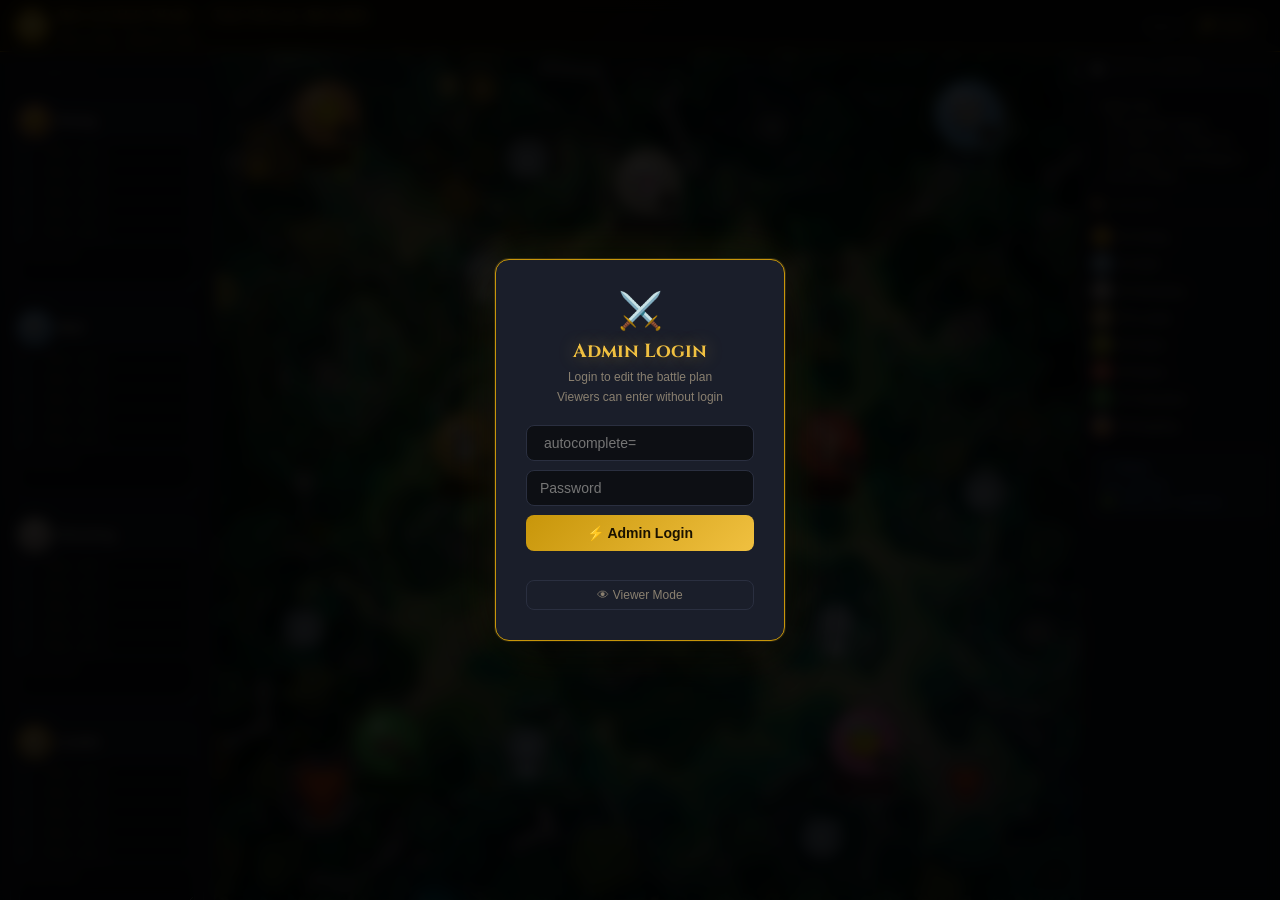
==== ro-tactical-board.html @ fa74c751 "Initial commit: Add project files" ====
﻿<!DOCTYPE html>
<html lang="th">
<head>
<meta charset="UTF-8">
<meta name="viewport" content="width=device-width,initial-scale=1.0">
<title>RO Guild War โ€” Tactical Board</title>
<style>
*{margin:0;padding:0;box-sizing:border-box;}
:root{--gold:#f0c040;--gdk:#c8960a;--bg:#0d0f14;--panel:#13161e;--card:#1a1e2a;--bd:#2a2f40;--tx:#e8e0cc;--mu:#8a8070;--red:#e05050;}
body{background:var(--bg);color:var(--tx);font-family:"Segoe UI",sans-serif;height:100vh;overflow:hidden;}
header{background:linear-gradient(135deg,#1a1200,#0d0f14);border-bottom:1px solid var(--gdk);padding:8px 16px;display:flex;align-items:center;justify-content:space-between;height:52px;z-index:50;position:relative;}
.logo{display:flex;align-items:center;gap:10px;}
.logo-icon{width:32px;height:32px;background:radial-gradient(circle,#f0c040,#c8960a);border-radius:50%;display:flex;align-items:center;justify-content:center;font-size:15px;}
.logo h1{font-size:15px;color:var(--gold);letter-spacing:1px;}
.logo span{font-size:10px;color:var(--mu);}
.hb{display:flex;align-items:center;gap:8px;}
.badge{background:rgba(240,192,64,.15);border:1px solid var(--gdk);color:var(--gold);padding:3px 12px;border-radius:20px;font-size:12px;}
.bsm{padding:4px 12px;border-radius:20px;font-size:12px;border:1px solid var(--bd);background:var(--card);color:var(--mu);cursor:pointer;}
.bsm:hover{border-color:var(--red);color:var(--red);}
.badm{padding:4px 12px;border-radius:20px;font-size:12px;border:1px solid var(--gdk);background:transparent;color:var(--gold);cursor:pointer;}
.badm:hover{background:rgba(240,192,64,.1);}
.ovl{position:fixed;inset:0;background:rgba(0,0,0,.9);display:flex;align-items:center;justify-content:center;z-index:999;}
.ovl.hide{display:none;}
.modal{background:var(--card);border:1px solid var(--gdk);border-radius:14px;padding:30px;width:290px;text-align:center;}
.modal h2{color:var(--gold);margin-bottom:4px;font-size:19px;}
.modal p{color:var(--mu);font-size:12px;margin-bottom:18px;line-height:1.6;}
.modal input{width:100%;padding:9px 13px;background:var(--bg);border:1px solid var(--bd);color:var(--tx);border-radius:8px;margin-bottom:9px;font-size:14px;outline:none;display:block;}
.modal input:focus{border-color:var(--gdk);}
.blogin{width:100%;padding:10px;background:linear-gradient(135deg,var(--gdk),var(--gold));color:#1a1200;font-weight:700;font-size:14px;border:none;border-radius:8px;cursor:pointer;}
.errmsg{color:var(--red);font-size:12px;margin-top:6px;min-height:16px;}
.bview{width:100%;padding:7px;background:transparent;border:1px solid var(--bd);color:var(--mu);border-radius:8px;cursor:pointer;font-size:12px;margin-top:7px;}
.main{display:grid;grid-template-columns:215px 1fr 200px;height:calc(100vh - 52px);}
.sidebar{background:var(--panel);border-right:1px solid var(--bd);overflow-y:auto;padding:10px;}
.stitle{font-size:10px;color:var(--mu);text-transform:uppercase;letter-spacing:1.5px;padding:4px 2px 7px;border-bottom:1px solid var(--bd);margin-bottom:8px;}
.pcard{background:var(--card);border:1px solid var(--bd);border-radius:8px;padding:8px;margin-bottom:6px;}
.phead{display:flex;align-items:center;gap:7px;margin-bottom:5px;}
/* pthumb now styled inline */
.pname{background:transparent;border:none;color:var(--tx);font-size:12px;font-weight:600;width:100%;pointer-events:none;outline:none;}
.pname.ed{pointer-events:all;border-bottom:1px dashed var(--gdk);}
.mlist{display:flex;flex-direction:column;gap:2px;}
.mrow{display:flex;align-items:center;gap:5px;}
.mnum{font-size:9px;color:var(--mu);width:11px;flex-shrink:0;}
.minput{flex:1;background:var(--bg);border:1px solid var(--bd);color:var(--tx);padding:2px 6px;border-radius:4px;font-size:11px;pointer-events:none;outline:none;}
.minput.ed{pointer-events:all;}
.minput.ed:focus{border-color:var(--gdk);}

/* MAP */
.mapwrap{position:relative;overflow:hidden;background:#0d1a08;}
#mapbg{position:absolute;inset:0;background-size:cover;background-position:center;}
#drawCanvas{position:absolute;inset:0;z-index:5;pointer-events:none;cursor:crosshair;}
#tokLayer{position:absolute;inset:0;z-index:10;pointer-events:none;}

/* TOKEN โ€” key fix: pointer-events:all directly */
/* TOKEN REDESIGN */
@keyframes tok-float{0%,100%{transform:translateY(0);}50%{transform:translateY(-8px);}}
@keyframes tok-glow{0%,100%{box-shadow:0 0 10px var(--tc,#fff),0 6px 22px rgba(0,0,0,0.85),inset 0 0 8px rgba(255,255,255,0.1);}50%{box-shadow:0 0 26px var(--tc,#fff),0 6px 22px rgba(0,0,0,0.85),inset 0 0 10px rgba(255,255,255,0.18);}}
@keyframes tok-appear{from{transform:translate(-50%,-70%) scale(0) rotate(-20deg);opacity:0;}80%{transform:translate(-50%,-70%) scale(1.12) rotate(4deg);}to{transform:translate(-50%,-70%) scale(1);opacity:1;}}
.tok{position:absolute;transform:translate(-50%,-70%);pointer-events:all !important;user-select:none;-webkit-user-select:none;cursor:grab;z-index:15;width:84px;touch-action:none;animation:tok-appear 0.45s cubic-bezier(0.34,1.56,0.64,1) both;}
.tok-inner{display:flex;flex-direction:column;align-items:center;gap:3px;animation:tok-float var(--fd,2.6s) ease-in-out infinite var(--fdelay,0s);will-change:transform;}
.tok.tok-drag .tok-inner{animation:none;}
.tok-avatar{position:relative;width:62px;height:62px;border-radius:50%;border:3px solid var(--tc,#fff);background:radial-gradient(circle at 35% 28%,var(--tcl,#fff),var(--tcd,#555));box-shadow:0 0 12px var(--tc,#fff),0 6px 22px rgba(0,0,0,0.85),inset 0 0 10px rgba(255,255,255,0.1);display:flex;align-items:center;justify-content:center;flex-direction:column;gap:0px;pointer-events:none;animation:tok-glow 2.6s ease-in-out infinite var(--fdelay,0s);transition:transform 0.15s ease,box-shadow 0.15s ease;will-change:transform;}
.tok:hover .tok-avatar{transform:scale(1.12);box-shadow:0 0 32px var(--tc,#fff),0 10px 30px rgba(0,0,0,0.9),inset 0 0 14px rgba(255,255,255,0.2);}
.tok-avatar::before{content:'';position:absolute;top:11%;left:17%;width:28%;height:22%;background:rgba(255,255,255,0.52);border-radius:50%;transform:rotate(-32deg);pointer-events:none;}
.tok-num{font-size:27px;font-weight:900;color:#fff;text-shadow:0 2px 8px rgba(0,0,0,0.95);line-height:1;pointer-events:none;letter-spacing:-1px;font-family:"Segoe UI",sans-serif;}
.tok-plbl{font-size:8px;font-weight:800;color:rgba(255,255,255,0.8);text-shadow:0 1px 3px rgba(0,0,0,0.9);line-height:1;pointer-events:none;text-transform:uppercase;letter-spacing:2px;}
.tok-tag{background:rgba(0,0,0,0.88);border:1.5px solid var(--tc,#fff);box-shadow:0 0 6px var(--tc,#fff);border-radius:6px;padding:2px 8px;font-size:11px;font-weight:800;color:var(--tc,#fff);text-shadow:0 1px 3px #000;white-space:nowrap;pointer-events:none;line-height:1.4;max-width:90px;overflow:hidden;text-overflow:ellipsis;}
.tok-members{display:flex;flex-direction:column;align-items:center;gap:1px;pointer-events:none;max-width:100px;}
.tok-mname{background:rgba(0,0,0,0.82);border:1px solid rgba(255,255,255,0.3);border-radius:4px;padding:1px 6px;font-size:10px;font-weight:600;color:#fff;text-shadow:0 1px 2px #000;white-space:nowrap;max-width:95px;overflow:hidden;text-overflow:ellipsis;}
.pthumb{width:32px;height:32px;border-radius:50%;flex-shrink:0;display:flex;align-items:center;justify-content:center;font-size:13px;font-weight:900;color:#fff;border:2px solid #fff;text-shadow:0 1px 3px #000;}
.legimg{width:22px;height:22px;border-radius:50%;flex-shrink:0;display:flex;align-items:center;justify-content:center;font-size:10px;font-weight:900;color:#fff;border:2px solid #fff;text-shadow:0 1px 2px #000;}

/* ── TOOLBAR REDESIGN ── */
@keyframes tb-glow-pulse{0%,100%{box-shadow:0 0 8px rgba(240,192,64,0.35),inset 0 0 6px rgba(240,192,64,0.08);}50%{box-shadow:0 0 18px rgba(240,192,64,0.55),inset 0 0 10px rgba(240,192,64,0.14);}}
.dtool{position:absolute;top:10px;left:10px;display:flex;gap:3px;z-index:30;background:rgba(8,10,16,0.94);border:1px solid rgba(200,150,10,0.35);border-radius:14px;padding:7px 10px;align-items:center;backdrop-filter:blur(16px);-webkit-backdrop-filter:blur(16px);box-shadow:0 8px 32px rgba(0,0,0,0.7),0 0 0 1px rgba(255,255,255,0.03),inset 0 1px 0 rgba(255,255,255,0.05);}
.dtool.hide{display:none;}
.tb{position:relative;width:36px;height:36px;border-radius:9px;border:1px solid rgba(42,47,64,0.7);background:rgba(22,26,38,0.6);color:#6a6460;cursor:pointer;font-size:16px;display:flex;align-items:center;justify-content:center;transition:all 0.17s cubic-bezier(0.34,1.56,0.64,1);flex-shrink:0;}
.tb:hover{background:rgba(240,192,64,0.14);border-color:rgba(200,150,10,0.7);color:var(--gold);transform:translateY(-2px) scale(1.08);box-shadow:0 4px 14px rgba(240,192,64,0.25);}
.tb.on{background:rgba(240,192,64,0.18);border-color:#c8960a;color:var(--gold);animation:tb-glow-pulse 2.2s ease-in-out infinite;box-shadow:0 0 14px rgba(240,192,64,0.4),inset 0 0 8px rgba(240,192,64,0.1);}
.tb.on:hover{transform:translateY(-1px) scale(1.05);}
.tb[title]:hover::after{content:attr(title);position:absolute;bottom:-30px;left:50%;transform:translateX(-50%);background:rgba(8,10,16,0.97);color:var(--gold);font-size:10px;font-weight:600;white-space:nowrap;padding:3px 8px;border-radius:6px;border:1px solid rgba(200,150,10,0.5);pointer-events:none;z-index:999;letter-spacing:0.5px;}
.tsep{width:1px;height:26px;background:linear-gradient(to bottom,transparent,rgba(42,47,64,0.9) 30%,rgba(42,47,64,0.9) 70%,transparent);margin:0 5px;flex-shrink:0;}
.tcolor{width:30px;height:30px;border-radius:50%;border:2px solid rgba(200,150,10,0.7);cursor:pointer;padding:0;box-shadow:0 0 10px rgba(240,192,64,0.25);transition:all 0.2s ease;flex-shrink:0;}
.tcolor:hover{border-color:var(--gold);box-shadow:0 0 18px rgba(240,192,64,0.45);transform:scale(1.1);}
.tsize{width:70px;accent-color:var(--gold);cursor:pointer;flex-shrink:0;opacity:0.85;}
.tsize:hover{opacity:1;}
.statbar{position:absolute;top:8px;left:50%;transform:translateX(-50%);background:rgba(13,15,20,.92);border:1px solid var(--bd);border-radius:20px;padding:4px 14px;font-size:11px;color:var(--mu);pointer-events:none;z-index:20;white-space:nowrap;}
.statbar.adm{border-color:var(--gdk);color:var(--gold);}
.sdot{display:inline-block;width:7px;height:7px;border-radius:50%;background:#555;margin-left:5px;vertical-align:middle;}
.sdot.ok{background:#44dd66;}.sdot.err{background:#e05050;}
.mapctrls{position:absolute;bottom:10px;right:10px;z-index:20;}
.mbtn{width:30px;height:30px;background:rgba(13,15,20,.85);border:1px solid var(--bd);color:var(--mu);border-radius:6px;cursor:pointer;font-size:13px;}
.mbtn:hover{border-color:var(--gdk);color:var(--gold);}

/* RIGHT PANEL */
.rpanel{background:var(--panel);border-left:1px solid var(--bd);padding:10px;overflow-y:auto;}
.psec{margin-bottom:14px;}
.psec h3{font-size:10px;color:var(--mu);text-transform:uppercase;letter-spacing:1.5px;border-bottom:1px solid var(--bd);padding-bottom:5px;margin-bottom:8px;}
.legrow{display:flex;align-items:center;gap:7px;margin-bottom:5px;}
/* legimg now styled inline */
.legtext{font-size:11px;color:var(--tx);}
.notes{width:100%;min-height:90px;background:var(--bg);border:1px solid var(--bd);color:var(--tx);padding:7px 9px;font-size:11px;border-radius:6px;resize:vertical;outline:none;font-family:inherit;line-height:1.6;pointer-events:none;}
.notes.ed{pointer-events:all;}
.notes.ed:focus{border-color:var(--gdk);}
.breset{width:100%;padding:7px;background:transparent;border:1px solid var(--bd);color:var(--mu);border-radius:6px;cursor:pointer;font-size:11px;margin-top:5px;}
.breset:hover{border-color:var(--red);color:var(--red);}
.vnote{background:rgba(80,144,224,.08);border:1px solid rgba(80,144,224,.25);border-radius:6px;padding:7px 9px;font-size:11px;color:#80b4f0;line-height:1.6;}
/* MAP LABEL */
.map-label{position:absolute;transform:translate(-50%,-50%);background:rgba(0,0,0,0.88);border:1px solid rgba(255,255,255,0.35);border-radius:7px;padding:4px 10px;font-size:12px;font-weight:700;color:#fff;text-shadow:0 1px 4px #000;white-space:nowrap;pointer-events:none;z-index:14;box-shadow:0 2px 10px rgba(0,0,0,0.5),inset 0 1px 0 rgba(255,255,255,0.08);backdrop-filter:blur(4px);}
.map-label.ed{pointer-events:all;cursor:pointer;transition:border-color 0.15s;}
.map-label.ed:hover{border-color:var(--gold);box-shadow:0 2px 12px rgba(240,192,64,0.3),inset 0 1px 0 rgba(255,255,255,0.08);}
/* LABEL INPUT */
.label-input-wrap{position:absolute;z-index:200;display:flex;gap:5px;transform:translate(-50%,-100%);filter:drop-shadow(0 4px 14px rgba(0,0,0,0.6));}
.label-input-wrap input{background:rgba(10,12,18,0.97);border:1px solid var(--gdk);color:var(--tx);padding:5px 10px;border-radius:7px;font-size:12px;width:150px;outline:none;box-shadow:inset 0 1px 0 rgba(255,255,255,0.05);}
/* FORMATION */
.fm-item{display:flex;align-items:center;gap:5px;background:var(--bg);border:1px solid var(--bd);border-radius:5px;padding:4px 7px;margin-bottom:4px;cursor:pointer;font-size:11px;}
.fm-item:hover{border-color:var(--gdk);color:var(--gold);}
.fm-item.active{border-color:var(--gdk);background:rgba(240,192,64,.1);color:var(--gold);}
.fm-del{margin-left:auto;background:transparent;border:none;color:var(--mu);cursor:pointer;font-size:12px;padding:0 2px;}
.fm-del:hover{color:var(--red);}
/* PHASE NAV */
.phase-nav{display:flex;align-items:center;gap:6px;margin-top:6px;}
.phase-nav button{width:24px;height:24px;background:var(--card);border:1px solid var(--bd);color:var(--mu);border-radius:5px;cursor:pointer;font-size:13px;display:flex;align-items:center;justify-content:center;}
.phase-nav button:hover{border-color:var(--gdk);color:var(--gold);}
.phase-lbl{font-size:11px;color:var(--mu);flex:1;text-align:center;}
/* PARTY NOTES */
.pnotes{width:100%;min-height:40px;background:var(--bg);border:1px solid var(--bd);color:var(--tx);padding:3px 6px;font-size:10px;border-radius:4px;resize:vertical;outline:none;font-family:inherit;line-height:1.5;margin-top:4px;pointer-events:none;}
.pnotes.ed{pointer-events:all;}
.pnotes.ed:focus{border-color:var(--gdk);}
/* ARROW PREVIEW */
#arrowLayer{position:absolute;inset:0;z-index:6;pointer-events:none;overflow:visible;}
#labelLayer{position:absolute;inset:0;z-index:13;pointer-events:none;}
/* ── JOB-CLASS AVATAR (RO theme) ── */
.tok-job{font-size:30px;line-height:1;pointer-events:none;filter:drop-shadow(0 2px 4px rgba(0,0,0,0.9));}
img.tok-sprite{width:50px;height:50px;object-fit:contain;image-rendering:pixelated;pointer-events:none;filter:drop-shadow(0 2px 3px rgba(0,0,0,0.85));}
/* ── WALK ANIMATION (when token glides between phases) ── */
@keyframes tok-walkbob{0%{transform:translateY(0) rotate(-5deg);}50%{transform:translateY(-7px) rotate(5deg);}100%{transform:translateY(0) rotate(-5deg);}}
.tok-walk{z-index:60!important;}
.tok-walk .tok-inner{animation:tok-walkbob 0.24s ease-in-out infinite!important;}
.tok-walk .tok-sprite{filter:drop-shadow(0 4px 6px rgba(0,0,0,0.6)) brightness(1.15);}
span.tok-sprite{font-size:30px;line-height:1;pointer-events:none;filter:drop-shadow(0 2px 4px rgba(0,0,0,0.9));}
.pthumb img.mob-sm,.legimg img.mob-sm{width:90%;height:90%;object-fit:contain;image-rendering:pixelated;filter:drop-shadow(0 1px 2px rgba(0,0,0,0.7));}
.tok-pnum{position:absolute;bottom:-5px;right:-5px;min-width:25px;height:25px;padding:0 5px;border-radius:13px;background:linear-gradient(135deg,#1a1200,#0d0f14);border:2.5px solid var(--tc,#fff);color:#fff;font-size:15px;font-weight:900;display:flex;align-items:center;justify-content:center;box-shadow:0 0 8px var(--tc,#fff);pointer-events:none;line-height:1;}
.tok-job-lbl{font-size:8px;font-weight:800;color:var(--tc,#fff);text-shadow:0 1px 3px rgba(0,0,0,0.95);line-height:1;pointer-events:none;text-transform:uppercase;letter-spacing:1.5px;margin-top:1px;}
.pthumb.job,.legimg.job{font-size:16px;}
.legimg.job{font-size:13px;}
/* ── LABEL DELETE BTN ── */
.lbl-del{position:absolute;top:-9px;right:-9px;width:18px;height:18px;border-radius:50%;background:var(--red);border:1.5px solid #fff;color:#fff;font-size:11px;font-weight:900;line-height:1;display:none;align-items:center;justify-content:center;cursor:pointer;box-shadow:0 2px 6px rgba(0,0,0,0.6);z-index:5;}
.map-label.ed:hover .lbl-del{display:flex;}
.lbl-del:hover{transform:scale(1.18);background:#ff3333;}
/* ── TOOLBAR CLOSE / REOPEN ── */
.tb-close{width:30px;height:30px;border-radius:8px;border:1px solid rgba(224,80,80,0.45);background:rgba(224,80,80,0.12);color:#e07070;cursor:pointer;font-size:14px;display:flex;align-items:center;justify-content:center;flex-shrink:0;transition:all 0.17s ease;}
.tb-close:hover{background:rgba(224,80,80,0.28);color:#ff6060;border-color:var(--red);transform:scale(1.1);}
#tbReopen{position:absolute;top:10px;left:10px;z-index:30;display:none;align-items:center;gap:6px;background:rgba(8,10,16,0.94);border:1px solid rgba(200,150,10,0.45);border-radius:12px;padding:8px 14px;color:var(--gold);font-size:12px;font-weight:700;cursor:pointer;backdrop-filter:blur(16px);box-shadow:0 8px 32px rgba(0,0,0,0.7);letter-spacing:0.5px;transition:all 0.2s ease;}
#tbReopen:hover{border-color:var(--gold);background:rgba(240,192,64,0.12);transform:translateY(-1px);box-shadow:0 0 16px rgba(240,192,64,0.35);}
#tbReopen.show{display:flex;}

/* ═══════════════ PRO POLISH PASS ═══════════════ */
/* Premium heading font */
.logo h1,.modal h2,.psec h3,.stitle{font-family:"Cinzel","Segoe UI",serif;}

/* Themed scrollbars */
*::-webkit-scrollbar{width:9px;height:9px;}
*::-webkit-scrollbar-track{background:rgba(0,0,0,0.25);}
*::-webkit-scrollbar-thumb{background:linear-gradient(180deg,#3a3320,#2a2f40);border-radius:6px;border:1px solid rgba(200,150,10,0.25);}
*::-webkit-scrollbar-thumb:hover{background:linear-gradient(180deg,var(--gdk),#3a3320);}
*{scrollbar-width:thin;scrollbar-color:#3a3320 rgba(0,0,0,0.25);}

/* Ambient animated glow + tactical grid + vignette on the map */
@keyframes amb-pulse{0%,100%{opacity:0.45;transform:scale(1);}50%{opacity:0.75;transform:scale(1.06);}}
.mapwrap::before{content:'';position:absolute;inset:0;z-index:2;pointer-events:none;
  background:
    radial-gradient(circle at 22% 28%,rgba(240,192,64,0.10),transparent 38%),
    radial-gradient(circle at 80% 72%,rgba(80,140,255,0.10),transparent 42%);
  animation:amb-pulse 7s ease-in-out infinite;mix-blend-mode:screen;}
.mapwrap::after{content:'';position:absolute;inset:0;z-index:3;pointer-events:none;
  background-image:linear-gradient(rgba(240,192,64,0.05) 1px,transparent 1px),linear-gradient(90deg,rgba(240,192,64,0.05) 1px,transparent 1px);
  background-size:44px 44px;
  -webkit-mask-image:radial-gradient(ellipse at center,#000 55%,transparent 100%);
          mask-image:radial-gradient(ellipse at center,#000 55%,transparent 100%);
  box-shadow:inset 0 0 160px rgba(0,0,0,0.85);}

/* Panel entrance animations */
@keyframes slideInL{from{opacity:0;transform:translateX(-22px);}to{opacity:1;transform:translateX(0);}}
@keyframes slideInR{from{opacity:0;transform:translateX(22px);}to{opacity:1;transform:translateX(0);}}
@keyframes fadeDown{from{opacity:0;transform:translateY(-14px);}to{opacity:1;transform:translateY(0);}}
.sidebar{animation:slideInL 0.5s cubic-bezier(0.22,1,0.36,1) both;}
.rpanel{animation:slideInR 0.5s cubic-bezier(0.22,1,0.36,1) both;}
header{animation:fadeDown 0.5s cubic-bezier(0.22,1,0.36,1) both;}
.pcard{animation:fadeDown 0.45s cubic-bezier(0.22,1,0.36,1) both;}
.pcard:nth-child(1){animation-delay:.03s}.pcard:nth-child(2){animation-delay:.07s}.pcard:nth-child(3){animation-delay:.11s}.pcard:nth-child(4){animation-delay:.15s}.pcard:nth-child(5){animation-delay:.19s}.pcard:nth-child(6){animation-delay:.23s}.pcard:nth-child(7){animation-delay:.27s}.pcard:nth-child(8){animation-delay:.31s}

/* Card & button micro-interactions */
.pcard{transition:border-color .2s ease,box-shadow .2s ease,transform .2s ease;}
.pcard:hover{border-color:rgba(200,150,10,0.5);box-shadow:0 6px 20px rgba(0,0,0,0.5),0 0 0 1px rgba(240,192,64,0.08);transform:translateY(-2px);}
.logo-icon{box-shadow:0 0 14px rgba(240,192,64,0.5);animation:amb-pulse 3.5s ease-in-out infinite;}
.blogin,.badm,.bsm,.breset,#btnSaveFm,.mbtn{transition:transform .15s ease,box-shadow .2s ease,filter .2s ease,background .2s ease,border-color .2s ease;}
.blogin:hover{transform:translateY(-2px);box-shadow:0 8px 22px rgba(240,192,64,0.45);filter:brightness(1.06);}
.blogin:active,.badm:active,.bsm:active,#btnSaveFm:active{transform:translateY(1px) scale(.98);}
#btnSaveFm:hover{filter:brightness(1.12);box-shadow:0 4px 14px rgba(240,192,64,0.4);}
.badm:hover{box-shadow:0 0 14px rgba(240,192,64,0.3);}
.mbtn:hover{transform:translateY(-2px);box-shadow:0 4px 12px rgba(240,192,64,0.3);}
.fm-item{transition:all .18s ease;}
.fm-item:hover{transform:translateX(3px);}
input:focus,textarea:focus{box-shadow:0 0 0 2px rgba(240,192,64,0.18);}

/* Login modal entrance + glow */
.ovl{backdrop-filter:blur(7px);-webkit-backdrop-filter:blur(7px);}
@keyframes modalPop{0%{opacity:0;transform:translateY(18px) scale(.94);}100%{opacity:1;transform:translateY(0) scale(1);}}
.modal{animation:modalPop .4s cubic-bezier(0.34,1.56,0.64,1) both;box-shadow:0 24px 70px rgba(0,0,0,0.75),0 0 0 1px rgba(240,192,64,0.18),0 0 50px rgba(240,192,64,0.12);}
.modal h2{text-shadow:0 0 18px rgba(240,192,64,0.4);}

/* ── TOAST NOTIFICATIONS ── */
#toastWrap{position:fixed;bottom:22px;left:50%;transform:translateX(-50%);z-index:1000;display:flex;flex-direction:column;gap:9px;align-items:center;pointer-events:none;}
.toast{background:rgba(13,15,20,0.96);border:1px solid rgba(200,150,10,0.55);border-left:3px solid var(--gold);color:var(--tx);padding:10px 18px;border-radius:10px;font-size:13px;font-weight:600;letter-spacing:.3px;box-shadow:0 10px 34px rgba(0,0,0,0.6),0 0 22px rgba(240,192,64,0.14);backdrop-filter:blur(14px);-webkit-backdrop-filter:blur(14px);display:flex;align-items:center;gap:9px;animation:toastIn .35s cubic-bezier(0.34,1.56,0.64,1) both;max-width:80vw;}
.toast.out{animation:toastOut .35s ease forwards;}
@keyframes toastIn{from{opacity:0;transform:translateY(20px) scale(.9);}to{opacity:1;transform:translateY(0) scale(1);}}
@keyframes toastOut{to{opacity:0;transform:translateY(14px) scale(.94);}}

/* ── HEADER WANDERING MONSTERS ── */
#hdrMobs{position:absolute;inset:0;overflow:hidden;pointer-events:none;z-index:1;}
.logo,.hb{position:relative;z-index:2;}
.hdr-mob{position:absolute;bottom:1px;width:30px;height:30px;pointer-events:none;will-change:left,transform;}
.hdr-mob-img{width:100%;height:100%;image-rendering:pixelated;object-fit:contain;opacity:0.9;filter:drop-shadow(0 2px 3px rgba(0,0,0,0.55));animation:hopwalk .5s ease-in-out infinite;}
.hdr-mob.idle .hdr-mob-img{animation:idlebob 2s ease-in-out infinite;}
@keyframes hopwalk{0%,100%{transform:translateY(0);}50%{transform:translateY(-3px);}}
@keyframes idlebob{0%,100%{transform:translateY(0);}50%{transform:translateY(-1.5px);}}

/* ── HEADER MOB: name on hover + click pop + float particle ── */
.hdr-mob{pointer-events:auto;cursor:pointer;}
.hdr-mob-name{position:absolute;bottom:30px;left:50%;transform:translateX(-50%);background:rgba(8,10,16,0.92);border:1px solid rgba(200,150,10,0.5);color:var(--gold);font-size:9px;font-weight:700;padding:1px 6px;border-radius:5px;white-space:nowrap;opacity:0;transition:opacity .15s ease;pointer-events:none;letter-spacing:.5px;}
.hdr-mob:hover .hdr-mob-name{opacity:1;}
.hdr-mob:hover .hdr-mob-img{filter:drop-shadow(0 0 6px var(--gold)) brightness(1.2);}
@keyframes mobPop{0%{transform:scale(1);}35%{transform:scale(1.4,0.7);}70%{transform:scale(0.85,1.15);}100%{transform:scale(1);}}
.hdr-mob.pop .hdr-mob-img{animation:mobPop .4s ease;}
@keyframes partFloat{0%{opacity:1;transform:translate(-50%,0) scale(.6);}100%{opacity:0;transform:translate(-50%,-26px) scale(1.2);}}
.hdr-part{position:absolute;bottom:30px;left:50%;font-size:13px;pointer-events:none;animation:partFloat .8s ease-out forwards;}

/* ── AMBIENT FX: particle fog ── */
#fxCanvas{position:absolute;inset:0;z-index:4;pointer-events:none;}

/* ── LEAVES (spawn at cursor over green areas) ── */
@keyframes leafFall{0%{opacity:0;transform:translate(0,0) rotate(0deg);}15%{opacity:.95;}100%{opacity:0;transform:translate(var(--lx,30px),var(--lh,110px)) rotate(var(--lr,260deg));}}
.leaf{position:absolute;pointer-events:none;z-index:11;will-change:transform;filter:drop-shadow(0 1px 2px rgba(0,0,0,0.4));}

/* ── TOKEN EMOTES ── */
@keyframes emoteFloat{0%{opacity:0;transform:translate(-50%,0) scale(.5);}18%{opacity:1;transform:translate(-50%,-12px) scale(1.15);}100%{opacity:0;transform:translate(-50%,-44px) scale(1);}}
.tok-emote{position:absolute;left:50%;top:-8px;font-size:21px;pointer-events:none;z-index:30;animation:emoteFloat 2.2s ease-out forwards;filter:drop-shadow(0 2px 4px rgba(0,0,0,0.6));}

/* ── MAP CLICK RIPPLE ── */
@keyframes rippleFx{0%{opacity:.5;transform:translate(-50%,-50%) scale(.2);}100%{opacity:0;transform:translate(-50%,-50%) scale(1);}}
.map-ripple{position:absolute;width:74px;height:74px;border-radius:50%;border:2px solid var(--gold);box-shadow:0 0 12px rgba(240,192,64,0.4);pointer-events:none;z-index:11;animation:rippleFx .6s ease-out forwards;}

/* ── REPLAY BUTTON ── */
#btnPlay{background:linear-gradient(135deg,var(--gdk),var(--gold))!important;color:#1a1200!important;border:none!important;font-weight:900;box-shadow:0 0 10px rgba(240,192,64,0.4);}
#btnPlay:hover{filter:brightness(1.1);transform:translateY(-1px);}
#btnPlay.playing{background:linear-gradient(135deg,#aa2020,#e05050)!important;color:#fff!important;box-shadow:0 0 12px rgba(224,80,80,0.5);}

@media (prefers-reduced-motion:reduce){*{animation-duration:.01ms!important;animation-iteration-count:1!important;}}
</style>
</head>
<body>

<div class="ovl" id="modal">
  <div class="modal">
    <div style="font-size:36px;margin-bottom:6px">&#9876;&#65039;</div>
    <h2>Admin Login</h2>
    <p>Login to edit the battle plan<br>Viewers can enter without login</p>
    <input type="text" id="uinput" placeholder=" autocomplete="off">
    <input type="password" id="pinput" placeholder="Password">
    <button class="blogin" id="btnLogin">&#9889; Admin Login</button>
    <div class="errmsg" id="errmsg"></div>
    <button class="bview" id="btnViewer">&#128065; Viewer Mode</button>
  </div>
</div>

<header>
  <div id="hdrMobs"></div>
  <div class="logo">
    <div class="logo-icon">&#9876;&#65039;</div>
    <div><h1>RO GUILD WAR &#8212; TACTICAL BOARD</h1><span>Vale of Clash &middot; Ragnarok Origin</span></div>
  </div>
  <div class="hb" id="hbadge">
    <span style="font-size:11px;color:var(--mu)">Viewer</span>
    <button class="badm" id="btnSL">&#128273; Admin</button>
  </div>
</header>

<div class="main">
  <div class="sidebar"><div class="stitle">&#9876; 8 Parties</div><div id="pList"></div></div>

  <div class="mapwrap" id="mapwrap">
    <div id="mapbg"></div>
    <canvas id="drawCanvas"></canvas>
    <div id="tokLayer"></div>
    <svg id="arrowLayer"></svg>
    <div id="labelLayer"></div>

    <div class="dtool hide" id="dtool">
      <button class="tb on" id="tbMove" title="Move">&#10021;</button>
      <button class="tb" id="tbPen" title="Pen">&#9998;</button>
      <button class="tb" id="tbErase" title="Erase">&#9003;</button>
      <button class="tb" id="tbClear" title="Clear">&#128465;</button>
      <button class="tb" id="tbUndo" title="Undo">&#8617;</button>
      <div class="tsep"></div>
      <button class="tb" id="tbArrow" title="Arrow">&#10148;</button>
      <button class="tb" id="tbText" title="Label">&#84;</button>
      <div class="tsep"></div>
      <input type="color" class="tcolor" id="penColor" value="#ff4444" title="Color">
      <div class="tsep"></div>
      <input type="range" class="tsize" id="penSize" min="2" max="24" value="5" title="Size">
      <div class="tsep"></div>
      <button class="tb" id="tbExport" title="Export">&#128247;</button>
      <div id="tbModeLabel" style="font-size:9px;color:rgba(240,192,64,0.55);text-transform:uppercase;letter-spacing:1.5px;margin-left:4px;min-width:36px;text-align:center;pointer-events:none;line-height:1.2;">MOVE</div>
      <div class="tsep"></div>
      <button class="tb-close" id="tbClose" title="Close toolbar">&#10005;</button>
    </div>
    <button id="tbReopen" title="Open drawing tools">&#128736; Tools</button>

    <div class="statbar" id="statbar">&#128065; Viewer <span class="sdot" id="sdot"></span></div>
    <div class="mapctrls"><button class="mbtn" id="btnReset">&#8635;</button></div>
  </div>

  <div class="rpanel">
    <div class="psec"><h3>&#128203; Battle Notes</h3><textarea class="notes" id="notes" readonly></textarea></div>
    <div class="psec"><h3>&#127912; Legend</h3><div id="legend"></div></div>
    <div class="psec" id="admTools" style="display:none">
      <h3>&#9881; Admin</h3>
      <button class="breset" id="btnReset2">&#8635; Reset positions</button>
      <button class="breset" id="btnClrDrw" style="margin-top:4px">&#128465; Clear drawing</button>
      <button class="breset" id="btnClearArrows" style="margin-top:4px">&#128465; Clear arrows/text</button>
      <button class="breset" id="btnExport2" style="margin-top:4px;border-color:var(--gdk);color:var(--gold)">&#128247; Export image</button>
      <div style="font-size:9px;color:var(--mu);text-transform:uppercase;letter-spacing:1.5px;margin-top:8px;">&#128506; Battle Map</div>
      <select id="mapSelect" style="width:100%;background:var(--bg);border:1px solid var(--bd);color:var(--tx);border-radius:5px;padding:4px;font-size:11px;outline:none;margin-top:4px;cursor:pointer;"></select>
      <label class="breset" style="margin-top:4px;display:block;text-align:center;cursor:pointer;">&#128228; Upload map<input type="file" id="mapUpload" accept="image/*" style="display:none"></label>
    </div>
    <div class="psec" id="fmSection" style="display:none">
      <h3 id="fmTitle">&#128203; Saved Plans</h3>
      <div id="fmSaveRow" style="display:flex;gap:4px;margin-bottom:6px">
        <input type="text" id="fmName" placeholder="Plan name..." style="flex:1;background:var(--bg);border:1px solid var(--bd);color:var(--tx);padding:3px 7px;border-radius:5px;font-size:11px;outline:none;">
        <button id="btnSaveFm" style="background:var(--gdk);color:#1a1200;border:none;border-radius:5px;padding:3px 8px;font-size:11px;cursor:pointer;font-weight:700">Save</button>
      </div>
      <div id="fmList"></div>
      <div class="phase-nav" id="phaseNav" style="display:none">
        <button id="btnPrevPhase">&#9664;</button>
        <span class="phase-lbl" id="phaseLbl">-/-</span>
        <button id="btnNextPhase">&#9654;</button>
        <button id="btnPlay" title="Play walkthrough">&#9654;&#9654;</button>
        <button id="btnSpeed" title="Replay speed" style="min-width:30px;font-size:11px;">1&#215;</button>
      </div>
    </div>
    <div class="vnote" id="vnote">&#128065; <strong>Viewer</strong><br>Auto-updated<br>&#128154; Green dot = real-time</div>
  </div>
</div>

<script src="https://www.gstatic.com/firebasejs/9.23.0/firebase-app-compat.js"></script>
<script src="https://www.gstatic.com/firebasejs/9.23.0/firebase-database-compat.js"></script>
<script>
var MI=[
  "[data-uri]",
  "[data-uri]",
  "[data-uri]",
  "[data-uri]",
  "[data-uri]",
  "[data-uri]",
  "[data-uri]",
  "[data-uri]",
];

(function(){

var COLORS=["#cc8844","#88ccff","#ddccbb","#ddaa44","#ddcc44","#ee5544","#44bb44","#ff88bb"];
var COLORSLIGHT=["#ffbb77","#bbddff","#eeddcc","#ffcc66","#ffee77","#ff8877","#77ee77","#ffaadd"];
var COLORSDARK =["#995522","#3377bb","#998877","#996611","#887711","#cc2211","#226622","#cc3388"];
var NAMES=["Poring","Wolf","Ghostring","Lunatic","Fabre","Spore","Chonchon","Angeling"];
var DEFPOS=[{x:13,y:11},{x:87,y:11},{x:50,y:19},{x:29,y:50},{x:50,y:50},{x:71,y:50},{x:20,y:85},{x:75,y:85}];
/* RO monster avatar for each Party — real sprites from divine-pride.net.
   mob = divine-pride monster id, icon = emoji fallback if sprite fails to load */
var JOBS=[
  {mob:1002,icon:"🫠"}, /* Poring */
  {mob:1013,icon:"🐺"}, /* Wolf */
  {mob:1120,icon:"👻"}, /* Ghostring */
  {mob:1063,icon:"🐰"}, /* Lunatic */
  {mob:1007,icon:"🐛"}, /* Fabre */
  {mob:1014,icon:"🍄"}, /* Spore */
  {mob:1011,icon:"🦗"}, /* Chonchon */
  {mob:1096,icon:"😇"}  /* Angeling */
];
/* Build a monster avatar node (sprite img with emoji fallback) for party idx */
function mobNode(idx,cls){
  var jb=JOBS[idx];
  if(jb&&jb.mob){
    var im=document.createElement("img");im.className=cls;im.alt="";
    im.src="https://static.divine-pride.net/images/mobs/png/"+jb.mob+".png";
    im.onerror=function(){this.onerror=null;var s=document.createElement("span");s.className=cls;s.textContent=jb.icon;if(this.parentNode)this.parentNode.replaceChild(s,this);};
    return im;
  }
  var s=document.createElement("span");s.className=cls;s.textContent=jb?jb.icon:(idx+1);return s;
}

var isAdmin=false,parties=[],notes="",tokens=[],drawMode="move",isDrawing=false,supSync=false;
var maps=[{name:"Vale of Clash",url:"11.png"}],curMap="11.png";
var db=null,dbRef=null,dbDraw=null,useDB=false;

try{
  firebase.initializeApp({
    apiKey:"AIzaSyCJZwoPYG6oYaZSAEmkkP9U0RiOideZepQ",
    authDomain:"realtime-7c39d.firebaseapp.com",
    databaseURL:"https://realtime-7c39d-default-rtdb.asia-southeast1.firebasedatabase.app",
    projectId:"realtime-7c39d",
    appId:"1:640540071021:web:5d99af7bdb01f6a8cbdb64"
  });
  db=firebase.database();dbRef=db.ref("ro_tactical");dbDraw=db.ref("ro_drawing");useDB=true;dot("ok");
}catch(e){dot("err");}

function dot(s){var d=document.getElementById("sdot");if(d)d.className="sdot "+(s||"");}
var formations=[],currentFormation=-1;

function pushDB(){
  if(!useDB||!isAdmin)return;
  supSync=true;
  dbRef.set({p:parties,n:notes,ar:arrows,lb:labels,fm:formations,cf:currentFormation,mp:maps,cm:curMap}).then(function(){dot("ok");setTimeout(function(){supSync=false;},1000);}).catch(function(){dot("err");supSync=false;});
}
function pushDraw(url){if(!useDB||!isAdmin)return;dbDraw.set({i:url,t:Date.now()});}

/* Canvas */
var cv=document.getElementById("drawCanvas"),ctx=cv.getContext("2d");
function resizeCv(){
  var wrap=document.getElementById("mapwrap");
  var tmp=null;try{if(cv.width>0)tmp=cv.toDataURL();}catch(e){}
  cv.width=wrap.clientWidth;cv.height=wrap.clientHeight;
  if(tmp&&tmp.length>200){var im=new Image();im.onload=function(){ctx.drawImage(im,0,0,cv.width,cv.height);};im.src=tmp;}
}
function sDraw(x,y){isDrawing=true;ctx.beginPath();ctx.moveTo(x,y);}
function mDraw(x,y){
  if(!isDrawing)return;
  ctx.lineTo(x,y);
  if(drawMode==="pen"){ctx.strokeStyle=document.getElementById("penColor").value;ctx.lineWidth=parseInt(document.getElementById("penSize").value);ctx.globalCompositeOperation="source-over";}
  else{ctx.strokeStyle="rgba(0,0,0,1)";ctx.lineWidth=30;ctx.globalCompositeOperation="destination-out";}
  ctx.lineCap="round";ctx.lineJoin="round";ctx.stroke();
}
function eDraw(){if(!isDrawing)return;isDrawing=false;ctx.globalCompositeOperation="source-over";pushDraw(cv.toDataURL());}
function clearDraw(){if(!isAdmin)return;ctx.clearRect(0,0,cv.width,cv.height);pushDraw("");}
function loadDraw(url){ctx.clearRect(0,0,cv.width,cv.height);if(!url)return;var im=new Image();im.onload=function(){ctx.drawImage(im,0,0,cv.width,cv.height);};im.src=url;}

cv.addEventListener("mousedown",function(e){if(!isAdmin||drawMode!=="pen"&&drawMode!=="erase")return;e.preventDefault();var r=cv.getBoundingClientRect();sDraw(e.clientX-r.left,e.clientY-r.top);});
cv.addEventListener("mousemove",function(e){if(!isDrawing)return;var r=cv.getBoundingClientRect();mDraw(e.clientX-r.left,e.clientY-r.top);});
cv.addEventListener("mouseup",eDraw);cv.addEventListener("mouseleave",eDraw);
cv.addEventListener("touchstart",function(e){if(!isAdmin||drawMode!=="pen"&&drawMode!=="erase")return;e.preventDefault();var r=cv.getBoundingClientRect(),t=e.touches[0];sDraw(t.clientX-r.left,t.clientY-r.top);},{passive:false});
cv.addEventListener("touchmove",function(e){if(!isDrawing)return;e.preventDefault();var r=cv.getBoundingClientRect(),t=e.touches[0];mDraw(t.clientX-r.left,t.clientY-r.top);},{passive:false});
cv.addEventListener("touchend",eDraw);

function setMode(m){
  drawMode=m;
  ["tbMove","tbPen","tbErase","tbArrow","tbText"].forEach(function(id){
    var el=document.getElementById(id);if(el)el.classList.remove("on");
  });
  var activeBtn=m==="move"?"tbMove":m==="pen"?"tbPen":m==="erase"?"tbErase":m==="arrow"?"tbArrow":"tbText";
  var ab=document.getElementById(activeBtn);if(ab)ab.classList.add("on");
  var labels={move:"MOVE",pen:"PEN",erase:"ERASE",arrow:"ARROW",text:"LABEL"};
  var lbl=document.getElementById("tbModeLabel");if(lbl)lbl.textContent=labels[m]||m.toUpperCase();
  if(m==="move"){
    cv.style.pointerEvents="none";cv.style.cursor="default";
    mapwrap.style.cursor="default";
  } else if(m==="pen"||m==="erase"){
    cv.style.pointerEvents="all";cv.style.cursor=m==="pen"?"crosshair":"cell";
    mapwrap.style.cursor=m==="pen"?"crosshair":"cell";
  } else if(m==="arrow"){
    cv.style.pointerEvents="none";mapwrap.style.cursor="crosshair";
  } else if(m==="text"){
    cv.style.pointerEvents="none";mapwrap.style.cursor="text";
  }
}
document.getElementById("tbMove").onclick=function(){setMode("move");};
document.getElementById("tbPen").onclick=function(){setMode("pen");};
document.getElementById("tbErase").onclick=function(){setMode("erase");};
document.getElementById("tbClear").onclick=clearDraw;
document.getElementById("tbArrow").onclick=function(){setMode("arrow");};
document.getElementById("tbText").onclick=function(){setMode("text");};
document.getElementById("btnClrDrw").onclick=clearDraw;

/* โ”€โ”€โ”€ ARROW LAYER โ”€โ”€โ”€ */
var arrows=[], labels=[], arrowStart=null;

function renderArrows(){
  var svg=document.getElementById("arrowLayer");
  var wrap=document.getElementById("mapwrap");
  var w=wrap.clientWidth, h=wrap.clientHeight;
  svg.setAttribute("width",w);svg.setAttribute("height",h);
  svg.innerHTML="";
  /* glow filter */
  var defs=document.createElementNS("http://www.w3.org/2000/svg","defs");
  var filt=document.createElementNS("http://www.w3.org/2000/svg","filter");
  filt.setAttribute("id","arrow-glow");filt.setAttribute("x","-50%");filt.setAttribute("y","-50%");filt.setAttribute("width","200%");filt.setAttribute("height","200%");
  var feB=document.createElementNS("http://www.w3.org/2000/svg","feGaussianBlur");
  feB.setAttribute("stdDeviation","2.5");feB.setAttribute("result","blur");
  var feC=document.createElementNS("http://www.w3.org/2000/svg","feComposite");
  feC.setAttribute("in","SourceGraphic");feC.setAttribute("in2","blur");feC.setAttribute("operator","over");
  filt.appendChild(feB);filt.appendChild(feC);defs.appendChild(filt);svg.appendChild(defs);

  arrows.forEach(function(a,ai){
    var x1=a.x1/100*w, y1=a.y1/100*h, x2=a.x2/100*w, y2=a.y2/100*h;
    var dx=x2-x1, dy=y2-y1, len=Math.sqrt(dx*dx+dy*dy);
    if(len<5)return;
    var ux=dx/len, uy=dy/len;
    var hw=Math.min(18, a.width*2+8);
    var hx=x2-ux*hw*1.1, hy=y2-uy*hw*1.1;
    var px=-uy*hw*0.6, py=ux*hw*0.6;
    var g=document.createElementNS("http://www.w3.org/2000/svg","g");
    g.setAttribute("filter","url(#arrow-glow)");
    /* shadow line */
    var shadow=document.createElementNS("http://www.w3.org/2000/svg","line");
    shadow.setAttribute("x1",x1);shadow.setAttribute("y1",y1);shadow.setAttribute("x2",hx);shadow.setAttribute("y2",hy);
    shadow.setAttribute("stroke","rgba(0,0,0,0.5)");shadow.setAttribute("stroke-width",a.width+4);shadow.setAttribute("stroke-linecap","round");
    g.appendChild(shadow);
    /* main line */
    var line=document.createElementNS("http://www.w3.org/2000/svg","line");
    line.setAttribute("x1",x1);line.setAttribute("y1",y1);line.setAttribute("x2",hx);line.setAttribute("y2",hy);
    line.setAttribute("stroke",a.color);line.setAttribute("stroke-width",a.width);line.setAttribute("stroke-linecap","round");
    g.appendChild(line);
    /* flowing dots — sense of movement toward the head */
    var flow=document.createElementNS("http://www.w3.org/2000/svg","line");
    flow.setAttribute("x1",x1);flow.setAttribute("y1",y1);flow.setAttribute("x2",hx);flow.setAttribute("y2",hy);
    flow.setAttribute("stroke","rgba(255,255,255,0.9)");flow.setAttribute("stroke-width",Math.max(1.5,a.width*0.42));
    flow.setAttribute("stroke-linecap","round");flow.setAttribute("stroke-dasharray","1,15");
    var fa=document.createElementNS("http://www.w3.org/2000/svg","animate");
    fa.setAttribute("attributeName","stroke-dashoffset");fa.setAttribute("from","0");fa.setAttribute("to","-16");fa.setAttribute("dur","0.7s");fa.setAttribute("repeatCount","indefinite");
    flow.appendChild(fa);g.appendChild(flow);
    /* shadow head */
    var shadowHead=document.createElementNS("http://www.w3.org/2000/svg","polygon");
    shadowHead.setAttribute("points",(x2)+","+(y2)+" "+(hx+px*1.1)+","+(hy+py*1.1)+" "+(hx-px*1.1)+","+(hy-py*1.1));
    shadowHead.setAttribute("fill","rgba(0,0,0,0.45)");
    g.appendChild(shadowHead);
    /* arrowhead */
    var head=document.createElementNS("http://www.w3.org/2000/svg","polygon");
    head.setAttribute("points",(x2)+","+(y2)+" "+(hx+px)+","+(hy+py)+" "+(hx-px)+","+(hy-py));
    head.setAttribute("fill",a.color);
    g.appendChild(head);
    svg.appendChild(g);
    if(isAdmin){
      var del=document.createElementNS("http://www.w3.org/2000/svg","circle");
      del.setAttribute("cx",x1);del.setAttribute("cy",y1);del.setAttribute("r",8);
      del.setAttribute("fill","rgba(224,80,80,0.0)");del.setAttribute("stroke","rgba(224,80,80,0.0)");del.setAttribute("cursor","pointer");
      del.setAttribute("style","pointer-events:all");
      del.addEventListener("mouseover",function(){del.setAttribute("fill","rgba(224,80,80,0.7)");del.setAttribute("stroke","#ff4444");del.setAttribute("stroke-width","2");});
      del.addEventListener("mouseout",function(){del.setAttribute("fill","rgba(224,80,80,0)");del.setAttribute("stroke","rgba(224,80,80,0)");});
      (function(idx){del.addEventListener("click",function(){arrows.splice(idx,1);renderArrows();pushDB();saveLocal();});})(ai);
      svg.appendChild(del);
    }
  });
}

function renderLabels(){
  var layer=document.getElementById("labelLayer");
  layer.innerHTML="";
  labels.forEach(function(l,li){
    var div=document.createElement("div");
    div.className="map-label"+(isAdmin?" ed":"");
    div.style.left=l.x+"%";div.style.top=l.y+"%";
    div.style.color=l.color||"#fff";div.style.borderColor=l.color||"rgba(255,255,255,0.4)";
    div.textContent=l.text;
    if(isAdmin){
      function delLabel(e){
        e.stopPropagation();
        labels.splice(li,1);renderLabels();pushDB();saveLocal();
      }
      var del=document.createElement("span");del.className="lbl-del";del.textContent="✕";del.title="Delete label";
      del.addEventListener("click",delLabel);
      div.appendChild(del);
      div.addEventListener("dblclick",delLabel);
    }
    layer.appendChild(div);
  });
}

function clearArrowsLabels(){
  if(!isAdmin)return;
  arrows=[];labels=[];
  renderArrows();renderLabels();
  pushDB();saveLocal();
}
document.getElementById("btnClearArrows").onclick=clearArrowsLabels;

/* โ”€โ”€โ”€ ARROW MODE: mousedown/mouseup on mapwrap โ”€โ”€โ”€ */
var mapwrap=document.getElementById("mapwrap");
var arrowPreviewLine=null;

var arrowOriginDot=null;
mapwrap.addEventListener("mousedown",function(e){
  if(!isAdmin||drawMode!=="arrow")return;
  var r=mapwrap.getBoundingClientRect();
  var ax=(e.clientX-r.left)/r.width*100,ay=(e.clientY-r.top)/r.height*100;
  arrowStart={x:ax,y:ay};
  var svg=document.getElementById("arrowLayer");
  if(arrowOriginDot){try{svg.removeChild(arrowOriginDot);}catch(ex){}}
  var col=document.getElementById("penColor").value;
  var wrap2=document.getElementById("mapwrap");
  var dot=document.createElementNS("http://www.w3.org/2000/svg","circle");
  dot.setAttribute("cx",ax/100*wrap2.clientWidth);dot.setAttribute("cy",ay/100*wrap2.clientHeight);dot.setAttribute("r",6);
  dot.setAttribute("fill",col);dot.setAttribute("opacity","0.8");dot.setAttribute("stroke","#fff");dot.setAttribute("stroke-width","1.5");
  arrowOriginDot=dot;svg.appendChild(dot);
});
mapwrap.addEventListener("mousemove",function(e){
  if(!isAdmin||drawMode!=="arrow"||!arrowStart)return;
  var svg=document.getElementById("arrowLayer");
  if(arrowPreviewLine){try{svg.removeChild(arrowPreviewLine);}catch(ex){}}
  var wrap=document.getElementById("mapwrap");
  var w=wrap.clientWidth,h=wrap.clientHeight;
  var r=wrap.getBoundingClientRect();
  var ex=(e.clientX-r.left)/r.width*100, ey=(e.clientY-r.top)/r.height*100;
  var x1=arrowStart.x/100*w,y1=arrowStart.y/100*h,x2=ex/100*w,y2=ey/100*h;
  var dx=x2-x1,dy=y2-y1,len=Math.sqrt(dx*dx+dy*dy);if(len<5)return;
  var col=document.getElementById("penColor").value;
  var pg=document.createElementNS("http://www.w3.org/2000/svg","g");
  var bg=document.createElementNS("http://www.w3.org/2000/svg","line");
  bg.setAttribute("x1",x1);bg.setAttribute("y1",y1);bg.setAttribute("x2",x2);bg.setAttribute("y2",y2);
  bg.setAttribute("stroke","rgba(0,0,0,0.4)");bg.setAttribute("stroke-width",5);bg.setAttribute("stroke-linecap","round");
  pg.appendChild(bg);
  var prev=document.createElementNS("http://www.w3.org/2000/svg","line");
  prev.setAttribute("x1",x1);prev.setAttribute("y1",y1);prev.setAttribute("x2",x2);prev.setAttribute("y2",y2);
  prev.setAttribute("stroke",col);prev.setAttribute("stroke-width",2.5);prev.setAttribute("stroke-dasharray","8,4");prev.setAttribute("stroke-opacity","0.85");prev.setAttribute("stroke-linecap","round");
  var anim=document.createElementNS("http://www.w3.org/2000/svg","animate");
  anim.setAttribute("attributeName","stroke-dashoffset");anim.setAttribute("from","0");anim.setAttribute("to","-24");anim.setAttribute("dur","0.5s");anim.setAttribute("repeatCount","indefinite");
  prev.appendChild(anim);
  pg.appendChild(prev);
  arrowPreviewLine=pg;svg.appendChild(pg);
});
mapwrap.addEventListener("mouseup",function(e){
  if(!isAdmin||drawMode!=="arrow"||!arrowStart)return;
  var r=mapwrap.getBoundingClientRect();
  var ex=(e.clientX-r.left)/r.width*100,ey=(e.clientY-r.top)/r.height*100;
  var dx=ex-arrowStart.x,dy=ey-arrowStart.y;
  if(Math.sqrt(dx*dx+dy*dy)>2){
    var col=document.getElementById("penColor").value;
    var w=parseInt(document.getElementById("penSize").value);
    arrows.push({x1:arrowStart.x,y1:arrowStart.y,x2:ex,y2:ey,color:col,width:Math.max(2,Math.floor(w/2))});
    renderArrows();pushDB();saveLocal();
  }
  var svg2=document.getElementById("arrowLayer");
  if(arrowOriginDot){try{svg2.removeChild(arrowOriginDot);}catch(ex){}}
  arrowOriginDot=null;
  arrowStart=null;arrowPreviewLine=null;
});

/* โ”€โ”€โ”€ TEXT LABEL MODE โ”€โ”€โ”€ */
var textInputWrap=null;
mapwrap.addEventListener("click",function(e){
  if(!isAdmin||drawMode!=="text")return;
  if(textInputWrap){textInputWrap.remove();textInputWrap=null;}
  var r=mapwrap.getBoundingClientRect();
  var xp=(e.clientX-r.left)/r.width*100,yp=(e.clientY-r.top)/r.height*100;
  var wrap2=document.createElement("div");wrap2.className="label-input-wrap";
  wrap2.style.left=xp+"%";wrap2.style.top=yp+"%";
  var inp=document.createElement("input");inp.type="text";inp.placeholder="Type label...";inp.maxLength=40;
  var col=document.getElementById("penColor").value;
  var ok=document.createElement("button");
  ok.textContent="โ”";ok.style.cssText="background:var(--gdk);color:#1a1200;border:none;border-radius:4px;padding:2px 6px;cursor:pointer;font-size:12px;";
  wrap2.appendChild(inp);wrap2.appendChild(ok);
  document.getElementById("labelLayer").appendChild(wrap2);
  textInputWrap=wrap2;
  setTimeout(function(){inp.focus();},30);
  function confirm2(){
    var txt=inp.value.trim();
    if(txt){labels.push({x:xp,y:yp,text:txt,color:col});renderLabels();pushDB();saveLocal();}
    wrap2.remove();textInputWrap=null;
  }
  ok.onclick=confirm2;
  inp.onkeydown=function(e2){if(e2.key==="Enter")confirm2();if(e2.key==="Escape"){wrap2.remove();textInputWrap=null;}};
});

/* โ”€โ”€โ”€ UNDO โ”€โ”€โ”€ */
var undoStack=[];
var origSDraw=sDraw;
function sDraw(x,y){
  undoStack.push(cv.width>0?cv.toDataURL():"");
  if(undoStack.length>20)undoStack.shift();
  isDrawing=true;ctx.beginPath();ctx.moveTo(x,y);
}
document.addEventListener("keydown",function(e){
  if(!isAdmin)return;
  if((e.ctrlKey||e.metaKey)&&e.key==="z"){
    e.preventDefault();
    if(undoStack.length>0){var prev=undoStack.pop();loadDraw(prev);pushDraw(prev);}
    else{clearDraw();}
  }
});
document.getElementById("tbUndo").onclick=function(){
  if(undoStack.length>0){var prev=undoStack.pop();loadDraw(prev);pushDraw(prev);}
  else clearDraw();
};

/* โ”€โ”€โ”€ EXPORT โ”€โ”€โ”€ */
function doExport(){
  var wrap=document.getElementById("mapwrap");
  var W=wrap.clientWidth,H=wrap.clientHeight;
  var ec=document.createElement("canvas");ec.width=W;ec.height=H;
  var ectx=ec.getContext("2d");
  ectx.fillStyle="#0d1a08";ectx.fillRect(0,0,W,H);
  var bg=new Image();
  bg.crossOrigin="anonymous";
  bg.onload=function(){
    ectx.drawImage(bg,0,0,W,H);
    ectx.drawImage(cv,0,0,W,H);
    /* draw arrows */
    arrows.forEach(function(a){
      var x1=a.x1/100*W,y1=a.y1/100*H,x2=a.x2/100*W,y2=a.y2/100*H;
      var dx=x2-x1,dy=y2-y1,len=Math.sqrt(dx*dx+dy*dy);if(len<5)return;
      var ux=dx/len,uy=dy/len,hw=Math.min(14,a.width*2+6);
      var hx=x2-ux*hw*1.2,hy=y2-uy*hw*1.2,px=-uy*hw*0.5,py=ux*hw*0.5;
      ectx.beginPath();ectx.moveTo(x1,y1);ectx.lineTo(hx,hy);
      ectx.strokeStyle=a.color;ectx.lineWidth=a.width;ectx.lineCap="round";ectx.stroke();
      ectx.beginPath();ectx.moveTo(x2,y2);ectx.lineTo(hx+px,hy+py);ectx.lineTo(hx-px,hy-py);
      ectx.closePath();ectx.fillStyle=a.color;ectx.fill();
    });
    /* draw labels */
    labels.forEach(function(l){
      var lx=l.x/100*W,ly=l.y/100*H;
      ectx.font="bold 13px Segoe UI,sans-serif";
      ectx.fillStyle="rgba(0,0,0,0.75)";
      var tw=ectx.measureText(l.text).width;
      ectx.fillRect(lx-tw/2-6,ly-10,tw+12,20);
      ectx.fillStyle=l.color||"#fff";
      ectx.textAlign="center";ectx.textBaseline="middle";
      ectx.fillText(l.text,lx,ly);
    });
    var link=document.createElement("a");
    link.download="tactical-plan.png";link.href=ec.toDataURL("image/png");
    link.click();toast("📷 Exported tactical-plan.png");
  };
  bg.onerror=function(){
    ectx.drawImage(cv,0,0,W,H);
    var link=document.createElement("a");
    link.download="tactical-plan.png";link.href=ec.toDataURL("image/png");
    link.click();
  };
  var bgStyle=document.getElementById("mapbg").style.backgroundImage;
  var m=bgStyle.match(/url\(['"]?(.*?)['"]?\)/);
  bg.src=m?m[1]:"";
}
document.getElementById("tbExport").onclick=doExport;
document.getElementById("btnExport2").onclick=doExport;

/* ─── CLOSE / REOPEN TOOLBAR ─── */
function closeToolbar(){
  document.getElementById("dtool").classList.add("hide");
  if(isAdmin)document.getElementById("tbReopen").classList.add("show");
}
function openToolbar(){
  document.getElementById("dtool").classList.remove("hide");
  document.getElementById("tbReopen").classList.remove("show");
}
document.getElementById("tbClose").onclick=closeToolbar;
document.getElementById("tbReopen").onclick=openToolbar;

/* ─── Premium game font (graceful fallback if offline) ─── */
(function(){var l=document.createElement("link");l.rel="stylesheet";l.href="https://fonts.googleapis.com/css2?family=Cinzel:wght@600;700;900&display=swap";document.head.appendChild(l);})();

/* ─── TOAST ─── */
function toast(msg){
  var wrap=document.getElementById("toastWrap");
  if(!wrap){wrap=document.createElement("div");wrap.id="toastWrap";document.body.appendChild(wrap);}
  var t=document.createElement("div");t.className="toast";t.textContent=msg;
  wrap.appendChild(t);
  setTimeout(function(){t.classList.add("out");setTimeout(function(){t.remove();},360);},2400);
}

/* Auth */
function showLogin(){document.getElementById("modal").classList.remove("hide");document.getElementById("errmsg").textContent="";document.getElementById("uinput").value="";document.getElementById("pinput").value="";}
function closeLogin(){document.getElementById("modal").classList.add("hide");}
function tryLogin(){
  var u=document.getElementById("uinput").value.trim(),p=document.getElementById("pinput").value;
  if(u==="admin"&&p==="admin123"){isAdmin=true;closeLogin();applyMode();toast("⚡ Logged in as Admin");}
  else document.getElementById("errmsg").textContent="Wrong username or password";
}
function logout(){isAdmin=false;applyMode();toast("👁 Switched to Viewer mode");}
document.getElementById("btnLogin").onclick=tryLogin;
document.getElementById("btnViewer").onclick=closeLogin;
document.getElementById("btnSL").onclick=showLogin;
document.getElementById("pinput").onkeydown=function(e){if(e.key==="Enter")tryLogin();};
document.getElementById("uinput").onkeydown=function(e){if(e.key==="Enter")tryLogin();};

function applyMode(){
  var hb=document.getElementById("hbadge"),sb=document.getElementById("statbar");
  var at=document.getElementById("admTools"),vn=document.getElementById("vnote");
  var na=document.getElementById("notes"),dt=document.getElementById("dtool");
  if(isAdmin){
    hb.innerHTML="<span class='badge'>&#9889; Admin</span><button class='bsm' id='lob'>Logout</button>";
    document.getElementById("lob").onclick=logout;
    sb.innerHTML="&#9889; Admin <span class='sdot ok' id='sdot'></span>";
    sb.className="statbar adm";
    at.style.display="block";vn.style.display="none";
    na.classList.add("ed");na.removeAttribute("readonly");
    dt.classList.remove("hide");
    document.getElementById("tbReopen").classList.remove("show");
    document.querySelectorAll(".pname,.minput,.pnotes").forEach(function(el){el.classList.add("ed");});
    setMode("move");
    /* re-attach drag */
    setTimeout(function(){attachDrag();},50);
  } else {
    hb.innerHTML="<span style='font-size:11px;color:var(--mu)'>Viewer</span><button class='badm' id='btnSL2'>&#128273; Admin</button>";
    document.getElementById("btnSL2").onclick=showLogin;
    sb.innerHTML="&#128065; Viewer <span class='sdot ok' id='sdot'></span>";
    sb.className="statbar";
    at.style.display="none";vn.style.display="block";
    na.classList.remove("ed");na.setAttribute("readonly","readonly");
    dt.classList.add("hide");
    document.getElementById("tbReopen").classList.remove("show");
    cv.style.pointerEvents="none";
    document.querySelectorAll(".pname,.minput,.pnotes").forEach(function(el){el.classList.remove("ed");});
  }
}

/* Data */
function initParties(){
  parties=[];
  for(var i=0;i<8;i++) parties.push({id:i,label:"P"+(i+1),color:COLORS[i],name:NAMES[i],members:["","","","",""],x:DEFPOS[i].x,y:DEFPOS[i].y});
  notes="Battle Plan:\n- P5 hold Vale Throne\n- P1 Green L / P2 Green R\n- P7 Orange L / P8 Orange R\n- P3 Top Jungle\n- P4+P6 Shrine";
}
function saveLocal(){try{localStorage.setItem("ro_gw10",JSON.stringify({p:parties,n:notes,ar:arrows,lb:labels,fm:formations,cf:currentFormation,mp:maps,cm:curMap}));}catch(e){}}
function loadLocal(){try{var s=localStorage.getItem("ro_gw10");if(s){var d=JSON.parse(s);if(d.p)parties=d.p;if(d.n!==undefined)notes=d.n;if(d.ar)arrows=d.ar;if(d.lb)labels=d.lb;if(d.fm)formations=d.fm;if(d.cf!==undefined)currentFormation=d.cf;if(d.mp)maps=d.mp;if(d.cm)curMap=d.cm;}}catch(e){}}

/* Sidebar */
function renderSidebar(){
  var list=document.getElementById("pList"),leg=document.getElementById("legend");
  list.innerHTML="";leg.innerHTML="";
  for(var i=0;i<8;i++){
    (function(idx){
      var p=parties[idx];
      var div=document.createElement("div");div.className="pcard";
      var head=document.createElement("div");head.className="phead";
      var thumb=document.createElement("div");thumb.className="pthumb";thumb.style.background="radial-gradient(circle at 35% 28%,"+COLORSLIGHT[idx]+","+COLORSDARK[idx]+")";thumb.style.borderColor=COLORS[idx];thumb.style.boxShadow="0 0 6px "+COLORS[idx];thumb.className="pthumb job";thumb.appendChild(mobNode(idx,"mob-sm"));
      var ni=document.createElement("input");ni.type="text";ni.className="pname"+(isAdmin?" ed":"");
      ni.value=p.name;
      ni.oninput=(function(ii){return function(){
        parties[ii].name=this.value;
        var lt=document.getElementById("lt"+ii);if(lt)lt.textContent="P"+(ii+1)+" "+parties[ii].name;
        saveLocal();pushDB();
      };})(idx);
      head.appendChild(thumb);head.appendChild(ni);div.appendChild(head);
      var ml=document.createElement("div");ml.className="mlist";
      for(var j=0;j<5;j++){
        (function(jj){
          var row=document.createElement("div");row.className="mrow";
          var num=document.createElement("span");num.className="mnum";num.textContent=(jj+1)+".";
          var inp=document.createElement("input");inp.type="text";inp.className="minput"+(isAdmin?" ed":"");
          inp.value=parties[idx].members[jj]||"";inp.placeholder="Player name";
          inp.oninput=(function(ii,jjj){return function(){
            parties[ii].members[jjj]=this.value;
            updateMemberNames(ii);
            saveLocal();pushDB();
          };})(idx,jj);
          row.appendChild(num);row.appendChild(inp);ml.appendChild(row);
        })(j);
      }
      div.appendChild(ml);
      /* party notes */
      var pn=document.createElement("textarea");pn.className="pnotes"+(isAdmin?" ed":"");
      pn.placeholder="Party notes...";pn.value=p.pnotes||"";
      pn.oninput=(function(ii){return function(){parties[ii].pnotes=this.value;saveLocal();pushDB();};})(idx);
      div.appendChild(pn);
      list.appendChild(div);
      /* legend */
      var lr=document.createElement("div");lr.className="legrow";
      var li=document.createElement("div");li.className="legimg";li.style.background="radial-gradient(circle at 35% 28%,"+COLORSLIGHT[idx]+","+COLORSDARK[idx]+")";li.style.borderColor=COLORS[idx];li.className="legimg job";li.appendChild(mobNode(idx,"mob-sm"));
      var lt=document.createElement("span");lt.className="legtext";lt.id="lt"+idx;
      lt.textContent="P"+(idx+1)+" "+p.name;
      lr.appendChild(li);lr.appendChild(lt);leg.appendChild(lr);
    })(i);
  }
  var na=document.getElementById("notes");na.value=notes;
  if(isAdmin){na.classList.add("ed");na.removeAttribute("readonly");}
  else{na.classList.remove("ed");na.setAttribute("readonly","readonly");}
}

function updateMemberNames(idx){
  var nm=document.getElementById("tnm"+idx);
  if(!nm)return;
  nm.innerHTML="";
  parties[idx].members.forEach(function(m){
    if(!m.trim())return;
    var s=document.createElement("span");s.className="tok-mname";s.textContent=m;nm.appendChild(s);
  });
}

/* Tokens */
function renderTokens(){
  var layer=document.getElementById("tokLayer");
  layer.innerHTML="";tokens=[];
  for(var i=0;i<8;i++){
    (function(idx){
      var p=parties[idx];
      var delay=(idx*0.18).toFixed(2)+"s";
      var wrap=document.createElement("div");
      wrap.className="tok";wrap.id="tok"+idx;
      wrap.style.left=p.x+"%";wrap.style.top=p.y+"%";
      wrap.style.setProperty("--fdelay",delay);

      var inner=document.createElement("div");inner.className="tok-inner";

      var av=document.createElement("div");av.className="tok-avatar";
      av.style.setProperty("--tc",COLORS[idx]);
      av.style.setProperty("--tcl",COLORSLIGHT[idx]);
      av.style.setProperty("--tcd",COLORSDARK[idx]);
      av.style.setProperty("--fdelay",delay);
      var job=mobNode(idx,"tok-sprite");
      var pnum=document.createElement("div");pnum.className="tok-pnum";pnum.textContent=(idx+1);
      av.appendChild(job);av.appendChild(pnum);

      var tag=document.createElement("div");tag.className="tok-tag";
      tag.style.setProperty("--tc",COLORS[idx]);
      tag.textContent=p.name;

      var nm=document.createElement("div");nm.className="tok-members";nm.id="tnm"+idx;
      p.members.forEach(function(m){
        if(!m.trim())return;
        var s=document.createElement("span");s.className="tok-mname";s.textContent=m;nm.appendChild(s);
      });

      inner.appendChild(av);inner.appendChild(tag);inner.appendChild(nm);
      wrap.appendChild(inner);
      layer.appendChild(wrap);
      tokens.push(wrap);
    })(i);
  }
  if(isAdmin) attachDrag();
}

function attachDrag(){
  tokens.forEach(function(t,idx){
    var fresh=t.cloneNode(true);
    t.parentNode.replaceChild(fresh,t);
    tokens[idx]=fresh;t=fresh;
    var inner=t.querySelector(".tok-inner");

    function startSpring(getPos,endCb){
      var area=document.getElementById("mapwrap");
      var r=area.getBoundingClientRect();
      var sx=parties[idx].x,sy=parties[idx].y,tx=sx,ty=sy,vx=0,vy=0,alive=true;
      t.classList.add("tok-drag");t.style.zIndex="100";
      function step(){
        if(!alive)return;
        var dx=tx-sx,dy=ty-sy;
        vx=(vx+dx*0.22)*0.75;vy=(vy+dy*0.22)*0.75;
        sx+=vx;sy+=vy;
        var ang=vx*5,sc=1.18+Math.min(0.12,Math.sqrt(vx*vx+vy*vy)*0.035);
        t.style.left=sx+"%";t.style.top=sy+"%";
        if(inner)inner.style.transform="scale("+sc+") rotate("+ang+"deg)";
        requestAnimationFrame(step);
      }
      requestAnimationFrame(step);
      function onMove(raw){var pos=getPos(raw,r);tx=pos.x;ty=pos.y;parties[idx].x=tx;parties[idx].y=ty;}
      function onEnd(){
        alive=false;t.classList.remove("tok-drag");t.style.zIndex="15";
        t.style.transition="left 0.5s cubic-bezier(0.34,1.56,0.64,1),top 0.5s cubic-bezier(0.34,1.56,0.64,1)";
        t.style.left=parties[idx].x+"%";t.style.top=parties[idx].y+"%";
        if(inner){inner.style.transition="transform 0.5s cubic-bezier(0.34,1.56,0.64,1)";inner.style.transform="";}
        setTimeout(function(){t.style.transition="";if(inner)inner.style.transition="";},550);
        saveLocal();pushDB();endCb();
      }
      return{onMove:onMove,onEnd:onEnd};
    }

    t.addEventListener("mousedown",function(e){
      if(!isAdmin||drawMode!=="move")return;
      e.preventDefault();e.stopPropagation();
      var sp=startSpring(
        function(ev,r){return{x:Math.max(2,Math.min(98,(ev.clientX-r.left)/r.width*100)),y:Math.max(2,Math.min(98,(ev.clientY-r.top)/r.height*100))};},
        function(){window.removeEventListener("mousemove",sp.onMove);window.removeEventListener("mouseup",sp.onEnd);}
      );
      window.addEventListener("mousemove",sp.onMove);window.addEventListener("mouseup",sp.onEnd);
    });

    t.addEventListener("touchstart",function(e){
      if(!isAdmin||drawMode!=="move")return;
      e.preventDefault();e.stopPropagation();
      var sp=startSpring(
        function(ev,r){var tc=ev.touches[0];return{x:Math.max(2,Math.min(98,(tc.clientX-r.left)/r.width*100)),y:Math.max(2,Math.min(98,(tc.clientY-r.top)/r.height*100))};},
        function(){window.removeEventListener("touchmove",sp.onMove);window.removeEventListener("touchend",sp.onEnd);}
      );
      window.addEventListener("touchmove",sp.onMove,{passive:false});window.addEventListener("touchend",sp.onEnd);
    },{passive:false});
  });
}

function resetPos(){
  if(!isAdmin)return;
  for(var i=0;i<8;i++){
    parties[i].x=DEFPOS[i].x;parties[i].y=DEFPOS[i].y;
    var t=document.getElementById("tok"+i);
    if(t){t.style.left=DEFPOS[i].x+"%";t.style.top=DEFPOS[i].y+"%";}
  }
  saveLocal();pushDB();toast("↺ Positions reset");
}
document.getElementById("btnReset").onclick=resetPos;
document.getElementById("btnReset2").onclick=resetPos;
document.getElementById("notes").oninput=function(){notes=this.value;saveLocal();pushDB();};

/* Firebase listeners */
function startListeners(){
  if(!useDB)return;
  dbRef.on("value",function(snap){
    if(supSync||isAdmin)return;
    var d=snap.val();if(!d)return;
    if(d.p)parties=d.p;
    if(d.n!==undefined)notes=d.n;
    if(d.ar)arrows=d.ar;if(d.lb)labels=d.lb;
    if(d.fm)formations=d.fm;if(d.cf!==undefined)currentFormation=d.cf;
    if(d.mp)maps=d.mp;if(d.cm){setMap(d.cm);renderMapList();}
    dot("ok");renderSidebar();renderTokens();renderArrows();renderLabels();
  });
  dbDraw.on("value",function(snap){
    if(isAdmin)return;
    var d=snap.val();if(d&&d.i!==undefined)loadDraw(d.i);
  });
}

/* โ”€โ”€โ”€ FORMATIONS โ”€โ”€โ”€ */
/* ─── MAP SWITCHER ─── */
function setMap(url){curMap=url||"11.png";var bg=document.getElementById("mapbg");if(bg)bg.style.backgroundImage="url(\""+curMap.replace(/"/g,'\\"')+"\")";if(window.__mapSampleLoad)window.__mapSampleLoad(curMap);}
function renderMapList(){
  var sel=document.getElementById("mapSelect");if(!sel)return;
  sel.innerHTML="";
  maps.forEach(function(m,i){var o=document.createElement("option");o.value=i;o.textContent=m.name;if(m.url===curMap)o.selected=true;sel.appendChild(o);});
}

function captureFormation(name){
  return{name:name,parties:JSON.parse(JSON.stringify(parties)),notes:notes,arrows:JSON.parse(JSON.stringify(arrows)),labels:JSON.parse(JSON.stringify(labels)),drawUrl:cv.width>0?cv.toDataURL():"",map:curMap};
}
function applyFormation(f){
  parties=JSON.parse(JSON.stringify(f.parties));
  notes=f.notes||"";
  arrows=JSON.parse(JSON.stringify(f.arrows||[]));
  labels=JSON.parse(JSON.stringify(f.labels||[]));
  loadDraw(f.drawUrl||"");
  if(f.map)setMap(f.map);
  renderSidebar();renderTokens();renderArrows();renderLabels();
}
/* Like applyFormation but the tokens WALK to their new spots (alive feel).
   Falls back to a hard apply if tokens aren't on screen yet. */
function animateFormation(f){
  if(!document.getElementById("tok0")){applyFormation(f);return;}
  notes=f.notes||"";
  arrows=JSON.parse(JSON.stringify(f.arrows||[]));
  labels=JSON.parse(JSON.stringify(f.labels||[]));
  loadDraw(f.drawUrl||"");
  if(f.map)setMap(f.map);
  for(var i=0;i<8;i++){
    parties[i]=JSON.parse(JSON.stringify(f.parties[i]));
    var t=document.getElementById("tok"+i);
    if(!t)continue;
    t.style.transition="left 0.7s cubic-bezier(0.45,0,0.25,1),top 0.7s cubic-bezier(0.45,0,0.25,1)";
    t.style.left=parties[i].x+"%";t.style.top=parties[i].y+"%";
    t.classList.add("tok-walk");
    (function(el){setTimeout(function(){el.classList.remove("tok-walk");el.style.transition="";},740);})(t);
    var tag=t.querySelector(".tok-tag");if(tag)tag.textContent=parties[i].name;
    var nm=t.querySelector(".tok-members");
    if(nm){nm.innerHTML="";parties[i].members.forEach(function(m){if(!m.trim())return;var s=document.createElement("span");s.className="tok-mname";s.textContent=m;nm.appendChild(s);});}
  }
  renderSidebar();renderArrows();renderLabels();
}
function renderFmList(){
  var ul=document.getElementById("fmList");if(!ul)return;
  ul.innerHTML="";
  if(formations.length===0){ul.innerHTML="<div style='font-size:10px;color:var(--mu)'>"+(isAdmin?"Save a plan to reuse it later":"No saved plans yet")+"</div>";return;}
  formations.forEach(function(f,i){
    var row=document.createElement("div");row.className="fm-item"+(i===currentFormation?" active":"");
    row.textContent=f.name||("Plan "+(i+1));
    if(isAdmin){
    var del=document.createElement("button");del.className="fm-del";del.textContent="โ•";
    del.onclick=function(e){e.stopPropagation();formations.splice(i,1);if(currentFormation>=formations.length)currentFormation=formations.length-1;renderFmList();updatePhaseNav();saveLocal();pushDB();};
    del.title="Delete plan";del.textContent="✕";
    row.appendChild(del);
    }
    row.addEventListener("click",function(){currentFormation=i;animateFormation(formations[i]);renderFmList();updatePhaseNav();saveLocal();if(isAdmin)pushDB();});
    ul.appendChild(row);
  });
  updatePhaseNav();
}
function updatePhaseNav(){
  var nav=document.getElementById("phaseNav"),lbl=document.getElementById("phaseLbl");
  if(!nav)return;
  if(formations.length>1){nav.style.display="flex";}else{nav.style.display="none";}
  if(lbl)lbl.textContent=(currentFormation+1)+"/"+(formations.length);
}

document.getElementById("btnSaveFm").onclick=function(){
  if(!isAdmin)return;
  var nm=document.getElementById("fmName").value.trim()||("Plan "+(formations.length+1));
  formations.push(captureFormation(nm));
  currentFormation=formations.length-1;
  document.getElementById("fmName").value="";
  renderFmList();saveLocal();pushDB();toast("📋 Saved plan — "+nm);
};
document.getElementById("btnPrevPhase").onclick=function(){
  if(!isAdmin||formations.length===0)return;
  currentFormation=Math.max(0,currentFormation-1);
  animateFormation(formations[currentFormation]);renderFmList();saveLocal();pushDB();
};
document.getElementById("btnNextPhase").onclick=function(){
  if(!isAdmin||formations.length===0)return;
  currentFormation=Math.min(formations.length-1,currentFormation+1);
  animateFormation(formations[currentFormation]);renderFmList();saveLocal();pushDB();
};

/* โ”€โ”€โ”€ UPDATE applyMode to show fmSection โ”€โ”€โ”€ */
var _origApplyMode=applyMode;
applyMode=function(){
  _origApplyMode();
  var fs=document.getElementById("fmSection");
  var sr=document.getElementById("fmSaveRow");
  /* Viewers can browse saved plans (read-only); only Admin sees the Save row */
  if(sr)sr.style.display=isAdmin?"flex":"none";
  if(fs)fs.style.display=(isAdmin||formations.length>0)?"block":"none";
  renderFmList();
};

/* Init */
initParties();loadLocal();resizeCv();
window.addEventListener("resize",function(){resizeCv();renderArrows();});
setMap(curMap);renderMapList();

/* ─── Header wandering monsters (RO sprites strolling in the empty space) ─── */
function initHeaderMobs(){
  var host=document.getElementById("hdrMobs");if(!host)return;
  var MOBNAMES={1002:"Poring",1063:"Lunatic",1007:"Fabre",1011:"Chonchon",1014:"Spore",1113:"Drops",1242:"Marin",1096:"Angeling",1031:"Poporing",1120:"Ghostring"};
  var pool=[1002,1063,1007,1011,1014,1113,1242,1096,1031,1120];
  var mobs=[];var n=5;
  var mouseX=null; /* mouse position relative to host, null = outside */
  var headerEl=host.parentNode; /* #hdrMobs is pointer-events:none, so listen on header */
  headerEl.addEventListener("mousemove",function(e){mouseX=e.clientX-host.getBoundingClientRect().left;});
  headerEl.addEventListener("mouseleave",function(){mouseX=null;});
  var parts=["❤️","⭐","✨","💢","🎵"];
  for(var i=0;i<n;i++){
    var d=document.createElement("div");d.className="hdr-mob";
    var im=document.createElement("img");im.className="hdr-mob-img";
    var id=pool[Math.floor(Math.random()*pool.length)];
    im.src="https://static.divine-pride.net/images/mobs/png/"+id+".png";
    im.onerror=function(){this.parentNode.style.display="none";};
    im.style.animationDelay=(Math.random()*0.5).toFixed(2)+"s";
    var nm=document.createElement("div");nm.className="hdr-mob-name";nm.textContent=MOBNAMES[id]||"Monster";
    d.appendChild(im);d.appendChild(nm);host.appendChild(d);
    var m={el:d,x:Math.random()*220,dir:Math.random()<0.5?-1:1,sp:0.22+Math.random()*0.5,pause:Math.floor(Math.random()*120),flee:0};
    (function(mm){
      d.addEventListener("click",function(){
        mm.el.classList.remove("pop");void mm.el.offsetWidth;mm.el.classList.add("pop");
        var p=document.createElement("div");p.className="hdr-part";p.textContent=parts[Math.floor(Math.random()*parts.length)];
        mm.el.appendChild(p);setTimeout(function(){p.remove();},800);
        mm.flee=70; /* startled — dash away */
      });
    })(m);
    mobs.push(m);
  }
  function frame(){
    var W=Math.max(40,host.clientWidth-32);
    mobs.forEach(function(m){
      var cx=m.x+15;
      /* flee from cursor when near */
      if(mouseX!==null&&Math.abs(cx-mouseX)<60){m.dir=cx<mouseX?-1:1;m.flee=Math.max(m.flee,30);}
      if(m.flee>0){
        m.flee--;m.el.classList.remove("idle");
        m.x+=m.dir*(m.sp+1.7);
        if(m.x<0){m.x=0;m.dir=1;}else if(m.x>W){m.x=W;m.dir=-1;}
        m.el.style.left=m.x+"px";m.el.style.transform=m.dir<0?"scaleX(-1)":"scaleX(1)";
        return;
      }
      if(m.pause>0){m.pause--;m.el.classList.add("idle");m.el.style.left=m.x+"px";return;}
      m.el.classList.remove("idle");
      if(Math.random()<0.004){m.pause=50+Math.floor(Math.random()*90);return;} /* take a rest */
      m.x+=m.dir*m.sp;
      if(m.x<0){m.x=0;m.dir=1;}
      else if(m.x>W){m.x=W;m.dir=-1;}
      else if(Math.random()<0.0025){m.dir*=-1;} /* random turn */
      m.el.style.left=m.x+"px";
      m.el.style.transform=m.dir<0?"scaleX(-1)":"scaleX(1)";
    });
    requestAnimationFrame(frame);
  }
  requestAnimationFrame(frame);
}
initHeaderMobs();

/* ═══════════ PLAY / REPLAY walkthrough ═══════════ */
var replayTimer=null,replaying=false,replaySpeed=1;
function stopReplay(){
  replaying=false;if(replayTimer){clearTimeout(replayTimer);replayTimer=null;}
  var b=document.getElementById("btnPlay");if(b){b.innerHTML="&#9654;&#9654;";b.classList.remove("playing");}
}
function startReplay(){
  if(formations.length<2){toast("ต้องมีอย่างน้อย 2 แผนถึงจะเล่นได้");return;}
  if(replaying){stopReplay();return;}
  replaying=true;
  var b=document.getElementById("btnPlay");if(b){b.innerHTML="&#9632;";b.classList.add("playing");}
  toast("▶ Playing walkthrough");
  var i=0;
  function step(){
    if(!replaying||i>=formations.length){stopReplay();toast("✓ Walkthrough done");return;}
    currentFormation=i;animateFormation(formations[i]);renderFmList();updatePhaseNav();
    i++;replayTimer=setTimeout(step,Math.round(1700/replaySpeed));
  }
  step();
}
var _btnPlay=document.getElementById("btnPlay");
if(_btnPlay)_btnPlay.onclick=startReplay;
var _btnSpeed=document.getElementById("btnSpeed");
if(_btnSpeed)_btnSpeed.onclick=function(){
  var opts=[1,1.5,2,0.5];var ni=(opts.indexOf(replaySpeed)+1)%opts.length;replaySpeed=opts[ni];
  this.innerHTML=replaySpeed+"&#215;";
};

/* ─── MAP SWITCHER wiring ─── */
var _mapSel=document.getElementById("mapSelect");
if(_mapSel)_mapSel.onchange=function(){
  if(!isAdmin)return;var m=maps[parseInt(this.value)];
  if(m){setMap(m.url);saveLocal();pushDB();toast("🗺 Map: "+m.name);}
};
var _mapUp=document.getElementById("mapUpload");
if(_mapUp)_mapUp.onchange=function(){
  if(!isAdmin){this.value="";return;}
  var f=this.files[0];if(!f){return;}
  var rd=new FileReader();
  rd.onload=function(){
    var cnt=maps.filter(function(m){return /^Custom/.test(m.name);}).length+1;
    var nm="Custom "+cnt;
    maps.push({name:nm,url:rd.result});setMap(rd.result);renderMapList();saveLocal();pushDB();toast("🗺 Uploaded "+nm);
  };
  rd.readAsDataURL(f);this.value="";
};

/* ═══════════ AMBIENT PARTICLE FOG ═══════════ */
(function(){
  var wrap=document.getElementById("mapwrap");if(!wrap)return;
  var cv=document.createElement("canvas");cv.id="fxCanvas";wrap.appendChild(cv);
  var cx=cv.getContext("2d");var W=0,H=0,parts=[];
  function mk(){return{x:Math.random()*W,y:Math.random()*H,r:0.6+Math.random()*1.9,vx:-0.15+Math.random()*0.3,vy:-0.08-Math.random()*0.22,a:0.08+Math.random()*0.4,hue:Math.random()<0.72?(100+Math.random()*45):48};}
  function init(){W=cv.width=wrap.clientWidth;H=cv.height=wrap.clientHeight;parts=[];for(var i=0;i<55;i++)parts.push(mk());}
  function frame(){
    cx.clearRect(0,0,W,H);
    for(var i=0;i<parts.length;i++){var p=parts[i];p.x+=p.vx;p.y+=p.vy;
      if(p.y<-6||p.x<-6||p.x>W+6){p.x=Math.random()*W;p.y=H+6;}
      cx.beginPath();cx.arc(p.x,p.y,p.r,0,6.283);
      cx.fillStyle="hsla("+p.hue+",85%,72%,"+p.a+")";
      cx.shadowBlur=7;cx.shadowColor="hsla("+p.hue+",85%,72%,"+p.a+")";cx.fill();
    }
    cx.shadowBlur=0;requestAnimationFrame(frame);
  }
  init();window.addEventListener("resize",init);requestAnimationFrame(frame);
})();

/* ═══════════ TOKEN EMOTES (random life) ═══════════ */
(function(){
  var pool=["⚔️","❗","🔥","💢","😤","🛡️","✨","💤","🎯","💪"];
  setInterval(function(){
    var layer=document.getElementById("tokLayer");if(!layer)return;
    var els=layer.querySelectorAll(".tok");if(!els.length)return;
    var t=els[Math.floor(Math.random()*els.length)];
    if(t.classList.contains("tok-drag"))return;
    var e=document.createElement("div");e.className="tok-emote";e.textContent=pool[Math.floor(Math.random()*pool.length)];
    t.appendChild(e);setTimeout(function(){e.remove();},2200);
  },3600);
})();

/* ═══════════ MAP CLICK RIPPLE ═══════════ */
(function(){
  var wrap=document.getElementById("mapwrap");if(!wrap)return;
  wrap.addEventListener("pointerdown",function(e){
    if(drawMode!=="move")return;
    if(e.target.closest&&e.target.closest(".tok"))return;
    var r=wrap.getBoundingClientRect();
    var rip=document.createElement("div");rip.className="map-ripple";
    rip.style.left=(e.clientX-r.left)+"px";rip.style.top=(e.clientY-r.top)+"px";
    wrap.appendChild(rip);setTimeout(function(){rip.remove();},600);
  });
})();

/* ═══════════ FALLING LEAVES (forest vibe) ═══════════ */
(function(){
  var wrap=document.getElementById("mapwrap");if(!wrap)return;
  var leaves=["🍃","🍃","🍃","🍂","🌿"];
  setInterval(function(){
    if(document.hidden)return;
    var h=wrap.clientHeight||500;
    var el=document.createElement("div");el.className="leaf";
    el.textContent=leaves[Math.floor(Math.random()*leaves.length)];
    el.style.left=(Math.random()*100)+"%";
    el.style.fontSize=(12+Math.random()*9)+"px";
    var dur=4+Math.random()*4;
    el.style.setProperty("--lh",(h+30)+"px");
    el.style.setProperty("--lx",(-50+Math.random()*130)+"px");
    el.style.setProperty("--lr",(180+Math.random()*420)+"deg");
    el.style.animation="leafFall "+dur.toFixed(2)+"s linear forwards";
    wrap.appendChild(el);
    setTimeout(function(){el.remove();},dur*1000+250);
  },680);
})();

if(useDB){
  dbRef.once("value").then(function(snap){
    var d=snap.val();
    if(d&&d.p){parties=d.p;if(d.n!==undefined)notes=d.n;if(d.ar)arrows=d.ar;if(d.lb)labels=d.lb;if(d.fm)formations=d.fm;if(d.cf!==undefined)currentFormation=d.cf;if(d.mp)maps=d.mp;if(d.cm)curMap=d.cm;}
    setMap(curMap);renderMapList();renderSidebar();renderTokens();renderArrows();renderLabels();applyMode();startListeners();
    dbDraw.once("value").then(function(ds){var dd=ds.val();if(dd&&dd.i)loadDraw(dd.i);});
  }).catch(function(){renderSidebar();renderTokens();renderArrows();renderLabels();applyMode();dot("err");});
} else {
  setMap(curMap);renderMapList();renderSidebar();renderTokens();renderArrows();renderLabels();applyMode();
}

})();
</script>
</body>
</html>
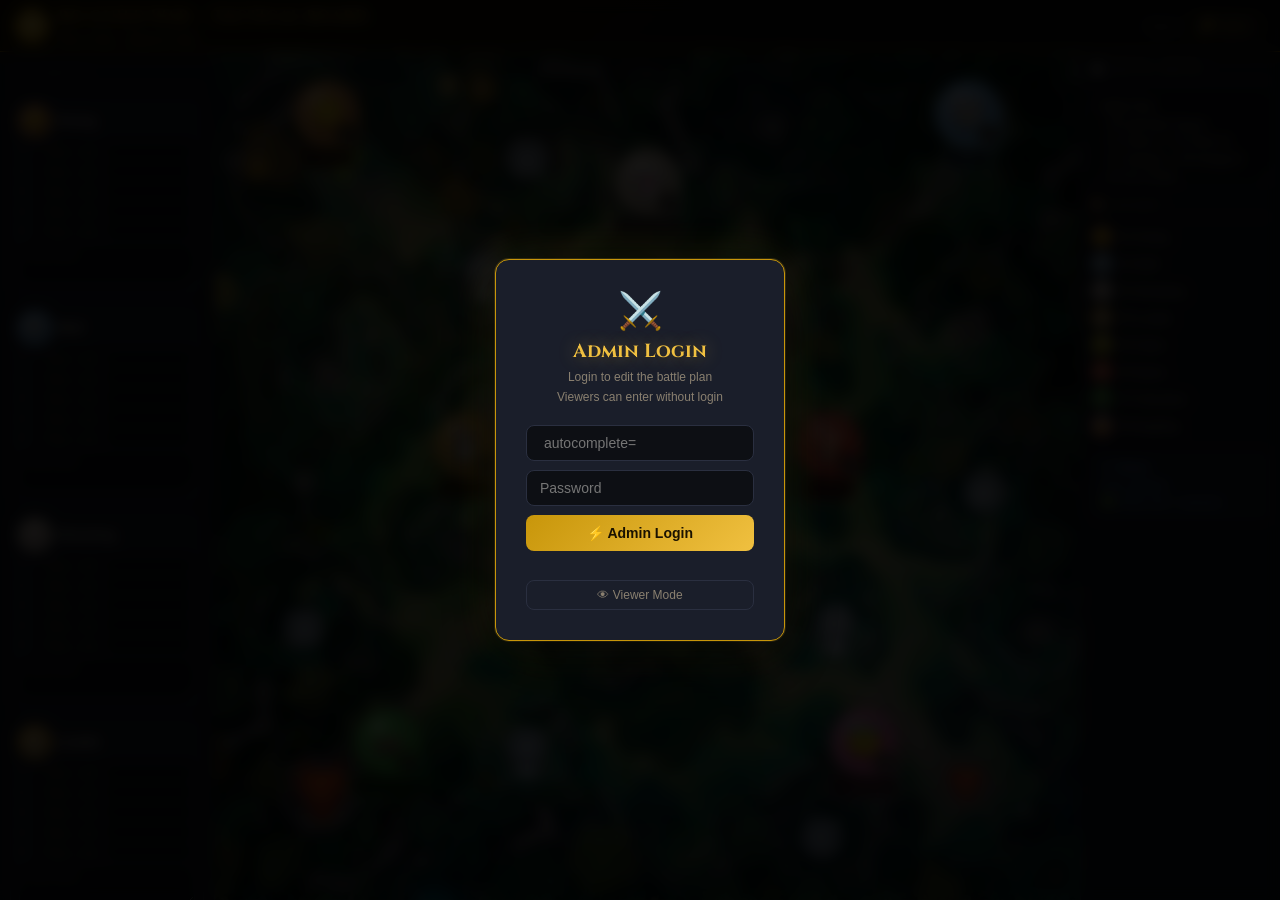
==== commit 4bdf6aa1: "Add life/movement: real RO emote sprites, party mobs, ambient FX + offline map sampling - Leaves now" ====
--- a/ro-tactical-board.html
+++ b/ro-tactical-board.html
@@ -4,259 +4,7 @@
 <meta charset="UTF-8">
 <meta name="viewport" content="width=device-width,initial-scale=1.0">
 <title>RO Guild War โ€” Tactical Board</title>
-<style>
-*{margin:0;padding:0;box-sizing:border-box;}
-:root{--gold:#f0c040;--gdk:#c8960a;--bg:#0d0f14;--panel:#13161e;--card:#1a1e2a;--bd:#2a2f40;--tx:#e8e0cc;--mu:#8a8070;--red:#e05050;}
-body{background:var(--bg);color:var(--tx);font-family:"Segoe UI",sans-serif;height:100vh;overflow:hidden;}
-header{background:linear-gradient(135deg,#1a1200,#0d0f14);border-bottom:1px solid var(--gdk);padding:8px 16px;display:flex;align-items:center;justify-content:space-between;height:52px;z-index:50;position:relative;}
-.logo{display:flex;align-items:center;gap:10px;}
-.logo-icon{width:32px;height:32px;background:radial-gradient(circle,#f0c040,#c8960a);border-radius:50%;display:flex;align-items:center;justify-content:center;font-size:15px;}
-.logo h1{font-size:15px;color:var(--gold);letter-spacing:1px;}
-.logo span{font-size:10px;color:var(--mu);}
-.hb{display:flex;align-items:center;gap:8px;}
-.badge{background:rgba(240,192,64,.15);border:1px solid var(--gdk);color:var(--gold);padding:3px 12px;border-radius:20px;font-size:12px;}
-.bsm{padding:4px 12px;border-radius:20px;font-size:12px;border:1px solid var(--bd);background:var(--card);color:var(--mu);cursor:pointer;}
-.bsm:hover{border-color:var(--red);color:var(--red);}
-.badm{padding:4px 12px;border-radius:20px;font-size:12px;border:1px solid var(--gdk);background:transparent;color:var(--gold);cursor:pointer;}
-.badm:hover{background:rgba(240,192,64,.1);}
-.ovl{position:fixed;inset:0;background:rgba(0,0,0,.9);display:flex;align-items:center;justify-content:center;z-index:999;}
-.ovl.hide{display:none;}
-.modal{background:var(--card);border:1px solid var(--gdk);border-radius:14px;padding:30px;width:290px;text-align:center;}
-.modal h2{color:var(--gold);margin-bottom:4px;font-size:19px;}
-.modal p{color:var(--mu);font-size:12px;margin-bottom:18px;line-height:1.6;}
-.modal input{width:100%;padding:9px 13px;background:var(--bg);border:1px solid var(--bd);color:var(--tx);border-radius:8px;margin-bottom:9px;font-size:14px;outline:none;display:block;}
-.modal input:focus{border-color:var(--gdk);}
-.blogin{width:100%;padding:10px;background:linear-gradient(135deg,var(--gdk),var(--gold));color:#1a1200;font-weight:700;font-size:14px;border:none;border-radius:8px;cursor:pointer;}
-.errmsg{color:var(--red);font-size:12px;margin-top:6px;min-height:16px;}
-.bview{width:100%;padding:7px;background:transparent;border:1px solid var(--bd);color:var(--mu);border-radius:8px;cursor:pointer;font-size:12px;margin-top:7px;}
-.main{display:grid;grid-template-columns:215px 1fr 200px;height:calc(100vh - 52px);}
-.sidebar{background:var(--panel);border-right:1px solid var(--bd);overflow-y:auto;padding:10px;}
-.stitle{font-size:10px;color:var(--mu);text-transform:uppercase;letter-spacing:1.5px;padding:4px 2px 7px;border-bottom:1px solid var(--bd);margin-bottom:8px;}
-.pcard{background:var(--card);border:1px solid var(--bd);border-radius:8px;padding:8px;margin-bottom:6px;}
-.phead{display:flex;align-items:center;gap:7px;margin-bottom:5px;}
-/* pthumb now styled inline */
-.pname{background:transparent;border:none;color:var(--tx);font-size:12px;font-weight:600;width:100%;pointer-events:none;outline:none;}
-.pname.ed{pointer-events:all;border-bottom:1px dashed var(--gdk);}
-.mlist{display:flex;flex-direction:column;gap:2px;}
-.mrow{display:flex;align-items:center;gap:5px;}
-.mnum{font-size:9px;color:var(--mu);width:11px;flex-shrink:0;}
-.minput{flex:1;background:var(--bg);border:1px solid var(--bd);color:var(--tx);padding:2px 6px;border-radius:4px;font-size:11px;pointer-events:none;outline:none;}
-.minput.ed{pointer-events:all;}
-.minput.ed:focus{border-color:var(--gdk);}
-
-/* MAP */
-.mapwrap{position:relative;overflow:hidden;background:#0d1a08;}
-#mapbg{position:absolute;inset:0;background-size:cover;background-position:center;}
-#drawCanvas{position:absolute;inset:0;z-index:5;pointer-events:none;cursor:crosshair;}
-#tokLayer{position:absolute;inset:0;z-index:10;pointer-events:none;}
-
-/* TOKEN โ€” key fix: pointer-events:all directly */
-/* TOKEN REDESIGN */
-@keyframes tok-float{0%,100%{transform:translateY(0);}50%{transform:translateY(-8px);}}
-@keyframes tok-glow{0%,100%{box-shadow:0 0 10px var(--tc,#fff),0 6px 22px rgba(0,0,0,0.85),inset 0 0 8px rgba(255,255,255,0.1);}50%{box-shadow:0 0 26px var(--tc,#fff),0 6px 22px rgba(0,0,0,0.85),inset 0 0 10px rgba(255,255,255,0.18);}}
-@keyframes tok-appear{from{transform:translate(-50%,-70%) scale(0) rotate(-20deg);opacity:0;}80%{transform:translate(-50%,-70%) scale(1.12) rotate(4deg);}to{transform:translate(-50%,-70%) scale(1);opacity:1;}}
-.tok{position:absolute;transform:translate(-50%,-70%);pointer-events:all !important;user-select:none;-webkit-user-select:none;cursor:grab;z-index:15;width:84px;touch-action:none;animation:tok-appear 0.45s cubic-bezier(0.34,1.56,0.64,1) both;}
-.tok-inner{display:flex;flex-direction:column;align-items:center;gap:3px;animation:tok-float var(--fd,2.6s) ease-in-out infinite var(--fdelay,0s);will-change:transform;}
-.tok.tok-drag .tok-inner{animation:none;}
-.tok-avatar{position:relative;width:62px;height:62px;border-radius:50%;border:3px solid var(--tc,#fff);background:radial-gradient(circle at 35% 28%,var(--tcl,#fff),var(--tcd,#555));box-shadow:0 0 12px var(--tc,#fff),0 6px 22px rgba(0,0,0,0.85),inset 0 0 10px rgba(255,255,255,0.1);display:flex;align-items:center;justify-content:center;flex-direction:column;gap:0px;pointer-events:none;animation:tok-glow 2.6s ease-in-out infinite var(--fdelay,0s);transition:transform 0.15s ease,box-shadow 0.15s ease;will-change:transform;}
-.tok:hover .tok-avatar{transform:scale(1.12);box-shadow:0 0 32px var(--tc,#fff),0 10px 30px rgba(0,0,0,0.9),inset 0 0 14px rgba(255,255,255,0.2);}
-.tok-avatar::before{content:'';position:absolute;top:11%;left:17%;width:28%;height:22%;background:rgba(255,255,255,0.52);border-radius:50%;transform:rotate(-32deg);pointer-events:none;}
-.tok-num{font-size:27px;font-weight:900;color:#fff;text-shadow:0 2px 8px rgba(0,0,0,0.95);line-height:1;pointer-events:none;letter-spacing:-1px;font-family:"Segoe UI",sans-serif;}
-.tok-plbl{font-size:8px;font-weight:800;color:rgba(255,255,255,0.8);text-shadow:0 1px 3px rgba(0,0,0,0.9);line-height:1;pointer-events:none;text-transform:uppercase;letter-spacing:2px;}
-.tok-tag{background:rgba(0,0,0,0.88);border:1.5px solid var(--tc,#fff);box-shadow:0 0 6px var(--tc,#fff);border-radius:6px;padding:2px 8px;font-size:11px;font-weight:800;color:var(--tc,#fff);text-shadow:0 1px 3px #000;white-space:nowrap;pointer-events:none;line-height:1.4;max-width:90px;overflow:hidden;text-overflow:ellipsis;}
-.tok-members{display:flex;flex-direction:column;align-items:center;gap:1px;pointer-events:none;max-width:100px;}
-.tok-mname{background:rgba(0,0,0,0.82);border:1px solid rgba(255,255,255,0.3);border-radius:4px;padding:1px 6px;font-size:10px;font-weight:600;color:#fff;text-shadow:0 1px 2px #000;white-space:nowrap;max-width:95px;overflow:hidden;text-overflow:ellipsis;}
-.pthumb{width:32px;height:32px;border-radius:50%;flex-shrink:0;display:flex;align-items:center;justify-content:center;font-size:13px;font-weight:900;color:#fff;border:2px solid #fff;text-shadow:0 1px 3px #000;}
-.legimg{width:22px;height:22px;border-radius:50%;flex-shrink:0;display:flex;align-items:center;justify-content:center;font-size:10px;font-weight:900;color:#fff;border:2px solid #fff;text-shadow:0 1px 2px #000;}
-
-/* ── TOOLBAR REDESIGN ── */
-@keyframes tb-glow-pulse{0%,100%{box-shadow:0 0 8px rgba(240,192,64,0.35),inset 0 0 6px rgba(240,192,64,0.08);}50%{box-shadow:0 0 18px rgba(240,192,64,0.55),inset 0 0 10px rgba(240,192,64,0.14);}}
-.dtool{position:absolute;top:10px;left:10px;display:flex;gap:3px;z-index:30;background:rgba(8,10,16,0.94);border:1px solid rgba(200,150,10,0.35);border-radius:14px;padding:7px 10px;align-items:center;backdrop-filter:blur(16px);-webkit-backdrop-filter:blur(16px);box-shadow:0 8px 32px rgba(0,0,0,0.7),0 0 0 1px rgba(255,255,255,0.03),inset 0 1px 0 rgba(255,255,255,0.05);}
-.dtool.hide{display:none;}
-.tb{position:relative;width:36px;height:36px;border-radius:9px;border:1px solid rgba(42,47,64,0.7);background:rgba(22,26,38,0.6);color:#6a6460;cursor:pointer;font-size:16px;display:flex;align-items:center;justify-content:center;transition:all 0.17s cubic-bezier(0.34,1.56,0.64,1);flex-shrink:0;}
-.tb:hover{background:rgba(240,192,64,0.14);border-color:rgba(200,150,10,0.7);color:var(--gold);transform:translateY(-2px) scale(1.08);box-shadow:0 4px 14px rgba(240,192,64,0.25);}
-.tb.on{background:rgba(240,192,64,0.18);border-color:#c8960a;color:var(--gold);animation:tb-glow-pulse 2.2s ease-in-out infinite;box-shadow:0 0 14px rgba(240,192,64,0.4),inset 0 0 8px rgba(240,192,64,0.1);}
-.tb.on:hover{transform:translateY(-1px) scale(1.05);}
-.tb[title]:hover::after{content:attr(title);position:absolute;bottom:-30px;left:50%;transform:translateX(-50%);background:rgba(8,10,16,0.97);color:var(--gold);font-size:10px;font-weight:600;white-space:nowrap;padding:3px 8px;border-radius:6px;border:1px solid rgba(200,150,10,0.5);pointer-events:none;z-index:999;letter-spacing:0.5px;}
-.tsep{width:1px;height:26px;background:linear-gradient(to bottom,transparent,rgba(42,47,64,0.9) 30%,rgba(42,47,64,0.9) 70%,transparent);margin:0 5px;flex-shrink:0;}
-.tcolor{width:30px;height:30px;border-radius:50%;border:2px solid rgba(200,150,10,0.7);cursor:pointer;padding:0;box-shadow:0 0 10px rgba(240,192,64,0.25);transition:all 0.2s ease;flex-shrink:0;}
-.tcolor:hover{border-color:var(--gold);box-shadow:0 0 18px rgba(240,192,64,0.45);transform:scale(1.1);}
-.tsize{width:70px;accent-color:var(--gold);cursor:pointer;flex-shrink:0;opacity:0.85;}
-.tsize:hover{opacity:1;}
-.statbar{position:absolute;top:8px;left:50%;transform:translateX(-50%);background:rgba(13,15,20,.92);border:1px solid var(--bd);border-radius:20px;padding:4px 14px;font-size:11px;color:var(--mu);pointer-events:none;z-index:20;white-space:nowrap;}
-.statbar.adm{border-color:var(--gdk);color:var(--gold);}
-.sdot{display:inline-block;width:7px;height:7px;border-radius:50%;background:#555;margin-left:5px;vertical-align:middle;}
-.sdot.ok{background:#44dd66;}.sdot.err{background:#e05050;}
-.mapctrls{position:absolute;bottom:10px;right:10px;z-index:20;}
-.mbtn{width:30px;height:30px;background:rgba(13,15,20,.85);border:1px solid var(--bd);color:var(--mu);border-radius:6px;cursor:pointer;font-size:13px;}
-.mbtn:hover{border-color:var(--gdk);color:var(--gold);}
-
-/* RIGHT PANEL */
-.rpanel{background:var(--panel);border-left:1px solid var(--bd);padding:10px;overflow-y:auto;}
-.psec{margin-bottom:14px;}
-.psec h3{font-size:10px;color:var(--mu);text-transform:uppercase;letter-spacing:1.5px;border-bottom:1px solid var(--bd);padding-bottom:5px;margin-bottom:8px;}
-.legrow{display:flex;align-items:center;gap:7px;margin-bottom:5px;}
-/* legimg now styled inline */
-.legtext{font-size:11px;color:var(--tx);}
-.notes{width:100%;min-height:90px;background:var(--bg);border:1px solid var(--bd);color:var(--tx);padding:7px 9px;font-size:11px;border-radius:6px;resize:vertical;outline:none;font-family:inherit;line-height:1.6;pointer-events:none;}
-.notes.ed{pointer-events:all;}
-.notes.ed:focus{border-color:var(--gdk);}
-.breset{width:100%;padding:7px;background:transparent;border:1px solid var(--bd);color:var(--mu);border-radius:6px;cursor:pointer;font-size:11px;margin-top:5px;}
-.breset:hover{border-color:var(--red);color:var(--red);}
-.vnote{background:rgba(80,144,224,.08);border:1px solid rgba(80,144,224,.25);border-radius:6px;padding:7px 9px;font-size:11px;color:#80b4f0;line-height:1.6;}
-/* MAP LABEL */
-.map-label{position:absolute;transform:translate(-50%,-50%);background:rgba(0,0,0,0.88);border:1px solid rgba(255,255,255,0.35);border-radius:7px;padding:4px 10px;font-size:12px;font-weight:700;color:#fff;text-shadow:0 1px 4px #000;white-space:nowrap;pointer-events:none;z-index:14;box-shadow:0 2px 10px rgba(0,0,0,0.5),inset 0 1px 0 rgba(255,255,255,0.08);backdrop-filter:blur(4px);}
-.map-label.ed{pointer-events:all;cursor:pointer;transition:border-color 0.15s;}
-.map-label.ed:hover{border-color:var(--gold);box-shadow:0 2px 12px rgba(240,192,64,0.3),inset 0 1px 0 rgba(255,255,255,0.08);}
-/* LABEL INPUT */
-.label-input-wrap{position:absolute;z-index:200;display:flex;gap:5px;transform:translate(-50%,-100%);filter:drop-shadow(0 4px 14px rgba(0,0,0,0.6));}
-.label-input-wrap input{background:rgba(10,12,18,0.97);border:1px solid var(--gdk);color:var(--tx);padding:5px 10px;border-radius:7px;font-size:12px;width:150px;outline:none;box-shadow:inset 0 1px 0 rgba(255,255,255,0.05);}
-/* FORMATION */
-.fm-item{display:flex;align-items:center;gap:5px;background:var(--bg);border:1px solid var(--bd);border-radius:5px;padding:4px 7px;margin-bottom:4px;cursor:pointer;font-size:11px;}
-.fm-item:hover{border-color:var(--gdk);color:var(--gold);}
-.fm-item.active{border-color:var(--gdk);background:rgba(240,192,64,.1);color:var(--gold);}
-.fm-del{margin-left:auto;background:transparent;border:none;color:var(--mu);cursor:pointer;font-size:12px;padding:0 2px;}
-.fm-del:hover{color:var(--red);}
-/* PHASE NAV */
-.phase-nav{display:flex;align-items:center;gap:6px;margin-top:6px;}
-.phase-nav button{width:24px;height:24px;background:var(--card);border:1px solid var(--bd);color:var(--mu);border-radius:5px;cursor:pointer;font-size:13px;display:flex;align-items:center;justify-content:center;}
-.phase-nav button:hover{border-color:var(--gdk);color:var(--gold);}
-.phase-lbl{font-size:11px;color:var(--mu);flex:1;text-align:center;}
-/* PARTY NOTES */
-.pnotes{width:100%;min-height:40px;background:var(--bg);border:1px solid var(--bd);color:var(--tx);padding:3px 6px;font-size:10px;border-radius:4px;resize:vertical;outline:none;font-family:inherit;line-height:1.5;margin-top:4px;pointer-events:none;}
-.pnotes.ed{pointer-events:all;}
-.pnotes.ed:focus{border-color:var(--gdk);}
-/* ARROW PREVIEW */
-#arrowLayer{position:absolute;inset:0;z-index:6;pointer-events:none;overflow:visible;}
-#labelLayer{position:absolute;inset:0;z-index:13;pointer-events:none;}
-/* ── JOB-CLASS AVATAR (RO theme) ── */
-.tok-job{font-size:30px;line-height:1;pointer-events:none;filter:drop-shadow(0 2px 4px rgba(0,0,0,0.9));}
-img.tok-sprite{width:50px;height:50px;object-fit:contain;image-rendering:pixelated;pointer-events:none;filter:drop-shadow(0 2px 3px rgba(0,0,0,0.85));}
-/* ── WALK ANIMATION (when token glides between phases) ── */
-@keyframes tok-walkbob{0%{transform:translateY(0) rotate(-5deg);}50%{transform:translateY(-7px) rotate(5deg);}100%{transform:translateY(0) rotate(-5deg);}}
-.tok-walk{z-index:60!important;}
-.tok-walk .tok-inner{animation:tok-walkbob 0.24s ease-in-out infinite!important;}
-.tok-walk .tok-sprite{filter:drop-shadow(0 4px 6px rgba(0,0,0,0.6)) brightness(1.15);}
-span.tok-sprite{font-size:30px;line-height:1;pointer-events:none;filter:drop-shadow(0 2px 4px rgba(0,0,0,0.9));}
-.pthumb img.mob-sm,.legimg img.mob-sm{width:90%;height:90%;object-fit:contain;image-rendering:pixelated;filter:drop-shadow(0 1px 2px rgba(0,0,0,0.7));}
-.tok-pnum{position:absolute;bottom:-5px;right:-5px;min-width:25px;height:25px;padding:0 5px;border-radius:13px;background:linear-gradient(135deg,#1a1200,#0d0f14);border:2.5px solid var(--tc,#fff);color:#fff;font-size:15px;font-weight:900;display:flex;align-items:center;justify-content:center;box-shadow:0 0 8px var(--tc,#fff);pointer-events:none;line-height:1;}
-.tok-job-lbl{font-size:8px;font-weight:800;color:var(--tc,#fff);text-shadow:0 1px 3px rgba(0,0,0,0.95);line-height:1;pointer-events:none;text-transform:uppercase;letter-spacing:1.5px;margin-top:1px;}
-.pthumb.job,.legimg.job{font-size:16px;}
-.legimg.job{font-size:13px;}
-/* ── LABEL DELETE BTN ── */
-.lbl-del{position:absolute;top:-9px;right:-9px;width:18px;height:18px;border-radius:50%;background:var(--red);border:1.5px solid #fff;color:#fff;font-size:11px;font-weight:900;line-height:1;display:none;align-items:center;justify-content:center;cursor:pointer;box-shadow:0 2px 6px rgba(0,0,0,0.6);z-index:5;}
-.map-label.ed:hover .lbl-del{display:flex;}
-.lbl-del:hover{transform:scale(1.18);background:#ff3333;}
-/* ── TOOLBAR CLOSE / REOPEN ── */
-.tb-close{width:30px;height:30px;border-radius:8px;border:1px solid rgba(224,80,80,0.45);background:rgba(224,80,80,0.12);color:#e07070;cursor:pointer;font-size:14px;display:flex;align-items:center;justify-content:center;flex-shrink:0;transition:all 0.17s ease;}
-.tb-close:hover{background:rgba(224,80,80,0.28);color:#ff6060;border-color:var(--red);transform:scale(1.1);}
-#tbReopen{position:absolute;top:10px;left:10px;z-index:30;display:none;align-items:center;gap:6px;background:rgba(8,10,16,0.94);border:1px solid rgba(200,150,10,0.45);border-radius:12px;padding:8px 14px;color:var(--gold);font-size:12px;font-weight:700;cursor:pointer;backdrop-filter:blur(16px);box-shadow:0 8px 32px rgba(0,0,0,0.7);letter-spacing:0.5px;transition:all 0.2s ease;}
-#tbReopen:hover{border-color:var(--gold);background:rgba(240,192,64,0.12);transform:translateY(-1px);box-shadow:0 0 16px rgba(240,192,64,0.35);}
-#tbReopen.show{display:flex;}
-
-/* ═══════════════ PRO POLISH PASS ═══════════════ */
-/* Premium heading font */
-.logo h1,.modal h2,.psec h3,.stitle{font-family:"Cinzel","Segoe UI",serif;}
-
-/* Themed scrollbars */
-*::-webkit-scrollbar{width:9px;height:9px;}
-*::-webkit-scrollbar-track{background:rgba(0,0,0,0.25);}
-*::-webkit-scrollbar-thumb{background:linear-gradient(180deg,#3a3320,#2a2f40);border-radius:6px;border:1px solid rgba(200,150,10,0.25);}
-*::-webkit-scrollbar-thumb:hover{background:linear-gradient(180deg,var(--gdk),#3a3320);}
-*{scrollbar-width:thin;scrollbar-color:#3a3320 rgba(0,0,0,0.25);}
-
-/* Ambient animated glow + tactical grid + vignette on the map */
-@keyframes amb-pulse{0%,100%{opacity:0.45;transform:scale(1);}50%{opacity:0.75;transform:scale(1.06);}}
-.mapwrap::before{content:'';position:absolute;inset:0;z-index:2;pointer-events:none;
-  background:
-    radial-gradient(circle at 22% 28%,rgba(240,192,64,0.10),transparent 38%),
-    radial-gradient(circle at 80% 72%,rgba(80,140,255,0.10),transparent 42%);
-  animation:amb-pulse 7s ease-in-out infinite;mix-blend-mode:screen;}
-.mapwrap::after{content:'';position:absolute;inset:0;z-index:3;pointer-events:none;
-  background-image:linear-gradient(rgba(240,192,64,0.05) 1px,transparent 1px),linear-gradient(90deg,rgba(240,192,64,0.05) 1px,transparent 1px);
-  background-size:44px 44px;
-  -webkit-mask-image:radial-gradient(ellipse at center,#000 55%,transparent 100%);
-          mask-image:radial-gradient(ellipse at center,#000 55%,transparent 100%);
-  box-shadow:inset 0 0 160px rgba(0,0,0,0.85);}
-
-/* Panel entrance animations */
-@keyframes slideInL{from{opacity:0;transform:translateX(-22px);}to{opacity:1;transform:translateX(0);}}
-@keyframes slideInR{from{opacity:0;transform:translateX(22px);}to{opacity:1;transform:translateX(0);}}
-@keyframes fadeDown{from{opacity:0;transform:translateY(-14px);}to{opacity:1;transform:translateY(0);}}
-.sidebar{animation:slideInL 0.5s cubic-bezier(0.22,1,0.36,1) both;}
-.rpanel{animation:slideInR 0.5s cubic-bezier(0.22,1,0.36,1) both;}
-header{animation:fadeDown 0.5s cubic-bezier(0.22,1,0.36,1) both;}
-.pcard{animation:fadeDown 0.45s cubic-bezier(0.22,1,0.36,1) both;}
-.pcard:nth-child(1){animation-delay:.03s}.pcard:nth-child(2){animation-delay:.07s}.pcard:nth-child(3){animation-delay:.11s}.pcard:nth-child(4){animation-delay:.15s}.pcard:nth-child(5){animation-delay:.19s}.pcard:nth-child(6){animation-delay:.23s}.pcard:nth-child(7){animation-delay:.27s}.pcard:nth-child(8){animation-delay:.31s}
-
-/* Card & button micro-interactions */
-.pcard{transition:border-color .2s ease,box-shadow .2s ease,transform .2s ease;}
-.pcard:hover{border-color:rgba(200,150,10,0.5);box-shadow:0 6px 20px rgba(0,0,0,0.5),0 0 0 1px rgba(240,192,64,0.08);transform:translateY(-2px);}
-.logo-icon{box-shadow:0 0 14px rgba(240,192,64,0.5);animation:amb-pulse 3.5s ease-in-out infinite;}
-.blogin,.badm,.bsm,.breset,#btnSaveFm,.mbtn{transition:transform .15s ease,box-shadow .2s ease,filter .2s ease,background .2s ease,border-color .2s ease;}
-.blogin:hover{transform:translateY(-2px);box-shadow:0 8px 22px rgba(240,192,64,0.45);filter:brightness(1.06);}
-.blogin:active,.badm:active,.bsm:active,#btnSaveFm:active{transform:translateY(1px) scale(.98);}
-#btnSaveFm:hover{filter:brightness(1.12);box-shadow:0 4px 14px rgba(240,192,64,0.4);}
-.badm:hover{box-shadow:0 0 14px rgba(240,192,64,0.3);}
-.mbtn:hover{transform:translateY(-2px);box-shadow:0 4px 12px rgba(240,192,64,0.3);}
-.fm-item{transition:all .18s ease;}
-.fm-item:hover{transform:translateX(3px);}
-input:focus,textarea:focus{box-shadow:0 0 0 2px rgba(240,192,64,0.18);}
-
-/* Login modal entrance + glow */
-.ovl{backdrop-filter:blur(7px);-webkit-backdrop-filter:blur(7px);}
-@keyframes modalPop{0%{opacity:0;transform:translateY(18px) scale(.94);}100%{opacity:1;transform:translateY(0) scale(1);}}
-.modal{animation:modalPop .4s cubic-bezier(0.34,1.56,0.64,1) both;box-shadow:0 24px 70px rgba(0,0,0,0.75),0 0 0 1px rgba(240,192,64,0.18),0 0 50px rgba(240,192,64,0.12);}
-.modal h2{text-shadow:0 0 18px rgba(240,192,64,0.4);}
-
-/* ── TOAST NOTIFICATIONS ── */
-#toastWrap{position:fixed;bottom:22px;left:50%;transform:translateX(-50%);z-index:1000;display:flex;flex-direction:column;gap:9px;align-items:center;pointer-events:none;}
-.toast{background:rgba(13,15,20,0.96);border:1px solid rgba(200,150,10,0.55);border-left:3px solid var(--gold);color:var(--tx);padding:10px 18px;border-radius:10px;font-size:13px;font-weight:600;letter-spacing:.3px;box-shadow:0 10px 34px rgba(0,0,0,0.6),0 0 22px rgba(240,192,64,0.14);backdrop-filter:blur(14px);-webkit-backdrop-filter:blur(14px);display:flex;align-items:center;gap:9px;animation:toastIn .35s cubic-bezier(0.34,1.56,0.64,1) both;max-width:80vw;}
-.toast.out{animation:toastOut .35s ease forwards;}
-@keyframes toastIn{from{opacity:0;transform:translateY(20px) scale(.9);}to{opacity:1;transform:translateY(0) scale(1);}}
-@keyframes toastOut{to{opacity:0;transform:translateY(14px) scale(.94);}}
-
-/* ── HEADER WANDERING MONSTERS ── */
-#hdrMobs{position:absolute;inset:0;overflow:hidden;pointer-events:none;z-index:1;}
-.logo,.hb{position:relative;z-index:2;}
-.hdr-mob{position:absolute;bottom:1px;width:30px;height:30px;pointer-events:none;will-change:left,transform;}
-.hdr-mob-img{width:100%;height:100%;image-rendering:pixelated;object-fit:contain;opacity:0.9;filter:drop-shadow(0 2px 3px rgba(0,0,0,0.55));animation:hopwalk .5s ease-in-out infinite;}
-.hdr-mob.idle .hdr-mob-img{animation:idlebob 2s ease-in-out infinite;}
-@keyframes hopwalk{0%,100%{transform:translateY(0);}50%{transform:translateY(-3px);}}
-@keyframes idlebob{0%,100%{transform:translateY(0);}50%{transform:translateY(-1.5px);}}
-
-/* ── HEADER MOB: name on hover + click pop + float particle ── */
-.hdr-mob{pointer-events:auto;cursor:pointer;}
-.hdr-mob-name{position:absolute;bottom:30px;left:50%;transform:translateX(-50%);background:rgba(8,10,16,0.92);border:1px solid rgba(200,150,10,0.5);color:var(--gold);font-size:9px;font-weight:700;padding:1px 6px;border-radius:5px;white-space:nowrap;opacity:0;transition:opacity .15s ease;pointer-events:none;letter-spacing:.5px;}
-.hdr-mob:hover .hdr-mob-name{opacity:1;}
-.hdr-mob:hover .hdr-mob-img{filter:drop-shadow(0 0 6px var(--gold)) brightness(1.2);}
-@keyframes mobPop{0%{transform:scale(1);}35%{transform:scale(1.4,0.7);}70%{transform:scale(0.85,1.15);}100%{transform:scale(1);}}
-.hdr-mob.pop .hdr-mob-img{animation:mobPop .4s ease;}
-@keyframes partFloat{0%{opacity:1;transform:translate(-50%,0) scale(.6);}100%{opacity:0;transform:translate(-50%,-26px) scale(1.2);}}
-.hdr-part{position:absolute;bottom:30px;left:50%;font-size:13px;pointer-events:none;animation:partFloat .8s ease-out forwards;}
-
-/* ── AMBIENT FX: particle fog ── */
-#fxCanvas{position:absolute;inset:0;z-index:4;pointer-events:none;}
-
-/* ── LEAVES (spawn at cursor over green areas) ── */
-@keyframes leafFall{0%{opacity:0;transform:translate(0,0) rotate(0deg);}15%{opacity:.95;}100%{opacity:0;transform:translate(var(--lx,30px),var(--lh,110px)) rotate(var(--lr,260deg));}}
-.leaf{position:absolute;pointer-events:none;z-index:11;will-change:transform;filter:drop-shadow(0 1px 2px rgba(0,0,0,0.4));}
-
-/* ── TOKEN EMOTES ── */
-@keyframes emoteFloat{0%{opacity:0;transform:translate(-50%,0) scale(.5);}18%{opacity:1;transform:translate(-50%,-12px) scale(1.15);}100%{opacity:0;transform:translate(-50%,-44px) scale(1);}}
-.tok-emote{position:absolute;left:50%;top:-8px;font-size:21px;pointer-events:none;z-index:30;animation:emoteFloat 2.2s ease-out forwards;filter:drop-shadow(0 2px 4px rgba(0,0,0,0.6));}
-
-/* ── MAP CLICK RIPPLE ── */
-@keyframes rippleFx{0%{opacity:.5;transform:translate(-50%,-50%) scale(.2);}100%{opacity:0;transform:translate(-50%,-50%) scale(1);}}
-.map-ripple{position:absolute;width:74px;height:74px;border-radius:50%;border:2px solid var(--gold);box-shadow:0 0 12px rgba(240,192,64,0.4);pointer-events:none;z-index:11;animation:rippleFx .6s ease-out forwards;}
-
-/* ── REPLAY BUTTON ── */
-#btnPlay{background:linear-gradient(135deg,var(--gdk),var(--gold))!important;color:#1a1200!important;border:none!important;font-weight:900;box-shadow:0 0 10px rgba(240,192,64,0.4);}
-#btnPlay:hover{filter:brightness(1.1);transform:translateY(-1px);}
-#btnPlay.playing{background:linear-gradient(135deg,#aa2020,#e05050)!important;color:#fff!important;box-shadow:0 0 12px rgba(224,80,80,0.5);}
-
-@media (prefers-reduced-motion:reduce){*{animation-duration:.01ms!important;animation-iteration-count:1!important;}}
-</style>
+<link rel="stylesheet" href="styles.css">
 </head>
 <body>
 
@@ -354,6 +102,7 @@
 
 <script src="https://www.gstatic.com/firebasejs/9.23.0/firebase-app-compat.js"></script>
 <script src="https://www.gstatic.com/firebasejs/9.23.0/firebase-database-compat.js"></script>
+<script src="map-data.js"></script>
 <script>
 var MI=[
   "[data-uri]",
@@ -397,8 +146,20 @@
   var s=document.createElement("span");s.className=cls;s.textContent=jb?jb.icon:(idx+1);return s;
 }
 
+/* Real RO emote sprites (downloaded from nn.ai4rei.net -> emotes/). Falls back to emoji if a gif is missing. */
+var RO_EMOTE_IDS=[0,1,2,3,4,5,6,7,8,9,15,16,18,20,21,23,28,30,32,33,45,54];
+var RO_EMOTE_FB={0:"❗",1:"❓",2:"🎵",3:"❤️",4:"💦",5:"💡",6:"💢",7:"😡",8:"💰",9:"…",15:"🙏",16:"😭",18:"😆",20:"🤔",21:"👍",23:"😱",28:"😭",30:"😘",32:"😤",33:"👌",45:"🥱",54:"😮‍💨"};
+function roEmoteNode(cls){
+  var id=RO_EMOTE_IDS[Math.floor(Math.random()*RO_EMOTE_IDS.length)];
+  var fb=RO_EMOTE_FB[id]||"❗";
+  var im=document.createElement("img");im.className=cls+" ro-emote";im.alt="";im.src="emotes/"+id+".gif";
+  im.onerror=function(){this.onerror=null;var s=document.createElement("span");s.className=cls;s.textContent=fb;if(this.parentNode)this.parentNode.replaceChild(s,this);};
+  return im;
+}
+
 var isAdmin=false,parties=[],notes="",tokens=[],drawMode="move",isDrawing=false,supSync=false;
-var maps=[{name:"Vale of Clash",url:"11.png"}],curMap="11.png";
+var DEF_MAP=window.DEFAULT_MAP||"11.png";
+var maps=[{name:"Vale of Clash",url:DEF_MAP}],curMap=DEF_MAP;
 var db=null,dbRef=null,dbDraw=null,useDB=false;
 
 try{
@@ -696,7 +457,7 @@
   var ectx=ec.getContext("2d");
   ectx.fillStyle="#0d1a08";ectx.fillRect(0,0,W,H);
   var bg=new Image();
-  bg.crossOrigin="anonymous";
+  if(/^https?:/i.test(curMap))bg.crossOrigin="anonymous";
   bg.onload=function(){
     ectx.drawImage(bg,0,0,W,H);
     ectx.drawImage(cv,0,0,W,H);
@@ -825,7 +586,10 @@
   for(var i=0;i<8;i++){
     (function(idx){
       var p=parties[idx];
-      var div=document.createElement("div");div.className="pcard";
+      var div=document.createElement("div");div.className="pcard";div.id="pcard"+idx;
+      /* hover a party card -> highlight its token on the map (sidebar<->map link) */
+      div.addEventListener("mouseenter",function(){var tk=document.getElementById("tok"+idx);if(tk)tk.classList.add("tok-hl");});
+      div.addEventListener("mouseleave",function(){var tk=document.getElementById("tok"+idx);if(tk)tk.classList.remove("tok-hl");});
       var head=document.createElement("div");head.className="phead";
       var thumb=document.createElement("div");thumb.className="pthumb";thumb.style.background="radial-gradient(circle at 35% 28%,"+COLORSLIGHT[idx]+","+COLORSDARK[idx]+")";thumb.style.borderColor=COLORS[idx];thumb.style.boxShadow="0 0 6px "+COLORS[idx];thumb.className="pthumb job";thumb.appendChild(mobNode(idx,"mob-sm"));
       var ni=document.createElement("input");ni.type="text";ni.className="pname"+(isAdmin?" ed":"");
@@ -869,6 +633,7 @@
   var na=document.getElementById("notes");na.value=notes;
   if(isAdmin){na.classList.add("ed");na.removeAttribute("readonly");}
   else{na.classList.remove("ed");na.setAttribute("readonly","readonly");}
+  initPartyMobs();
 }
 
 function updateMemberNames(idx){
@@ -893,6 +658,9 @@
       wrap.className="tok";wrap.id="tok"+idx;
       wrap.style.left=p.x+"%";wrap.style.top=p.y+"%";
       wrap.style.setProperty("--fdelay",delay);
+      /* hover a token on the map -> highlight its party card (map<->sidebar link) */
+      wrap.addEventListener("mouseenter",function(){var c=document.getElementById("pcard"+idx);if(c)c.classList.add("pcard-hl");});
+      wrap.addEventListener("mouseleave",function(){var c=document.getElementById("pcard"+idx);if(c)c.classList.remove("pcard-hl");});
 
       var inner=document.createElement("div");inner.className="tok-inner";
 
@@ -1015,7 +783,7 @@
 
 /* โ”€โ”€โ”€ FORMATIONS โ”€โ”€โ”€ */
 /* ─── MAP SWITCHER ─── */
-function setMap(url){curMap=url||"11.png";var bg=document.getElementById("mapbg");if(bg)bg.style.backgroundImage="url(\""+curMap.replace(/"/g,'\\"')+"\")";if(window.__mapSampleLoad)window.__mapSampleLoad(curMap);}
+function setMap(url){curMap=(url&&url!=="11.png")?url:DEF_MAP;var bg=document.getElementById("mapbg");if(bg)bg.style.backgroundImage="url(\""+curMap.replace(/"/g,'\\"')+"\")";if(window.__mapSampleLoad)window.__mapSampleLoad(curMap);}
 function renderMapList(){
   var sel=document.getElementById("mapSelect");if(!sel)return;
   sel.innerHTML="";
@@ -1115,6 +883,9 @@
 
 /* Init */
 initParties();loadLocal();resizeCv();
+/* migrate old saved map path -> embedded data URL (so sampling/export work) */
+function migMap(){maps.forEach(function(m){if(m.url==="11.png")m.url=DEF_MAP;});if(curMap==="11.png")curMap=DEF_MAP;}
+migMap();
 window.addEventListener("resize",function(){resizeCv();renderArrows();});
 setMap(curMap);renderMapList();
 
@@ -1128,7 +899,6 @@
   var headerEl=host.parentNode; /* #hdrMobs is pointer-events:none, so listen on header */
   headerEl.addEventListener("mousemove",function(e){mouseX=e.clientX-host.getBoundingClientRect().left;});
   headerEl.addEventListener("mouseleave",function(){mouseX=null;});
-  var parts=["❤️","⭐","✨","💢","🎵"];
   for(var i=0;i<n;i++){
     var d=document.createElement("div");d.className="hdr-mob";
     var im=document.createElement("img");im.className="hdr-mob-img";
@@ -1142,7 +912,7 @@
     (function(mm){
       d.addEventListener("click",function(){
         mm.el.classList.remove("pop");void mm.el.offsetWidth;mm.el.classList.add("pop");
-        var p=document.createElement("div");p.className="hdr-part";p.textContent=parts[Math.floor(Math.random()*parts.length)];
+        var p=roEmoteNode("hdr-part");
         mm.el.appendChild(p);setTimeout(function(){p.remove();},800);
         mm.flee=70; /* startled — dash away */
       });
@@ -1178,6 +948,79 @@
 }
 initHeaderMobs();
 
+/* ═══════════ MAP AMBIENT: god rays + drifting clouds ═══════════ */
+(function(){
+  var wrap=document.getElementById("mapwrap");if(!wrap)return;
+  var rays=document.createElement("div");rays.id="godrays";wrap.appendChild(rays);
+  for(var i=0;i<3;i++){
+    var c=document.createElement("div");c.className="cloud";
+    c.style.top=(6+Math.random()*64)+"%";
+    c.style.setProperty("--cs",(130+Math.random()*140)+"px");
+    c.style.animationDuration=(40+Math.random()*32).toFixed(1)+"s";
+    c.style.animationDelay=(-Math.random()*45).toFixed(1)+"s";
+    c.style.opacity=(0.05+Math.random()*0.06).toFixed(3);
+    wrap.appendChild(c);
+  }
+})();
+
+/* ═══════════ HEADER SPARKS (rising embers) ═══════════ */
+(function(){
+  var header=document.querySelector("header");if(!header)return;
+  setInterval(function(){
+    if(document.hidden)return;
+    var s=document.createElement("div");s.className="hspark";
+    s.style.left=(Math.random()*100)+"%";
+    s.style.setProperty("--sx",(-18+Math.random()*36)+"px");
+    var d=2.4+Math.random()*1.8;
+    s.style.animationDuration=d.toFixed(2)+"s";
+    header.appendChild(s);
+    setTimeout(function(){s.remove();},d*1000+200);
+  },560);
+})();
+
+/* ═══════════ PARTY THUMBNAIL MOBS — pace + bob + RO emotes ═══════════ */
+function initPartyMobs(){
+  if(window.__pmobRAF)cancelAnimationFrame(window.__pmobRAF);
+  var imgs=Array.prototype.slice.call(document.querySelectorAll("#pList .pthumb img.mob-sm"));
+  if(!imgs.length)return;
+  function spawnEmote(thumb){
+    if(!thumb)return;
+    var e=roEmoteNode("pmob-emote");
+    thumb.appendChild(e);setTimeout(function(){e.remove();},1500);
+  }
+  var st=imgs.map(function(im){
+    var m={im:im,x:Math.random()*6-3,dir:Math.random()<0.5?-1:1,
+      sp:0.10+Math.random()*0.14,pause:Math.floor(Math.random()*140),bob:Math.random()*6.28,hop:0};
+    var thumb=im.parentNode;
+    if(thumb){thumb.style.cursor="pointer";
+      thumb.addEventListener("mouseenter",function(){m.hop=Math.max(m.hop,1);});
+      thumb.addEventListener("click",function(){m.hop=1;spawnEmote(thumb);}); /* poke me! */
+    }
+    return m;
+  });
+  function frame(){
+    for(var i=0;i<st.length;i++){
+      var m=st[i];
+      if(!m.im.isConnected)continue;
+      m.bob+=0.06;
+      if(m.pause>0){m.pause--;}
+      else{
+        m.x+=m.dir*m.sp;
+        if(m.x>4){m.x=4;m.dir=-1;}
+        else if(m.x<-4){m.x=-4;m.dir=1;}
+        else if(Math.random()<0.004)m.dir*=-1;       /* random turn */
+        if(Math.random()<0.003)m.pause=40+Math.floor(Math.random()*90); /* rest */
+      }
+      var by=Math.sin(m.bob)*1.3,sc=1;
+      if(m.hop>0){m.hop-=0.06;if(m.hop<0)m.hop=0;var j=Math.sin(m.hop*Math.PI);by-=j*6;sc=1+j*0.25;} /* bounce */
+      m.im.style.transform="translate("+m.x.toFixed(2)+"px,"+by.toFixed(2)+"px) scaleX("+(m.dir*sc).toFixed(3)+") scaleY("+sc.toFixed(3)+")";
+      if(Math.random()<0.0011)spawnEmote(m.im.parentNode);   /* occasional RO emote */
+    }
+    window.__pmobRAF=requestAnimationFrame(frame);
+  }
+  window.__pmobRAF=requestAnimationFrame(frame);
+}
+
 /* ═══════════ PLAY / REPLAY walkthrough ═══════════ */
 var replayTimer=null,replaying=false,replaySpeed=1;
 function stopReplay(){
@@ -1247,13 +1090,13 @@
 
 /* ═══════════ TOKEN EMOTES (random life) ═══════════ */
 (function(){
-  var pool=["⚔️","❗","🔥","💢","😤","🛡️","✨","💤","🎯","💪"];
+  /* real RO emote sprites (emotes/*.gif) via roEmoteNode, emoji fallback */
   setInterval(function(){
     var layer=document.getElementById("tokLayer");if(!layer)return;
     var els=layer.querySelectorAll(".tok");if(!els.length)return;
     var t=els[Math.floor(Math.random()*els.length)];
     if(t.classList.contains("tok-drag"))return;
-    var e=document.createElement("div");e.className="tok-emote";e.textContent=pool[Math.floor(Math.random()*pool.length)];
+    var e=roEmoteNode("tok-emote");
     t.appendChild(e);setTimeout(function(){e.remove();},2200);
   },3600);
 })();
@@ -1271,31 +1114,76 @@
   });
 })();
 
-/* ═══════════ FALLING LEAVES (forest vibe) ═══════════ */
+/* ═══════════ MAP COLOR SAMPLER (for green-area detection) ═══════════ */
+(function(){
+  var scv=document.createElement("canvas"),sx=null,iw=0,ih=0,ready=false;
+  window.__mapSampleLoad=function(url){
+    ready=false;
+    var img=new Image();
+    if(/^https?:/i.test(url))img.crossOrigin="anonymous";
+    img.onload=function(){
+      iw=img.naturalWidth||img.width;ih=img.naturalHeight||img.height;
+      if(!iw||!ih)return;
+      scv.width=iw;scv.height=ih;sx=scv.getContext("2d");
+      try{sx.drawImage(img,0,0,iw,ih);ready=true;}catch(e){ready=false;}
+    };
+    img.onerror=function(){ready=false;};
+    img.src=url;
+  };
+  // true if the pixel under (clientX,clientY) on the map looks like grass/green
+  window.__isGreenAt=function(cx,cy){
+    if(!ready||!sx)return false;
+    var wrap=document.getElementById("mapwrap");if(!wrap)return false;
+    var r=wrap.getBoundingClientRect();
+    var W=r.width,H=r.height;if(!W||!H)return false;
+    var lx=cx-r.left,ly=cy-r.top;
+    if(lx<0||ly<0||lx>W||ly>H)return false;
+    // replicate background-size:cover + background-position:center
+    var scale=Math.max(W/iw,H/ih);
+    var dw=iw*scale,dh=ih*scale,ox=(W-dw)/2,oy=(H-dh)/2;
+    var px=(lx-ox)/scale,py=(ly-oy)/scale;
+    if(px<0||py<0||px>=iw||py>=ih)return false;
+    try{
+      var d=sx.getImageData(px|0,py|0,1,1).data;
+      var rr=d[0],gg=d[1],bb=d[2];
+      // green-dominant, not too dark, allow yellowish/olive grass
+      return gg>40 && gg>=bb && (gg-bb)>7 && rr<gg+34;
+    }catch(e){return false;}
+  };
+})();
+
+/* ═══════════ LEAVES — spawn at cursor over green areas ═══════════ */
 (function(){
   var wrap=document.getElementById("mapwrap");if(!wrap)return;
-  var leaves=["🍃","🍃","🍃","🍂","🌿"];
-  setInterval(function(){
+  var leaves=["🍃","🍂","🍁"];
+  var last=0,MIN=200; // throttle: at most ~5 leaves/sec while moving over grass
+  wrap.addEventListener("mousemove",function(e){
     if(document.hidden)return;
-    var h=wrap.clientHeight||500;
+    var now=Date.now();if(now-last<MIN)return;
+    if(Math.random()<0.25)return;            // thin it out a little (gentle drift)
+    if(!window.__isGreenAt||!window.__isGreenAt(e.clientX,e.clientY))return;
+    last=now;
+    var r=wrap.getBoundingClientRect();
     var el=document.createElement("div");el.className="leaf";
     el.textContent=leaves[Math.floor(Math.random()*leaves.length)];
-    el.style.left=(Math.random()*100)+"%";
-    el.style.fontSize=(12+Math.random()*9)+"px";
-    var dur=4+Math.random()*4;
-    el.style.setProperty("--lh",(h+30)+"px");
-    el.style.setProperty("--lx",(-50+Math.random()*130)+"px");
-    el.style.setProperty("--lr",(180+Math.random()*420)+"deg");
-    el.style.animation="leafFall "+dur.toFixed(2)+"s linear forwards";
+    el.style.left=(e.clientX-r.left-7)+"px";
+    el.style.top=(e.clientY-r.top-7)+"px";
+    el.style.fontSize=(13+Math.random()*8)+"px";
+    var dur=2.6+Math.random()*2;
+    el.style.setProperty("--lh",(70+Math.random()*70)+"px");
+    el.style.setProperty("--lx",(-32+Math.random()*64)+"px");
+    el.style.setProperty("--lr",(160+Math.random()*360)+"deg");
+    el.style.animation="leafFall "+dur.toFixed(2)+"s ease-in forwards";
     wrap.appendChild(el);
-    setTimeout(function(){el.remove();},dur*1000+250);
-  },680);
+    setTimeout(function(){el.remove();},dur*1000+200);
+  });
 })();
 
 if(useDB){
   dbRef.once("value").then(function(snap){
     var d=snap.val();
     if(d&&d.p){parties=d.p;if(d.n!==undefined)notes=d.n;if(d.ar)arrows=d.ar;if(d.lb)labels=d.lb;if(d.fm)formations=d.fm;if(d.cf!==undefined)currentFormation=d.cf;if(d.mp)maps=d.mp;if(d.cm)curMap=d.cm;}
+    migMap();
     setMap(curMap);renderMapList();renderSidebar();renderTokens();renderArrows();renderLabels();applyMode();startListeners();
     dbDraw.once("value").then(function(ds){var dd=ds.val();if(dd&&dd.i)loadDraw(dd.i);});
   }).catch(function(){renderSidebar();renderTokens();renderArrows();renderLabels();applyMode();dot("err");});
--- a/styles.css
+++ b/styles.css
@@ -0,0 +1,292 @@
+*{margin:0;padding:0;box-sizing:border-box;}
+:root{--gold:#f0c040;--gdk:#c8960a;--bg:#0d0f14;--panel:#13161e;--card:#1a1e2a;--bd:#2a2f40;--tx:#e8e0cc;--mu:#8a8070;--red:#e05050;}
+body{background:var(--bg);color:var(--tx);font-family:"Segoe UI",sans-serif;height:100vh;overflow:hidden;}
+header{background:linear-gradient(135deg,#1a1200,#0d0f14);border-bottom:1px solid var(--gdk);padding:8px 16px;display:flex;align-items:center;justify-content:space-between;height:52px;z-index:50;position:relative;}
+.logo{display:flex;align-items:center;gap:10px;}
+.logo-icon{width:32px;height:32px;background:radial-gradient(circle,#f0c040,#c8960a);border-radius:50%;display:flex;align-items:center;justify-content:center;font-size:15px;}
+.logo h1{font-size:15px;color:var(--gold);letter-spacing:1px;}
+.logo span{font-size:10px;color:var(--mu);}
+.hb{display:flex;align-items:center;gap:8px;}
+.badge{background:rgba(240,192,64,.15);border:1px solid var(--gdk);color:var(--gold);padding:3px 12px;border-radius:20px;font-size:12px;}
+.bsm{padding:4px 12px;border-radius:20px;font-size:12px;border:1px solid var(--bd);background:var(--card);color:var(--mu);cursor:pointer;}
+.bsm:hover{border-color:var(--red);color:var(--red);}
+.badm{padding:4px 12px;border-radius:20px;font-size:12px;border:1px solid var(--gdk);background:transparent;color:var(--gold);cursor:pointer;}
+.badm:hover{background:rgba(240,192,64,.1);}
+.ovl{position:fixed;inset:0;background:rgba(0,0,0,.9);display:flex;align-items:center;justify-content:center;z-index:999;}
+.ovl.hide{display:none;}
+.modal{background:var(--card);border:1px solid var(--gdk);border-radius:14px;padding:30px;width:290px;text-align:center;}
+.modal h2{color:var(--gold);margin-bottom:4px;font-size:19px;}
+.modal p{color:var(--mu);font-size:12px;margin-bottom:18px;line-height:1.6;}
+.modal input{width:100%;padding:9px 13px;background:var(--bg);border:1px solid var(--bd);color:var(--tx);border-radius:8px;margin-bottom:9px;font-size:14px;outline:none;display:block;}
+.modal input:focus{border-color:var(--gdk);}
+.blogin{width:100%;padding:10px;background:linear-gradient(135deg,var(--gdk),var(--gold));color:#1a1200;font-weight:700;font-size:14px;border:none;border-radius:8px;cursor:pointer;}
+.errmsg{color:var(--red);font-size:12px;margin-top:6px;min-height:16px;}
+.bview{width:100%;padding:7px;background:transparent;border:1px solid var(--bd);color:var(--mu);border-radius:8px;cursor:pointer;font-size:12px;margin-top:7px;}
+.main{display:grid;grid-template-columns:215px 1fr 200px;height:calc(100vh - 52px);}
+.sidebar{background:var(--panel);border-right:1px solid var(--bd);overflow-y:auto;padding:10px;}
+.stitle{font-size:10px;color:var(--mu);text-transform:uppercase;letter-spacing:1.5px;padding:4px 2px 7px;border-bottom:1px solid var(--bd);margin-bottom:8px;}
+.pcard{background:var(--card);border:1px solid var(--bd);border-radius:8px;padding:8px;margin-bottom:6px;}
+.phead{display:flex;align-items:center;gap:7px;margin-bottom:5px;}
+/* pthumb now styled inline */
+.pname{background:transparent;border:none;color:var(--tx);font-size:12px;font-weight:600;width:100%;pointer-events:none;outline:none;}
+.pname.ed{pointer-events:all;border-bottom:1px dashed var(--gdk);}
+.mlist{display:flex;flex-direction:column;gap:2px;}
+.mrow{display:flex;align-items:center;gap:5px;}
+.mnum{font-size:9px;color:var(--mu);width:11px;flex-shrink:0;}
+.minput{flex:1;background:var(--bg);border:1px solid var(--bd);color:var(--tx);padding:2px 6px;border-radius:4px;font-size:11px;pointer-events:none;outline:none;}
+.minput.ed{pointer-events:all;}
+.minput.ed:focus{border-color:var(--gdk);}
+
+/* MAP */
+.mapwrap{position:relative;overflow:hidden;background:#0d1a08;}
+#mapbg{position:absolute;inset:0;background-size:cover;background-position:center;}
+#drawCanvas{position:absolute;inset:0;z-index:5;pointer-events:none;cursor:crosshair;}
+#tokLayer{position:absolute;inset:0;z-index:10;pointer-events:none;}
+
+/* TOKEN โ€” key fix: pointer-events:all directly */
+/* TOKEN REDESIGN */
+@keyframes tok-float{0%,100%{transform:translateY(0);}50%{transform:translateY(-8px);}}
+@keyframes tok-glow{0%,100%{box-shadow:0 0 10px var(--tc,#fff),0 6px 22px rgba(0,0,0,0.85),inset 0 0 8px rgba(255,255,255,0.1);}50%{box-shadow:0 0 26px var(--tc,#fff),0 6px 22px rgba(0,0,0,0.85),inset 0 0 10px rgba(255,255,255,0.18);}}
+@keyframes tok-appear{from{transform:translate(-50%,-70%) scale(0) rotate(-20deg);opacity:0;}80%{transform:translate(-50%,-70%) scale(1.12) rotate(4deg);}to{transform:translate(-50%,-70%) scale(1);opacity:1;}}
+.tok{position:absolute;transform:translate(-50%,-70%);pointer-events:all !important;user-select:none;-webkit-user-select:none;cursor:grab;z-index:15;width:84px;touch-action:none;animation:tok-appear 0.45s cubic-bezier(0.34,1.56,0.64,1) both;}
+.tok-inner{display:flex;flex-direction:column;align-items:center;gap:3px;animation:tok-float var(--fd,2.6s) ease-in-out infinite var(--fdelay,0s);will-change:transform;}
+.tok.tok-drag .tok-inner{animation:none;}
+.tok-avatar{position:relative;width:62px;height:62px;border-radius:50%;border:3px solid var(--tc,#fff);background:radial-gradient(circle at 35% 28%,var(--tcl,#fff),var(--tcd,#555));box-shadow:0 0 12px var(--tc,#fff),0 6px 22px rgba(0,0,0,0.85),inset 0 0 10px rgba(255,255,255,0.1);display:flex;align-items:center;justify-content:center;flex-direction:column;gap:0px;pointer-events:none;animation:tok-glow 2.6s ease-in-out infinite var(--fdelay,0s);transition:transform 0.15s ease,box-shadow 0.15s ease;will-change:transform;}
+.tok:hover .tok-avatar{transform:scale(1.12);box-shadow:0 0 32px var(--tc,#fff),0 10px 30px rgba(0,0,0,0.9),inset 0 0 14px rgba(255,255,255,0.2);}
+.tok-avatar::before{content:'';position:absolute;top:11%;left:17%;width:28%;height:22%;background:rgba(255,255,255,0.52);border-radius:50%;transform:rotate(-32deg);pointer-events:none;}
+.tok-num{font-size:27px;font-weight:900;color:#fff;text-shadow:0 2px 8px rgba(0,0,0,0.95);line-height:1;pointer-events:none;letter-spacing:-1px;font-family:"Segoe UI",sans-serif;}
+.tok-plbl{font-size:8px;font-weight:800;color:rgba(255,255,255,0.8);text-shadow:0 1px 3px rgba(0,0,0,0.9);line-height:1;pointer-events:none;text-transform:uppercase;letter-spacing:2px;}
+.tok-tag{background:rgba(0,0,0,0.88);border:1.5px solid var(--tc,#fff);box-shadow:0 0 6px var(--tc,#fff);border-radius:6px;padding:2px 8px;font-size:11px;font-weight:800;color:var(--tc,#fff);text-shadow:0 1px 3px #000;white-space:nowrap;pointer-events:none;line-height:1.4;max-width:90px;overflow:hidden;text-overflow:ellipsis;}
+.tok-members{display:flex;flex-direction:column;align-items:center;gap:1px;pointer-events:none;max-width:100px;}
+.tok-mname{background:rgba(0,0,0,0.82);border:1px solid rgba(255,255,255,0.3);border-radius:4px;padding:1px 6px;font-size:10px;font-weight:600;color:#fff;text-shadow:0 1px 2px #000;white-space:nowrap;max-width:95px;overflow:hidden;text-overflow:ellipsis;}
+.pthumb{position:relative;width:32px;height:32px;border-radius:50%;flex-shrink:0;display:flex;align-items:center;justify-content:center;font-size:13px;font-weight:900;color:#fff;border:2px solid #fff;text-shadow:0 1px 3px #000;}
+/* RO emote bubble above a pacing party-thumbnail mob */
+@keyframes pmobEmote{0%{opacity:0;transform:translate(-50%,2px) scale(.4);}20%{opacity:1;transform:translate(-50%,-7px) scale(1.1);}100%{opacity:0;transform:translate(-50%,-20px) scale(.95);}}
+.pmob-emote{position:absolute;left:50%;top:-6px;font-size:14px;line-height:1;pointer-events:none;z-index:5;filter:drop-shadow(0 1px 2px rgba(0,0,0,0.7));animation:pmobEmote 1.5s ease-out forwards;}
+.pthumb img.mob-sm{will-change:transform;}
+.legimg{width:22px;height:22px;border-radius:50%;flex-shrink:0;display:flex;align-items:center;justify-content:center;font-size:10px;font-weight:900;color:#fff;border:2px solid #fff;text-shadow:0 1px 2px #000;}
+
+/* ── TOOLBAR REDESIGN ── */
+@keyframes tb-glow-pulse{0%,100%{box-shadow:0 0 8px rgba(240,192,64,0.35),inset 0 0 6px rgba(240,192,64,0.08);}50%{box-shadow:0 0 18px rgba(240,192,64,0.55),inset 0 0 10px rgba(240,192,64,0.14);}}
+.dtool{position:absolute;top:10px;left:10px;display:flex;gap:3px;z-index:30;background:rgba(8,10,16,0.94);border:1px solid rgba(200,150,10,0.35);border-radius:14px;padding:7px 10px;align-items:center;backdrop-filter:blur(16px);-webkit-backdrop-filter:blur(16px);box-shadow:0 8px 32px rgba(0,0,0,0.7),0 0 0 1px rgba(255,255,255,0.03),inset 0 1px 0 rgba(255,255,255,0.05);}
+.dtool.hide{display:none;}
+.tb{position:relative;width:36px;height:36px;border-radius:9px;border:1px solid rgba(42,47,64,0.7);background:rgba(22,26,38,0.6);color:#6a6460;cursor:pointer;font-size:16px;display:flex;align-items:center;justify-content:center;transition:all 0.17s cubic-bezier(0.34,1.56,0.64,1);flex-shrink:0;}
+.tb:hover{background:rgba(240,192,64,0.14);border-color:rgba(200,150,10,0.7);color:var(--gold);transform:translateY(-2px) scale(1.08);box-shadow:0 4px 14px rgba(240,192,64,0.25);}
+.tb.on{background:rgba(240,192,64,0.18);border-color:#c8960a;color:var(--gold);animation:tb-glow-pulse 2.2s ease-in-out infinite;box-shadow:0 0 14px rgba(240,192,64,0.4),inset 0 0 8px rgba(240,192,64,0.1);}
+.tb.on:hover{transform:translateY(-1px) scale(1.05);}
+.tb[title]:hover::after{content:attr(title);position:absolute;bottom:-30px;left:50%;transform:translateX(-50%);background:rgba(8,10,16,0.97);color:var(--gold);font-size:10px;font-weight:600;white-space:nowrap;padding:3px 8px;border-radius:6px;border:1px solid rgba(200,150,10,0.5);pointer-events:none;z-index:999;letter-spacing:0.5px;}
+.tsep{width:1px;height:26px;background:linear-gradient(to bottom,transparent,rgba(42,47,64,0.9) 30%,rgba(42,47,64,0.9) 70%,transparent);margin:0 5px;flex-shrink:0;}
+.tcolor{width:30px;height:30px;border-radius:50%;border:2px solid rgba(200,150,10,0.7);cursor:pointer;padding:0;box-shadow:0 0 10px rgba(240,192,64,0.25);transition:all 0.2s ease;flex-shrink:0;}
+.tcolor:hover{border-color:var(--gold);box-shadow:0 0 18px rgba(240,192,64,0.45);transform:scale(1.1);}
+.tsize{width:70px;accent-color:var(--gold);cursor:pointer;flex-shrink:0;opacity:0.85;}
+.tsize:hover{opacity:1;}
+.statbar{position:absolute;top:8px;left:50%;transform:translateX(-50%);background:rgba(13,15,20,.92);border:1px solid var(--bd);border-radius:20px;padding:4px 14px;font-size:11px;color:var(--mu);pointer-events:none;z-index:20;white-space:nowrap;}
+.statbar.adm{border-color:var(--gdk);color:var(--gold);}
+.sdot{display:inline-block;width:7px;height:7px;border-radius:50%;background:#555;margin-left:5px;vertical-align:middle;}
+.sdot.ok{background:#44dd66;}.sdot.err{background:#e05050;}
+.mapctrls{position:absolute;bottom:10px;right:10px;z-index:20;}
+.mbtn{width:30px;height:30px;background:rgba(13,15,20,.85);border:1px solid var(--bd);color:var(--mu);border-radius:6px;cursor:pointer;font-size:13px;}
+.mbtn:hover{border-color:var(--gdk);color:var(--gold);}
+
+/* RIGHT PANEL */
+.rpanel{background:var(--panel);border-left:1px solid var(--bd);padding:10px;overflow-y:auto;}
+.psec{margin-bottom:14px;}
+.psec h3{font-size:10px;color:var(--mu);text-transform:uppercase;letter-spacing:1.5px;border-bottom:1px solid var(--bd);padding-bottom:5px;margin-bottom:8px;}
+.legrow{display:flex;align-items:center;gap:7px;margin-bottom:5px;}
+/* legimg now styled inline */
+.legtext{font-size:11px;color:var(--tx);}
+.notes{width:100%;min-height:90px;background:var(--bg);border:1px solid var(--bd);color:var(--tx);padding:7px 9px;font-size:11px;border-radius:6px;resize:vertical;outline:none;font-family:inherit;line-height:1.6;pointer-events:none;}
+.notes.ed{pointer-events:all;}
+.notes.ed:focus{border-color:var(--gdk);}
+.breset{width:100%;padding:7px;background:transparent;border:1px solid var(--bd);color:var(--mu);border-radius:6px;cursor:pointer;font-size:11px;margin-top:5px;}
+.breset:hover{border-color:var(--red);color:var(--red);}
+.vnote{background:rgba(80,144,224,.08);border:1px solid rgba(80,144,224,.25);border-radius:6px;padding:7px 9px;font-size:11px;color:#80b4f0;line-height:1.6;}
+/* MAP LABEL */
+.map-label{position:absolute;transform:translate(-50%,-50%);background:rgba(0,0,0,0.88);border:1px solid rgba(255,255,255,0.35);border-radius:7px;padding:4px 10px;font-size:12px;font-weight:700;color:#fff;text-shadow:0 1px 4px #000;white-space:nowrap;pointer-events:none;z-index:14;box-shadow:0 2px 10px rgba(0,0,0,0.5),inset 0 1px 0 rgba(255,255,255,0.08);backdrop-filter:blur(4px);}
+.map-label.ed{pointer-events:all;cursor:pointer;transition:border-color 0.15s;}
+.map-label.ed:hover{border-color:var(--gold);box-shadow:0 2px 12px rgba(240,192,64,0.3),inset 0 1px 0 rgba(255,255,255,0.08);}
+/* LABEL INPUT */
+.label-input-wrap{position:absolute;z-index:200;display:flex;gap:5px;transform:translate(-50%,-100%);filter:drop-shadow(0 4px 14px rgba(0,0,0,0.6));}
+.label-input-wrap input{background:rgba(10,12,18,0.97);border:1px solid var(--gdk);color:var(--tx);padding:5px 10px;border-radius:7px;font-size:12px;width:150px;outline:none;box-shadow:inset 0 1px 0 rgba(255,255,255,0.05);}
+/* FORMATION */
+.fm-item{display:flex;align-items:center;gap:5px;background:var(--bg);border:1px solid var(--bd);border-radius:5px;padding:4px 7px;margin-bottom:4px;cursor:pointer;font-size:11px;}
+.fm-item:hover{border-color:var(--gdk);color:var(--gold);}
+.fm-item.active{border-color:var(--gdk);background:rgba(240,192,64,.1);color:var(--gold);}
+.fm-del{margin-left:auto;background:transparent;border:none;color:var(--mu);cursor:pointer;font-size:12px;padding:0 2px;}
+.fm-del:hover{color:var(--red);}
+/* PHASE NAV */
+.phase-nav{display:flex;align-items:center;gap:6px;margin-top:6px;}
+.phase-nav button{width:24px;height:24px;background:var(--card);border:1px solid var(--bd);color:var(--mu);border-radius:5px;cursor:pointer;font-size:13px;display:flex;align-items:center;justify-content:center;}
+.phase-nav button:hover{border-color:var(--gdk);color:var(--gold);}
+.phase-lbl{font-size:11px;color:var(--mu);flex:1;text-align:center;}
+/* PARTY NOTES */
+.pnotes{width:100%;min-height:40px;background:var(--bg);border:1px solid var(--bd);color:var(--tx);padding:3px 6px;font-size:10px;border-radius:4px;resize:vertical;outline:none;font-family:inherit;line-height:1.5;margin-top:4px;pointer-events:none;}
+.pnotes.ed{pointer-events:all;}
+.pnotes.ed:focus{border-color:var(--gdk);}
+/* ARROW PREVIEW */
+#arrowLayer{position:absolute;inset:0;z-index:6;pointer-events:none;overflow:visible;}
+#labelLayer{position:absolute;inset:0;z-index:13;pointer-events:none;}
+/* ── JOB-CLASS AVATAR (RO theme) ── */
+.tok-job{font-size:30px;line-height:1;pointer-events:none;filter:drop-shadow(0 2px 4px rgba(0,0,0,0.9));}
+img.tok-sprite{width:50px;height:50px;object-fit:contain;image-rendering:pixelated;pointer-events:none;filter:drop-shadow(0 2px 3px rgba(0,0,0,0.85));}
+/* ── WALK ANIMATION (when token glides between phases) ── */
+@keyframes tok-walkbob{0%{transform:translateY(0) rotate(-5deg);}50%{transform:translateY(-7px) rotate(5deg);}100%{transform:translateY(0) rotate(-5deg);}}
+.tok-walk{z-index:60!important;}
+.tok-walk .tok-inner{animation:tok-walkbob 0.24s ease-in-out infinite!important;}
+.tok-walk .tok-sprite{filter:drop-shadow(0 4px 6px rgba(0,0,0,0.6)) brightness(1.15);}
+span.tok-sprite{font-size:30px;line-height:1;pointer-events:none;filter:drop-shadow(0 2px 4px rgba(0,0,0,0.9));}
+.pthumb img.mob-sm,.legimg img.mob-sm{width:90%;height:90%;object-fit:contain;image-rendering:pixelated;filter:drop-shadow(0 1px 2px rgba(0,0,0,0.7));}
+.tok-pnum{position:absolute;bottom:-5px;right:-5px;min-width:25px;height:25px;padding:0 5px;border-radius:13px;background:linear-gradient(135deg,#1a1200,#0d0f14);border:2.5px solid var(--tc,#fff);color:#fff;font-size:15px;font-weight:900;display:flex;align-items:center;justify-content:center;box-shadow:0 0 8px var(--tc,#fff);pointer-events:none;line-height:1;}
+.tok-job-lbl{font-size:8px;font-weight:800;color:var(--tc,#fff);text-shadow:0 1px 3px rgba(0,0,0,0.95);line-height:1;pointer-events:none;text-transform:uppercase;letter-spacing:1.5px;margin-top:1px;}
+.pthumb.job,.legimg.job{font-size:16px;}
+.legimg.job{font-size:13px;}
+/* ── LABEL DELETE BTN ── */
+.lbl-del{position:absolute;top:-9px;right:-9px;width:18px;height:18px;border-radius:50%;background:var(--red);border:1.5px solid #fff;color:#fff;font-size:11px;font-weight:900;line-height:1;display:none;align-items:center;justify-content:center;cursor:pointer;box-shadow:0 2px 6px rgba(0,0,0,0.6);z-index:5;}
+.map-label.ed:hover .lbl-del{display:flex;}
+.lbl-del:hover{transform:scale(1.18);background:#ff3333;}
+/* ── TOOLBAR CLOSE / REOPEN ── */
+.tb-close{width:30px;height:30px;border-radius:8px;border:1px solid rgba(224,80,80,0.45);background:rgba(224,80,80,0.12);color:#e07070;cursor:pointer;font-size:14px;display:flex;align-items:center;justify-content:center;flex-shrink:0;transition:all 0.17s ease;}
+.tb-close:hover{background:rgba(224,80,80,0.28);color:#ff6060;border-color:var(--red);transform:scale(1.1);}
+#tbReopen{position:absolute;top:10px;left:10px;z-index:30;display:none;align-items:center;gap:6px;background:rgba(8,10,16,0.94);border:1px solid rgba(200,150,10,0.45);border-radius:12px;padding:8px 14px;color:var(--gold);font-size:12px;font-weight:700;cursor:pointer;backdrop-filter:blur(16px);box-shadow:0 8px 32px rgba(0,0,0,0.7);letter-spacing:0.5px;transition:all 0.2s ease;}
+#tbReopen:hover{border-color:var(--gold);background:rgba(240,192,64,0.12);transform:translateY(-1px);box-shadow:0 0 16px rgba(240,192,64,0.35);}
+#tbReopen.show{display:flex;}
+
+/* ═══════════════ PRO POLISH PASS ═══════════════ */
+/* Premium heading font */
+.logo h1,.modal h2,.psec h3,.stitle{font-family:"Cinzel","Segoe UI",serif;}
+
+/* Themed scrollbars */
+*::-webkit-scrollbar{width:9px;height:9px;}
+*::-webkit-scrollbar-track{background:rgba(0,0,0,0.25);}
+*::-webkit-scrollbar-thumb{background:linear-gradient(180deg,#3a3320,#2a2f40);border-radius:6px;border:1px solid rgba(200,150,10,0.25);}
+*::-webkit-scrollbar-thumb:hover{background:linear-gradient(180deg,var(--gdk),#3a3320);}
+*{scrollbar-width:thin;scrollbar-color:#3a3320 rgba(0,0,0,0.25);}
+
+/* Ambient animated glow + tactical grid + vignette on the map */
+@keyframes amb-pulse{0%,100%{opacity:0.45;transform:scale(1);}50%{opacity:0.75;transform:scale(1.06);}}
+.mapwrap::before{content:'';position:absolute;inset:0;z-index:2;pointer-events:none;
+  background:
+    radial-gradient(circle at 22% 28%,rgba(240,192,64,0.10),transparent 38%),
+    radial-gradient(circle at 80% 72%,rgba(80,140,255,0.10),transparent 42%);
+  animation:amb-pulse 7s ease-in-out infinite;mix-blend-mode:screen;}
+.mapwrap::after{content:'';position:absolute;inset:0;z-index:3;pointer-events:none;
+  background-image:linear-gradient(rgba(240,192,64,0.05) 1px,transparent 1px),linear-gradient(90deg,rgba(240,192,64,0.05) 1px,transparent 1px);
+  background-size:44px 44px;
+  -webkit-mask-image:radial-gradient(ellipse at center,#000 55%,transparent 100%);
+          mask-image:radial-gradient(ellipse at center,#000 55%,transparent 100%);
+  box-shadow:inset 0 0 160px rgba(0,0,0,0.85);}
+
+/* Panel entrance animations */
+@keyframes slideInL{from{opacity:0;transform:translateX(-22px);}to{opacity:1;transform:translateX(0);}}
+@keyframes slideInR{from{opacity:0;transform:translateX(22px);}to{opacity:1;transform:translateX(0);}}
+@keyframes fadeDown{from{opacity:0;transform:translateY(-14px);}to{opacity:1;transform:translateY(0);}}
+.sidebar{animation:slideInL 0.5s cubic-bezier(0.22,1,0.36,1) both;}
+.rpanel{animation:slideInR 0.5s cubic-bezier(0.22,1,0.36,1) both;}
+header{animation:fadeDown 0.5s cubic-bezier(0.22,1,0.36,1) both;}
+.pcard{animation:fadeDown 0.45s cubic-bezier(0.22,1,0.36,1) both;}
+.pcard:nth-child(1){animation-delay:.03s}.pcard:nth-child(2){animation-delay:.07s}.pcard:nth-child(3){animation-delay:.11s}.pcard:nth-child(4){animation-delay:.15s}.pcard:nth-child(5){animation-delay:.19s}.pcard:nth-child(6){animation-delay:.23s}.pcard:nth-child(7){animation-delay:.27s}.pcard:nth-child(8){animation-delay:.31s}
+
+/* Card & button micro-interactions */
+.pcard{transition:border-color .2s ease,box-shadow .2s ease,transform .2s ease;}
+.pcard:hover{border-color:rgba(200,150,10,0.5);box-shadow:0 6px 20px rgba(0,0,0,0.5),0 0 0 1px rgba(240,192,64,0.08);transform:translateY(-2px);}
+.logo-icon{box-shadow:0 0 14px rgba(240,192,64,0.5);animation:amb-pulse 3.5s ease-in-out infinite;}
+
+/* ── gold sheen sweeping across the title ── */
+@keyframes goldSheen{0%{background-position:-140% 0;}100%{background-position:260% 0;}}
+.logo h1{background:linear-gradient(100deg,var(--gold) 0%,var(--gold) 40%,#fff6cf 50%,var(--gold) 60%,var(--gold) 100%);background-size:260% 100%;-webkit-background-clip:text;background-clip:text;-webkit-text-fill-color:transparent;color:transparent;animation:goldSheen 6s linear infinite;}
+
+/* ── hovering a party card highlights its token on the map ── */
+@keyframes tokHl{0%,100%{box-shadow:0 0 16px var(--tc,#fff),0 0 0 3px rgba(255,255,255,0.28),0 6px 22px rgba(0,0,0,0.85);}50%{box-shadow:0 0 30px var(--tc,#fff),0 0 0 8px rgba(255,255,255,0.12),0 6px 28px rgba(0,0,0,0.9);}}
+.tok.tok-hl{z-index:45!important;}
+.tok.tok-hl .tok-avatar{transform:scale(1.18);border-color:#fff;animation:tokHl .8s ease-in-out infinite;}
+
+/* ── hovering a token on the map highlights its sidebar card ── */
+.pcard-hl{border-color:rgba(240,192,64,0.75)!important;box-shadow:0 0 0 1px rgba(240,192,64,0.4),0 6px 22px rgba(0,0,0,0.5),0 0 18px rgba(240,192,64,0.2)!important;transform:translateY(-2px);}
+
+/* ── token ground shadow (stays put while token bobs = floating feel) ── */
+.tok::after{content:'';position:absolute;left:50%;top:62px;width:44px;height:11px;transform:translateX(-50%);border-radius:50%;background:radial-gradient(ellipse at center,rgba(0,0,0,0.55),rgba(0,0,0,0) 72%);z-index:-1;pointer-events:none;animation:tokShadow var(--fd,2.6s) ease-in-out infinite var(--fdelay,0s);}
+@keyframes tokShadow{0%,100%{opacity:.5;transform:translateX(-50%) scale(1);}50%{opacity:.3;transform:translateX(-50%) scale(.8);}}
+.tok.tok-drag::after{opacity:.25;}
+
+/* ── map god rays + drifting cloud shadows ── */
+#godrays{position:absolute;inset:0;z-index:3;pointer-events:none;mix-blend-mode:screen;opacity:.55;background:repeating-linear-gradient(118deg,rgba(255,240,180,0) 0,rgba(255,240,180,0) 40px,rgba(255,240,180,0.055) 48px,rgba(255,240,180,0) 64px);background-size:220% 100%;animation:rayDrift 16s linear infinite;}
+@keyframes rayDrift{0%{background-position:0 0;}100%{background-position:160px 0;}}
+.cloud{position:absolute;z-index:2;pointer-events:none;left:-30%;width:var(--cs,180px);height:calc(var(--cs,180px)*0.46);border-radius:50%;background:radial-gradient(ellipse at center,rgba(0,0,0,0.5),rgba(0,0,0,0) 70%);filter:blur(7px);animation:cloudDrift linear infinite;}
+@keyframes cloudDrift{from{left:-30%;}to{left:130%;}}
+
+/* ── header rising embers ── */
+header{overflow:hidden;}
+.hspark{position:absolute;bottom:5px;width:3px;height:3px;border-radius:50%;pointer-events:none;z-index:1;background:radial-gradient(circle,#ffe6a0,#f0a020);box-shadow:0 0 6px #f0c040;opacity:0;animation:sparkRise ease-in forwards;}
+@keyframes sparkRise{0%{opacity:0;transform:translate(0,0) scale(.5);}15%{opacity:.9;}100%{opacity:0;transform:translate(var(--sx,0),-48px) scale(1);}}
+
+/* ── tactile button press ── */
+button{transition:transform .08s ease;}
+button:active{transform:scale(.93);}
+.blogin,.badm,.bsm,.breset,#btnSaveFm,.mbtn{transition:transform .15s ease,box-shadow .2s ease,filter .2s ease,background .2s ease,border-color .2s ease;}
+.blogin:hover{transform:translateY(-2px);box-shadow:0 8px 22px rgba(240,192,64,0.45);filter:brightness(1.06);}
+.blogin:active,.badm:active,.bsm:active,#btnSaveFm:active{transform:translateY(1px) scale(.98);}
+#btnSaveFm:hover{filter:brightness(1.12);box-shadow:0 4px 14px rgba(240,192,64,0.4);}
+.badm:hover{box-shadow:0 0 14px rgba(240,192,64,0.3);}
+.mbtn:hover{transform:translateY(-2px);box-shadow:0 4px 12px rgba(240,192,64,0.3);}
+.fm-item{transition:all .18s ease;}
+.fm-item:hover{transform:translateX(3px);}
+input:focus,textarea:focus{box-shadow:0 0 0 2px rgba(240,192,64,0.18);}
+
+/* Login modal entrance + glow */
+.ovl{backdrop-filter:blur(7px);-webkit-backdrop-filter:blur(7px);}
+@keyframes modalPop{0%{opacity:0;transform:translateY(18px) scale(.94);}100%{opacity:1;transform:translateY(0) scale(1);}}
+.modal{animation:modalPop .4s cubic-bezier(0.34,1.56,0.64,1) both;box-shadow:0 24px 70px rgba(0,0,0,0.75),0 0 0 1px rgba(240,192,64,0.18),0 0 50px rgba(240,192,64,0.12);}
+.modal h2{text-shadow:0 0 18px rgba(240,192,64,0.4);}
+
+/* ── TOAST NOTIFICATIONS ── */
+#toastWrap{position:fixed;bottom:22px;left:50%;transform:translateX(-50%);z-index:1000;display:flex;flex-direction:column;gap:9px;align-items:center;pointer-events:none;}
+.toast{background:rgba(13,15,20,0.96);border:1px solid rgba(200,150,10,0.55);border-left:3px solid var(--gold);color:var(--tx);padding:10px 18px;border-radius:10px;font-size:13px;font-weight:600;letter-spacing:.3px;box-shadow:0 10px 34px rgba(0,0,0,0.6),0 0 22px rgba(240,192,64,0.14);backdrop-filter:blur(14px);-webkit-backdrop-filter:blur(14px);display:flex;align-items:center;gap:9px;animation:toastIn .35s cubic-bezier(0.34,1.56,0.64,1) both;max-width:80vw;}
+.toast.out{animation:toastOut .35s ease forwards;}
+@keyframes toastIn{from{opacity:0;transform:translateY(20px) scale(.9);}to{opacity:1;transform:translateY(0) scale(1);}}
+@keyframes toastOut{to{opacity:0;transform:translateY(14px) scale(.94);}}
+
+/* ── HEADER WANDERING MONSTERS ── */
+#hdrMobs{position:absolute;inset:0;overflow:hidden;pointer-events:none;z-index:1;}
+.logo,.hb{position:relative;z-index:2;}
+.hdr-mob{position:absolute;bottom:1px;width:30px;height:30px;pointer-events:none;will-change:left,transform;}
+.hdr-mob-img{width:100%;height:100%;image-rendering:pixelated;object-fit:contain;opacity:0.9;filter:drop-shadow(0 2px 3px rgba(0,0,0,0.55));animation:hopwalk .5s ease-in-out infinite;}
+.hdr-mob.idle .hdr-mob-img{animation:idlebob 2s ease-in-out infinite;}
+@keyframes hopwalk{0%,100%{transform:translateY(0);}50%{transform:translateY(-3px);}}
+@keyframes idlebob{0%,100%{transform:translateY(0);}50%{transform:translateY(-1.5px);}}
+
+/* ── HEADER MOB: name on hover + click pop + float particle ── */
+.hdr-mob{pointer-events:auto;cursor:pointer;}
+.hdr-mob-name{position:absolute;bottom:30px;left:50%;transform:translateX(-50%);background:rgba(8,10,16,0.92);border:1px solid rgba(200,150,10,0.5);color:var(--gold);font-size:9px;font-weight:700;padding:1px 6px;border-radius:5px;white-space:nowrap;opacity:0;transition:opacity .15s ease;pointer-events:none;letter-spacing:.5px;}
+.hdr-mob:hover .hdr-mob-name{opacity:1;}
+.hdr-mob:hover .hdr-mob-img{filter:drop-shadow(0 0 6px var(--gold)) brightness(1.2);}
+@keyframes mobPop{0%{transform:scale(1);}35%{transform:scale(1.4,0.7);}70%{transform:scale(0.85,1.15);}100%{transform:scale(1);}}
+.hdr-mob.pop .hdr-mob-img{animation:mobPop .4s ease;}
+@keyframes partFloat{0%{opacity:1;transform:translate(-50%,0) scale(.6);}100%{opacity:0;transform:translate(-50%,-26px) scale(1.2);}}
+.hdr-part{position:absolute;bottom:30px;left:50%;font-size:13px;pointer-events:none;animation:partFloat .8s ease-out forwards;}
+
+/* ── AMBIENT FX: particle fog ── */
+#fxCanvas{position:absolute;inset:0;z-index:4;pointer-events:none;}
+
+/* ── LEAVES (spawn at cursor over green areas) ── */
+@keyframes leafFall{0%{opacity:0;transform:translate(0,0) rotate(0deg);}15%{opacity:.95;}100%{opacity:0;transform:translate(var(--lx,30px),var(--lh,110px)) rotate(var(--lr,260deg));}}
+.leaf{position:absolute;pointer-events:none;z-index:11;will-change:transform;filter:drop-shadow(0 1px 2px rgba(0,0,0,0.4));}
+
+/* ── TOKEN EMOTES ── */
+@keyframes emoteFloat{0%{opacity:0;transform:translate(-50%,0) scale(.5);}18%{opacity:1;transform:translate(-50%,-12px) scale(1.15);}100%{opacity:0;transform:translate(-50%,-44px) scale(1);}}
+.tok-emote{position:absolute;left:50%;top:-8px;font-size:21px;pointer-events:none;z-index:30;animation:emoteFloat 2.2s ease-out forwards;filter:drop-shadow(0 2px 4px rgba(0,0,0,0.6));}
+/* real RO emote sprites (img) sizing per context — emoji fallback keeps font-size */
+img.ro-emote{height:auto;image-rendering:pixelated;}
+img.tok-emote.ro-emote{width:26px;}
+img.pmob-emote.ro-emote{width:18px;}
+img.hdr-part.ro-emote{width:20px;}
+
+/* ── MAP CLICK RIPPLE ── */
+@keyframes rippleFx{0%{opacity:.5;transform:translate(-50%,-50%) scale(.2);}100%{opacity:0;transform:translate(-50%,-50%) scale(1);}}
+.map-ripple{position:absolute;width:74px;height:74px;border-radius:50%;border:2px solid var(--gold);box-shadow:0 0 12px rgba(240,192,64,0.4);pointer-events:none;z-index:11;animation:rippleFx .6s ease-out forwards;}
+
+/* ── REPLAY BUTTON ── */
+#btnPlay{background:linear-gradient(135deg,var(--gdk),var(--gold))!important;color:#1a1200!important;border:none!important;font-weight:900;box-shadow:0 0 10px rgba(240,192,64,0.4);}
+#btnPlay:hover{filter:brightness(1.1);transform:translateY(-1px);}
+#btnPlay.playing{background:linear-gradient(135deg,#aa2020,#e05050)!important;color:#fff!important;box-shadow:0 0 12px rgba(224,80,80,0.5);}
+
+@media (prefers-reduced-motion:reduce){*{animation-duration:.01ms!important;animation-iteration-count:1!important;}}
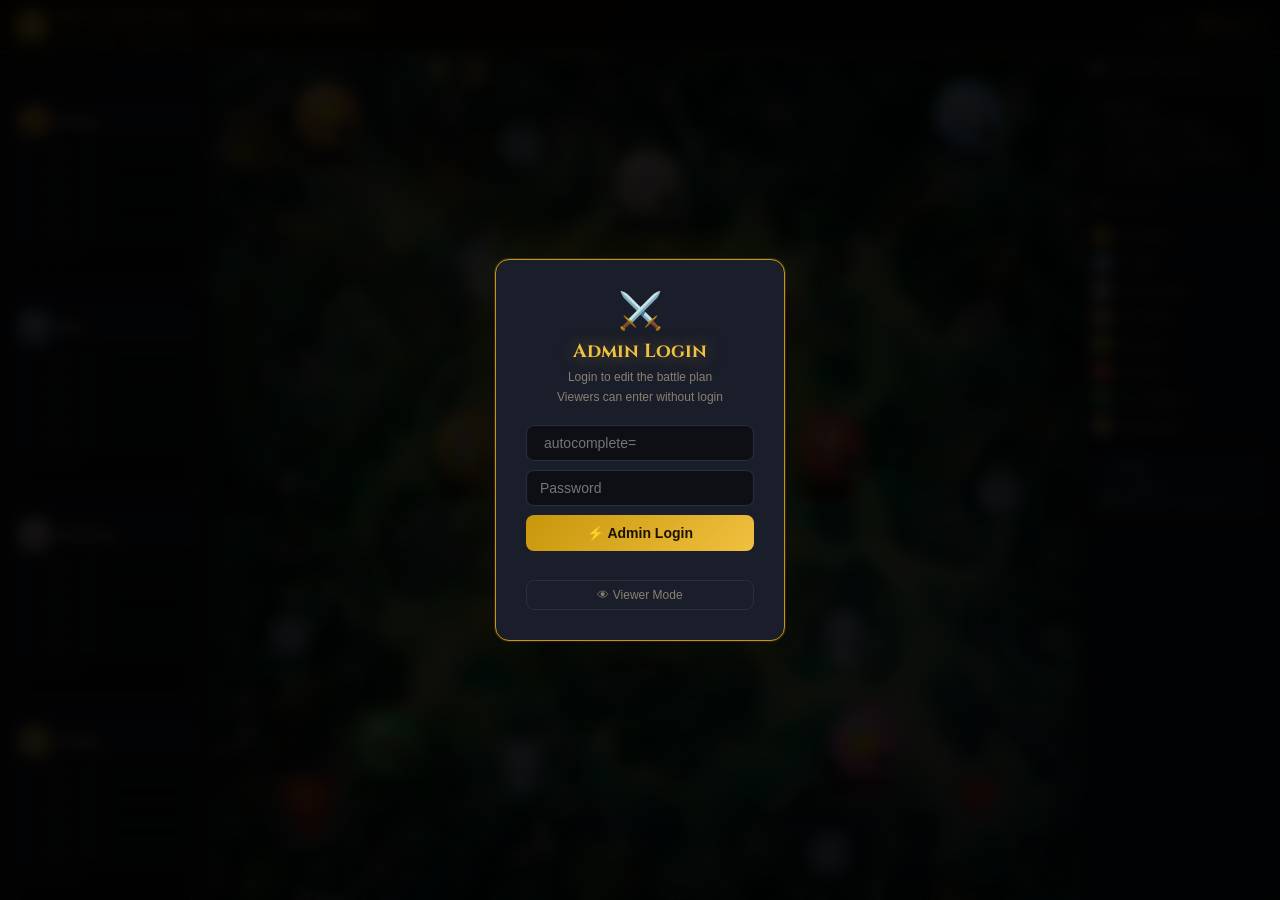
==== commit 073d5070: "Ambient eye-candy: birds, weather toggle, map parallax, day-night cycle - Birds: occasional small fl" ====
--- a/ro-tactical-board.html
+++ b/ro-tactical-board.html
@@ -28,6 +28,7 @@
     <div><h1>RO GUILD WAR &#8212; TACTICAL BOARD</h1><span>Vale of Clash &middot; Ragnarok Origin</span></div>
   </div>
   <div class="hb" id="hbadge">
+    <button class="badm" id="btnWeather" title="Toggle weather">&#9925; Weather</button>
     <span style="font-size:11px;color:var(--mu)">Viewer</span>
     <button class="badm" id="btnSL">&#128273; Admin</button>
   </div>
@@ -952,15 +953,51 @@
 (function(){
   var wrap=document.getElementById("mapwrap");if(!wrap)return;
   var rays=document.createElement("div");rays.id="godrays";wrap.appendChild(rays);
-  for(var i=0;i<3;i++){
+  for(var i=0;i<4;i++){
     var c=document.createElement("div");c.className="cloud";
-    c.style.top=(6+Math.random()*64)+"%";
-    c.style.setProperty("--cs",(130+Math.random()*140)+"px");
-    c.style.animationDuration=(40+Math.random()*32).toFixed(1)+"s";
-    c.style.animationDelay=(-Math.random()*45).toFixed(1)+"s";
-    c.style.opacity=(0.05+Math.random()*0.06).toFixed(3);
+    c.style.top=(4+Math.random()*62)+"%";
+    c.style.setProperty("--cs",(160+Math.random()*160)+"px");
+    c.style.animationDuration=(30+Math.random()*26).toFixed(1)+"s";
+    c.style.animationDelay=(-Math.random()*40).toFixed(1)+"s";
+    c.style.opacity=(0.16+Math.random()*0.12).toFixed(3);
     wrap.appendChild(c);
   }
+
+  /* day–night tint cycle */
+  var dn=document.createElement("div");dn.id="daynight";wrap.appendChild(dn);
+
+  /* parallax: nudge the (enlarged) background opposite the cursor for depth */
+  var bg=document.getElementById("mapbg");
+  if(bg){
+    wrap.addEventListener("mousemove",function(e){
+      var r=wrap.getBoundingClientRect();
+      var nx=(e.clientX-r.left)/r.width-0.5, ny=(e.clientY-r.top)/r.height-0.5;
+      bg.style.transform="translate("+(-nx*12).toFixed(1)+"px,"+(-ny*12).toFixed(1)+"px)";
+    });
+    wrap.addEventListener("mouseleave",function(){bg.style.transform="translate(0,0)";});
+  }
+
+  /* birds: occasional small flock crossing the sky */
+  function spawnFlock(){
+    if(document.hidden)return;
+    var W=wrap.clientWidth,H=wrap.clientHeight;if(!W||!H)return;
+    var dir=Math.random()<0.5?1:-1, baseY=H*(0.06+Math.random()*0.34);
+    var n=3+Math.floor(Math.random()*4), dur=8000+Math.random()*5000;
+    for(var i=0;i<n;i++){(function(k){
+      var b=document.createElement("div");b.className="bird";
+      if(dir<0)b.style.transform="scaleX(-1)";
+      wrap.appendChild(b);
+      var sx=dir>0?-50:W+50, ex=dir>0?W+50:-50, y=baseY+k*9+(Math.random()*8-4);
+      var a=b.animate([
+        {left:sx+"px",top:y+"px"},
+        {left:((sx+ex)/2)+"px",top:(y-16)+"px",offset:0.5},
+        {left:ex+"px",top:y+"px"}
+      ],{duration:dur,delay:k*170,easing:"ease-in-out"});
+      a.onfinish=function(){b.remove();};
+    })(i);}
+  }
+  setTimeout(spawnFlock,4000);
+  setInterval(spawnFlock,17000+Math.random()*9000);
 })();
 
 /* ═══════════ HEADER SPARKS (rising embers) ═══════════ */
@@ -976,6 +1013,36 @@
     header.appendChild(s);
     setTimeout(function(){s.remove();},d*1000+200);
   },560);
+})();
+
+/* ═══════════ WEATHER toggle: none -> rain -> snow ═══════════ */
+(function(){
+  var wrap=document.getElementById("mapwrap");if(!wrap)return;
+  var L=document.createElement("div");L.id="weather";wrap.appendChild(L);
+  var modes=["none","rain","snow"],labels={none:"&#9925; Weather",rain:"&#127783; Rain",snow:"&#10052; Snow"};
+  var mode=localStorage.getItem("ro_weather")||"none";
+  function build(m){
+    L.innerHTML="";L.className="weather "+m;
+    if(m==="rain"){
+      for(var i=0;i<80;i++){var d=document.createElement("div");d.className="rain";
+        d.style.left=(Math.random()*100)+"%";
+        d.style.animationDuration=(0.45+Math.random()*0.45).toFixed(2)+"s";
+        d.style.animationDelay=(-Math.random()*1.2).toFixed(2)+"s";
+        d.style.opacity=(0.35+Math.random()*0.5).toFixed(2);L.appendChild(d);}
+    } else if(m==="snow"){
+      for(var j=0;j<60;j++){var f=document.createElement("div");f.className="snow";f.textContent="❄";
+        f.style.left=(Math.random()*100)+"%";
+        f.style.fontSize=(7+Math.random()*9).toFixed(0)+"px";
+        f.style.setProperty("--sway",(-30+Math.random()*60).toFixed(0)+"px");
+        f.style.animationDuration=(4+Math.random()*5).toFixed(2)+"s";
+        f.style.animationDelay=(-Math.random()*6).toFixed(2)+"s";
+        f.style.opacity=(0.45+Math.random()*0.5).toFixed(2);L.appendChild(f);}
+    }
+  }
+  function apply(m){mode=m;build(m);localStorage.setItem("ro_weather",m);var b=document.getElementById("btnWeather");if(b){b.innerHTML=labels[m];b.classList.toggle("on",m!=="none");}}
+  var btn=document.getElementById("btnWeather");
+  if(btn)btn.addEventListener("click",function(){apply(modes[(modes.indexOf(mode)+1)%modes.length]);});
+  apply(mode);
 })();
 
 /* ═══════════ PARTY THUMBNAIL MOBS — pace + bob + RO emotes ═══════════ */
--- a/styles.css
+++ b/styles.css
@@ -209,9 +209,9 @@
 .tok.tok-drag::after{opacity:.25;}
 
 /* ── map god rays + drifting cloud shadows ── */
-#godrays{position:absolute;inset:0;z-index:3;pointer-events:none;mix-blend-mode:screen;opacity:.55;background:repeating-linear-gradient(118deg,rgba(255,240,180,0) 0,rgba(255,240,180,0) 40px,rgba(255,240,180,0.055) 48px,rgba(255,240,180,0) 64px);background-size:220% 100%;animation:rayDrift 16s linear infinite;}
+#godrays{position:absolute;inset:0;z-index:3;pointer-events:none;mix-blend-mode:screen;opacity:.7;background:repeating-linear-gradient(118deg,rgba(255,242,190,0) 0,rgba(255,242,190,0) 36px,rgba(255,242,190,0.10) 46px,rgba(255,242,190,0) 62px);background-size:220% 100%;animation:rayDrift 16s linear infinite;}
 @keyframes rayDrift{0%{background-position:0 0;}100%{background-position:160px 0;}}
-.cloud{position:absolute;z-index:2;pointer-events:none;left:-30%;width:var(--cs,180px);height:calc(var(--cs,180px)*0.46);border-radius:50%;background:radial-gradient(ellipse at center,rgba(0,0,0,0.5),rgba(0,0,0,0) 70%);filter:blur(7px);animation:cloudDrift linear infinite;}
+.cloud{position:absolute;z-index:4;pointer-events:none;left:-30%;width:var(--cs,180px);height:calc(var(--cs,180px)*0.5);border-radius:50%;background:radial-gradient(ellipse at center,rgba(214,230,245,0.85),rgba(200,222,240,0.25) 45%,rgba(200,222,240,0) 72%);filter:blur(9px);mix-blend-mode:screen;animation:cloudDrift linear infinite;}
 @keyframes cloudDrift{from{left:-30%;}to{left:130%;}}
 
 /* ── header rising embers ── */
@@ -289,4 +289,27 @@
 #btnPlay:hover{filter:brightness(1.1);transform:translateY(-1px);}
 #btnPlay.playing{background:linear-gradient(135deg,#aa2020,#e05050)!important;color:#fff!important;box-shadow:0 0 12px rgba(224,80,80,0.5);}
 
+/* ── map background parallax (enlarged so a nudge never reveals edges) ── */
+#mapbg{inset:-18px;transition:transform .25s ease-out;will-change:transform;}
+
+/* ── day–night tint cycle over the map ── */
+@keyframes dayNight{0%{background:rgba(255,240,200,0);}18%{background:rgba(255,170,70,0.10);}32%{background:rgba(255,110,40,0.18);}46%{background:rgba(40,50,110,0.34);}60%{background:rgba(20,30,80,0.40);}78%{background:rgba(80,90,150,0.20);}88%{background:rgba(255,200,120,0.12);}100%{background:rgba(255,240,200,0);}}
+#daynight{position:absolute;inset:0;z-index:2;pointer-events:none;animation:dayNight 120s linear infinite;}
+
+/* ── birds (CSS wings flapping; flight path driven by Web Animations API) ── */
+.bird{position:absolute;z-index:5;width:13px;height:8px;pointer-events:none;}
+.bird::before,.bird::after{content:'';position:absolute;top:2px;width:8px;height:6px;border-top:2px solid rgba(15,18,28,0.7);border-radius:50% 50% 0 0;}
+.bird::before{left:-1px;transform-origin:right center;animation:flapL .42s ease-in-out infinite;}
+.bird::after{right:-1px;transform-origin:left center;animation:flapR .42s ease-in-out infinite;}
+@keyframes flapL{0%,100%{transform:rotate(-15deg);}50%{transform:rotate(18deg);}}
+@keyframes flapR{0%,100%{transform:rotate(15deg);}50%{transform:rotate(-18deg);}}
+
+/* ── weather: rain / snow ── */
+#weather{position:absolute;inset:0;z-index:24;pointer-events:none;overflow:hidden;}
+.rain{position:absolute;top:-15%;width:1.6px;height:13%;border-radius:2px;background:linear-gradient(to bottom,rgba(170,205,255,0),rgba(170,205,255,0.6));transform:rotate(13deg);animation:rainFall linear infinite;}
+@keyframes rainFall{from{top:-15%;}to{top:115%;}}
+.snow{position:absolute;top:-6%;line-height:1;color:#eaf3ff;text-shadow:0 0 3px rgba(255,255,255,0.6);animation:snowFall linear infinite;}
+@keyframes snowFall{from{top:-6%;transform:translateX(0) rotate(0);}to{top:112%;transform:translateX(var(--sway,16px)) rotate(220deg);}}
+.badm.on{background:linear-gradient(135deg,var(--gdk),var(--gold))!important;color:#1a1200!important;border:none!important;box-shadow:0 0 12px rgba(240,192,64,0.45);}
+
 @media (prefers-reduced-motion:reduce){*{animation-duration:.01ms!important;animation-iteration-count:1!important;}}
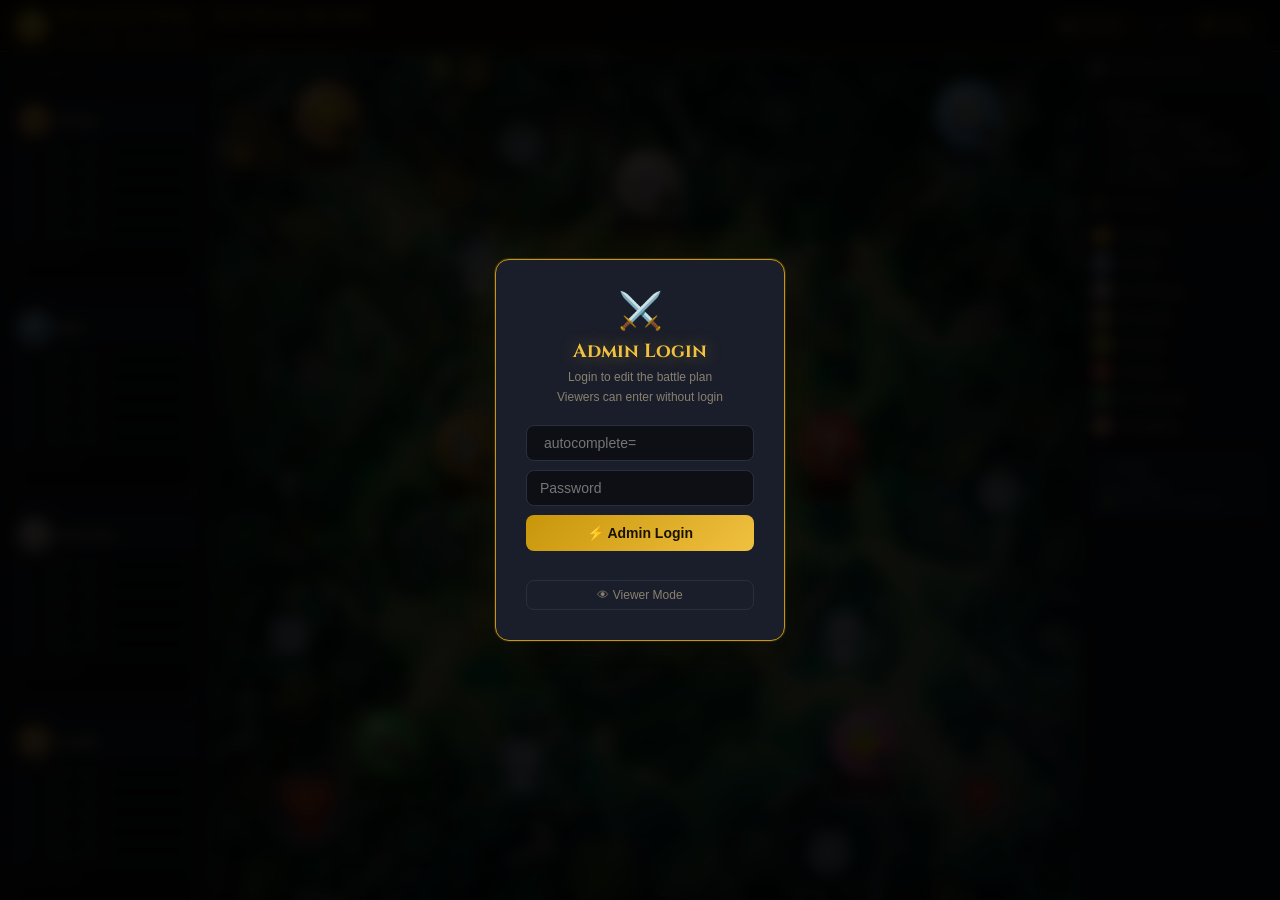
==== commit 0051ca9a: "Fix: Weather button vanished because applyMode() overwrote #hbadge innerHTML Moved #btnWeather out o" ====
--- a/ro-tactical-board.html
+++ b/ro-tactical-board.html
@@ -27,10 +27,12 @@
     <div class="logo-icon">&#9876;&#65039;</div>
     <div><h1>RO GUILD WAR &#8212; TACTICAL BOARD</h1><span>Vale of Clash &middot; Ragnarok Origin</span></div>
   </div>
-  <div class="hb" id="hbadge">
+  <div class="hright">
     <button class="badm" id="btnWeather" title="Toggle weather">&#9925; Weather</button>
-    <span style="font-size:11px;color:var(--mu)">Viewer</span>
-    <button class="badm" id="btnSL">&#128273; Admin</button>
+    <div class="hb" id="hbadge">
+      <span style="font-size:11px;color:var(--mu)">Viewer</span>
+      <button class="badm" id="btnSL">&#128273; Admin</button>
+    </div>
   </div>
 </header>
 
--- a/styles.css
+++ b/styles.css
@@ -247,7 +247,8 @@
 
 /* ── HEADER WANDERING MONSTERS ── */
 #hdrMobs{position:absolute;inset:0;overflow:hidden;pointer-events:none;z-index:1;}
-.logo,.hb{position:relative;z-index:2;}
+.logo,.hb,.hright{position:relative;z-index:2;}
+.hright{display:flex;align-items:center;gap:8px;}
 .hdr-mob{position:absolute;bottom:1px;width:30px;height:30px;pointer-events:none;will-change:left,transform;}
 .hdr-mob-img{width:100%;height:100%;image-rendering:pixelated;object-fit:contain;opacity:0.9;filter:drop-shadow(0 2px 3px rgba(0,0,0,0.55));animation:hopwalk .5s ease-in-out infinite;}
 .hdr-mob.idle .hdr-mob-img{animation:idlebob 2s ease-in-out infinite;}
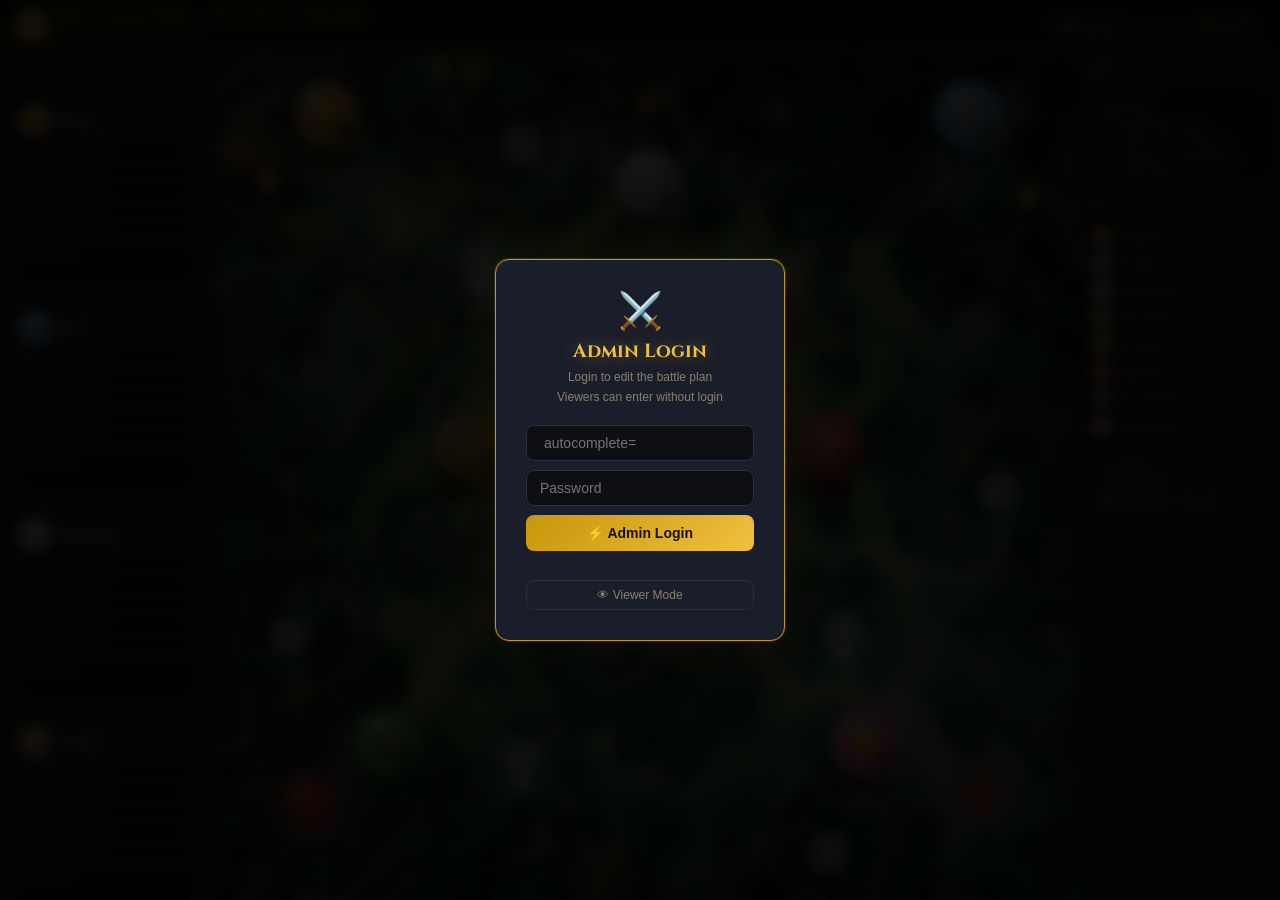
==== commit 0cac1c3d: "More living movement: drag dust, hover-react tokens, map critters, torches, pen sparks, fireflies, m" ====
--- a/ro-tactical-board.html
+++ b/ro-tactical-board.html
@@ -201,6 +201,7 @@
   if(drawMode==="pen"){ctx.strokeStyle=document.getElementById("penColor").value;ctx.lineWidth=parseInt(document.getElementById("penSize").value);ctx.globalCompositeOperation="source-over";}
   else{ctx.strokeStyle="rgba(0,0,0,1)";ctx.lineWidth=30;ctx.globalCompositeOperation="destination-out";}
   ctx.lineCap="round";ctx.lineJoin="round";ctx.stroke();
+  if(drawMode==="pen"&&Math.random()<0.55)spawnSpark(x,y);   /* sparkle trail */
 }
 function eDraw(){if(!isDrawing)return;isDrawing=false;ctx.globalCompositeOperation="source-over";pushDraw(cv.toDataURL());}
 function clearDraw(){if(!isAdmin)return;ctx.clearRect(0,0,cv.width,cv.height);pushDraw("");}
@@ -661,9 +662,7 @@
       wrap.className="tok";wrap.id="tok"+idx;
       wrap.style.left=p.x+"%";wrap.style.top=p.y+"%";
       wrap.style.setProperty("--fdelay",delay);
-      /* hover a token on the map -> highlight its party card (map<->sidebar link) */
-      wrap.addEventListener("mouseenter",function(){var c=document.getElementById("pcard"+idx);if(c)c.classList.add("pcard-hl");});
-      wrap.addEventListener("mouseleave",function(){var c=document.getElementById("pcard"+idx);if(c)c.classList.remove("pcard-hl");});
+      wireTokenLife(wrap,idx);   /* hover: highlight card + mob reacts + faces cursor */
 
       var inner=document.createElement("div");inner.className="tok-inner";
 
@@ -701,6 +700,8 @@
     t.parentNode.replaceChild(fresh,t);
     tokens[idx]=fresh;t=fresh;
     var inner=t.querySelector(".tok-inner");
+    var sprite=t.querySelector(".tok-sprite");
+    wireTokenLife(t,idx);   /* re-wire hover life (cloneNode dropped listeners) */
 
     function startSpring(getPos,endCb){
       var area=document.getElementById("mapwrap");
@@ -712,9 +713,12 @@
         var dx=tx-sx,dy=ty-sy;
         vx=(vx+dx*0.22)*0.75;vy=(vy+dy*0.22)*0.75;
         sx+=vx;sy+=vy;
-        var ang=vx*5,sc=1.18+Math.min(0.12,Math.sqrt(vx*vx+vy*vy)*0.035);
+        var spd=Math.sqrt(vx*vx+vy*vy);
+        var ang=vx*5,sc=1.18+Math.min(0.12,spd*0.035);
         t.style.left=sx+"%";t.style.top=sy+"%";
         if(inner)inner.style.transform="scale("+sc+") rotate("+ang+"deg)";
+        if(sprite&&Math.abs(vx)>0.04)sprite.style.transform="scaleX("+(vx<0?-1:1)+")"; /* face drag dir */
+        if(spd>0.12&&Math.random()<0.5)spawnDust(sx,sy+1.5);                            /* kick up dust */
         requestAnimationFrame(step);
       }
       requestAnimationFrame(step);
@@ -724,6 +728,7 @@
         t.style.transition="left 0.5s cubic-bezier(0.34,1.56,0.64,1),top 0.5s cubic-bezier(0.34,1.56,0.64,1)";
         t.style.left=parties[idx].x+"%";t.style.top=parties[idx].y+"%";
         if(inner){inner.style.transition="transform 0.5s cubic-bezier(0.34,1.56,0.64,1)";inner.style.transform="";}
+        if(sprite)sprite.style.transform="";
         setTimeout(function(){t.style.transition="";if(inner)inner.style.transition="";},550);
         saveLocal();pushDB();endCb();
       }
@@ -818,10 +823,14 @@
     parties[i]=JSON.parse(JSON.stringify(f.parties[i]));
     var t=document.getElementById("tok"+i);
     if(!t)continue;
+    var ox=parseFloat(t.style.left)||parties[i].x, oy=parseFloat(t.style.top)||parties[i].y;
+    var nx=parties[i].x, ny=parties[i].y;
     t.style.transition="left 0.7s cubic-bezier(0.45,0,0.25,1),top 0.7s cubic-bezier(0.45,0,0.25,1)";
-    t.style.left=parties[i].x+"%";t.style.top=parties[i].y+"%";
+    t.style.left=nx+"%";t.style.top=ny+"%";
     t.classList.add("tok-walk");
     (function(el){setTimeout(function(){el.classList.remove("tok-walk");el.style.transition="";},740);})(t);
+    /* kick up dust along the marching path */
+    if(Math.abs(nx-ox)>1||Math.abs(ny-oy)>1){(function(ox,oy,nx,ny){var k=0;var di=setInterval(function(){k++;var f=k/5;spawnDust(ox+(nx-ox)*f+(Math.random()*2-1),oy+(ny-oy)*f+1.5);if(k>=5)clearInterval(di);},130);})(ox,oy,nx,ny);}
     var tag=t.querySelector(".tok-tag");if(tag)tag.textContent=parties[i].name;
     var nm=t.querySelector(".tok-members");
     if(nm){nm.innerHTML="";parties[i].members.forEach(function(m){if(!m.trim())return;var s=document.createElement("span");s.className="tok-mname";s.textContent=m;nm.appendChild(s);});}
@@ -1045,6 +1054,97 @@
   var btn=document.getElementById("btnWeather");
   if(btn)btn.addEventListener("click",function(){apply(modes[(modes.indexOf(mode)+1)%modes.length]);});
   apply(mode);
+})();
+
+/* ═══════════ TOKEN / MAP LIFE HELPERS (dust, sparks, hover-react, critters, fireflies) ═══════════ */
+function spawnDust(xPct,yPct){
+  var wrap=document.getElementById("mapwrap");if(!wrap)return;
+  var d=document.createElement("div");d.className="dust";
+  d.style.left=xPct+"%";d.style.top=yPct+"%";
+  d.style.setProperty("--dx",(-12+Math.random()*24).toFixed(0)+"px");
+  wrap.appendChild(d);setTimeout(function(){d.remove();},650);
+}
+function spawnSpark(px,py){
+  var wrap=document.getElementById("mapwrap");if(!wrap)return;
+  var s=document.createElement("div");s.className="pen-spark";
+  s.style.left=px+"px";s.style.top=py+"px";
+  s.style.setProperty("--sxx",(-12+Math.random()*24).toFixed(0)+"px");
+  s.style.setProperty("--syy",(-16-Math.random()*12).toFixed(0)+"px");
+  wrap.appendChild(s);setTimeout(function(){s.remove();},600);
+}
+var __tokEmoteAt={};
+function wireTokenLife(el,idx){
+  el.addEventListener("mouseenter",function(){
+    var c=document.getElementById("pcard"+idx);if(c)c.classList.add("pcard-hl");
+    var now=Date.now();
+    if(now-(__tokEmoteAt[idx]||0)>1200){__tokEmoteAt[idx]=now;
+      var av=el.querySelector(".tok-avatar");
+      if(av){var em=roEmoteNode("tok-emote");av.appendChild(em);setTimeout(function(){em.remove();},1600);}
+    }
+  });
+  el.addEventListener("mousemove",function(e){
+    if(el.classList.contains("tok-drag"))return;
+    var sp=el.querySelector(".tok-sprite");if(!sp)return;
+    var r=el.getBoundingClientRect();
+    sp.style.transform="scaleX("+(e.clientX<r.left+r.width/2?-1:1)+")";   /* face the cursor */
+  });
+  el.addEventListener("mouseleave",function(){
+    var c=document.getElementById("pcard"+idx);if(c)c.classList.remove("pcard-hl");
+    var sp=el.querySelector(".tok-sprite");if(sp&&!el.classList.contains("tok-drag"))sp.style.transform="";
+  });
+}
+
+/* battlefield ambience: torches + roaming critters + night fireflies */
+(function(){
+  var wrap=document.getElementById("mapwrap");if(!wrap)return;
+
+  [[6,15],[94,17],[50,6]].forEach(function(pp){
+    var tr=document.createElement("div");tr.className="torch";
+    tr.style.left=pp[0]+"%";tr.style.top=pp[1]+"%";wrap.appendChild(tr);
+  });
+
+  var critterIds=[1002,1063,1113,1011,1007];
+  function spawnCritter(){
+    if(document.hidden)return;
+    var id=critterIds[Math.floor(Math.random()*critterIds.length)];
+    var c=document.createElement("img");c.className="map-critter";
+    c.src="https://static.divine-pride.net/images/mobs/png/"+id+".png";
+    c.onerror=function(){c.remove();};
+    var dir=Math.random()<0.5?1:-1;
+    c.style.left=(12+Math.random()*72)+"%";c.style.top=(24+Math.random()*64)+"%";
+    wrap.appendChild(c);
+    var hops=4+Math.floor(Math.random()*5),k=0;
+    function hop(){
+      if(!c.isConnected)return;
+      if(k++>=hops){c.animate([{opacity:1},{opacity:0}],{duration:500,fill:"forwards"}).onfinish=function(){c.remove();};return;}
+      var x=Math.max(3,Math.min(94,parseFloat(c.style.left)+dir*(2+Math.random()*3)));c.style.left=x+"%";
+      c.animate([
+        {transform:"scaleX("+dir+") translateY(0)"},
+        {transform:"scaleX("+dir+") translateY(-10px)",offset:0.5},
+        {transform:"scaleX("+dir+") translateY(0)"}
+      ],{duration:430,easing:"ease-in-out"});
+      setTimeout(hop,520);
+    }
+    setTimeout(hop,200);
+  }
+  setInterval(function(){if(Math.random()<0.7)spawnCritter();},9000);
+  setTimeout(spawnCritter,5500);
+
+  function isNight(){
+    var dn=document.getElementById("daynight");
+    if(!dn||!dn.getAnimations)return false;
+    var a=dn.getAnimations()[0];if(!a||a.currentTime==null)return false;
+    var f=(a.currentTime%120000)/120000;return f>=0.42&&f<=0.82;
+  }
+  function spawnFirefly(){
+    var fly=document.createElement("div");fly.className="firefly";
+    fly.style.left=(5+Math.random()*90)+"%";fly.style.top=(22+Math.random()*68)+"%";
+    fly.style.setProperty("--fx",(-30+Math.random()*60).toFixed(0)+"px");
+    fly.style.setProperty("--fy",(-22+Math.random()*44).toFixed(0)+"px");
+    var d=4+Math.random()*4;fly.style.animationDuration=d.toFixed(1)+"s";
+    wrap.appendChild(fly);setTimeout(function(){fly.remove();},d*1000+120);
+  }
+  setInterval(function(){if(!document.hidden&&isNight()&&Math.random()<0.85)spawnFirefly();},850);
 })();
 
 /* ═══════════ PARTY THUMBNAIL MOBS — pace + bob + RO emotes ═══════════ */
--- a/styles.css
+++ b/styles.css
@@ -313,4 +313,23 @@
 @keyframes snowFall{from{top:-6%;transform:translateX(0) rotate(0);}to{top:112%;transform:translateX(var(--sway,16px)) rotate(220deg);}}
 .badm.on{background:linear-gradient(135deg,var(--gdk),var(--gold))!important;color:#1a1200!important;border:none!important;box-shadow:0 0 12px rgba(240,192,64,0.45);}
 
+/* ── token drag / marching dust ── */
+.dust{position:absolute;width:14px;height:14px;border-radius:50%;transform:translate(-50%,-50%);pointer-events:none;z-index:9;background:radial-gradient(circle,rgba(150,130,95,0.5),rgba(150,130,95,0) 70%);animation:dustPuff .65s ease-out forwards;}
+@keyframes dustPuff{0%{opacity:.7;transform:translate(-50%,-50%) scale(.5);}100%{opacity:0;transform:translate(calc(-50% + var(--dx,0px)),-90%) scale(1.8);}}
+
+/* ── pen sparkle trail ── */
+.pen-spark{position:absolute;width:4px;height:4px;border-radius:50%;transform:translate(-50%,-50%);pointer-events:none;z-index:12;background:radial-gradient(circle,#fff,#ffd24d);box-shadow:0 0 6px #ffd24d;animation:penSpark .6s ease-out forwards;}
+@keyframes penSpark{0%{opacity:1;transform:translate(-50%,-50%) scale(1);}100%{opacity:0;transform:translate(calc(-50% + var(--sxx,0px)),calc(-50% + var(--syy,-14px))) scale(.3);}}
+
+/* ── roaming battlefield critters ── */
+.map-critter{position:absolute;width:26px;height:26px;object-fit:contain;image-rendering:pixelated;transform-origin:bottom center;pointer-events:none;z-index:6;filter:drop-shadow(0 2px 3px rgba(0,0,0,0.6));}
+
+/* ── flickering torches ── */
+.torch{position:absolute;width:13px;height:17px;transform:translate(-50%,-50%);pointer-events:none;z-index:5;border-radius:50% 50% 50% 50%/65% 65% 40% 40%;background:radial-gradient(circle at 50% 72%,#fff3a0,#ff8a00 55%,#e23000 92%);box-shadow:0 0 14px 4px rgba(255,140,0,0.5);animation:flicker .14s infinite alternate;}
+@keyframes flicker{0%{transform:translate(-50%,-50%) scale(1,1);opacity:.92;}100%{transform:translate(-50%,-53%) scale(1.1,0.9);opacity:1;box-shadow:0 0 18px 6px rgba(255,165,30,0.65);}}
+
+/* ── night fireflies ── */
+.firefly{position:absolute;width:4px;height:4px;border-radius:50%;transform:translate(-50%,-50%);pointer-events:none;z-index:7;background:#eaff9a;box-shadow:0 0 8px 2px rgba(200,255,90,0.85);animation:firefly ease-in-out forwards;}
+@keyframes firefly{0%{opacity:0;transform:translate(-50%,-50%);}25%{opacity:1;}50%{transform:translate(calc(-50% + var(--fx,0px)),calc(-50% + var(--fy,0px)));}75%{opacity:1;}100%{opacity:0;transform:translate(-50%,-50%);}}
+
 @media (prefers-reduced-motion:reduce){*{animation-duration:.01ms!important;animation-iteration-count:1!important;}}
